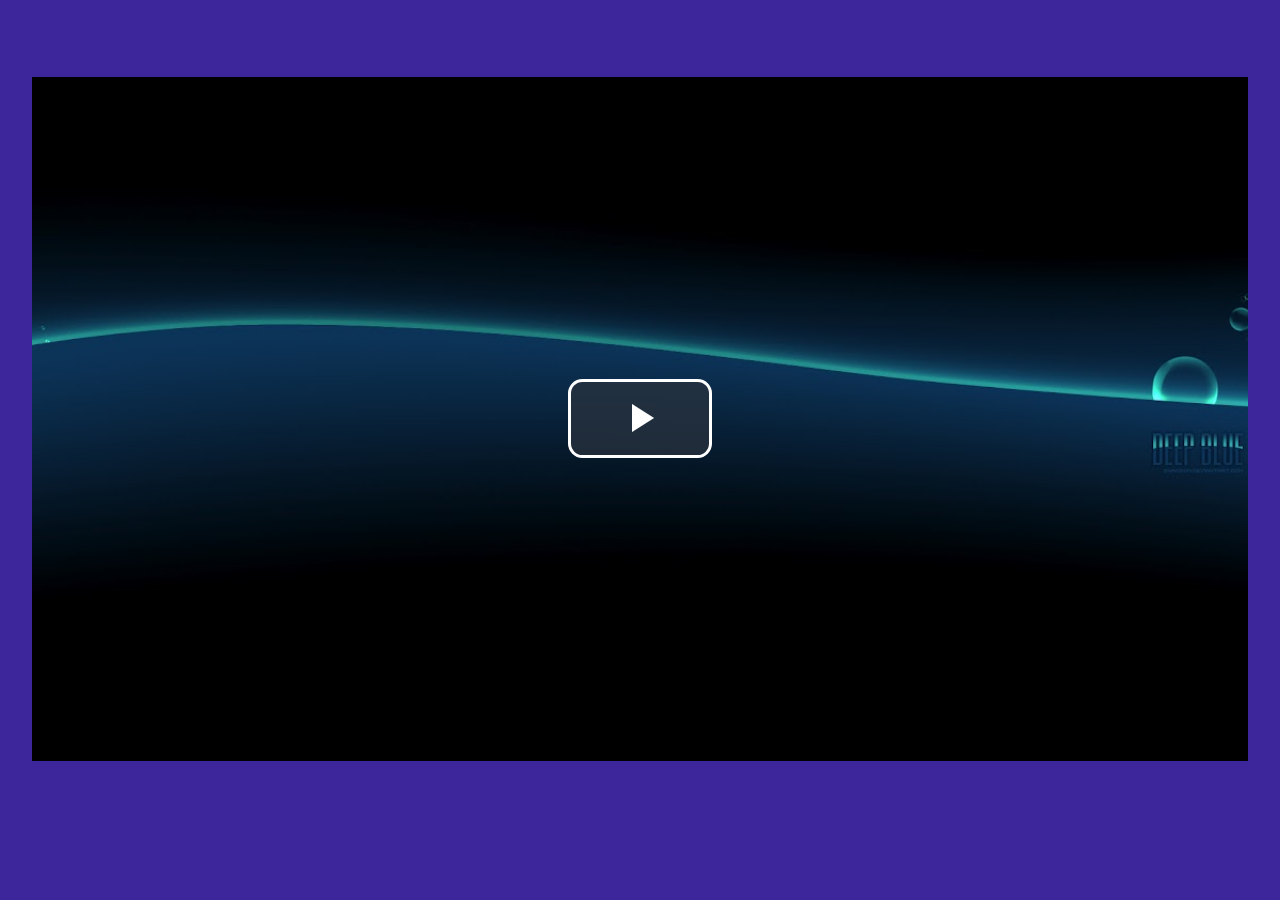
==== magic.html @ 12da3233 "Update magic.html" ====
<!DOCTYPE html>
<!-- saved from url=(0014)about:internet -->
<html lang="es">

<head>
  <meta http-equiv="Content-Type" content="text/html; charset=UTF-8">
  <style class="vjs-styles-defaults">
    .video-js {
      width: 300px;
      height: 150px;
    }

    .vjs-fluid:not(.vjs-audio-only-mode) {
      padding-top: 56.25%
    }
  </style>
  <style class="vjs-styles-dimensions">
    .vjs_video_3-dimensions {
      width: 300px;
      height: 168.75px;
    }

    .vjs_video_3-dimensions.vjs-fluid:not(.vjs-audio-only-mode) {
      padding-top: 56.25%;
    }
  </style>
  <meta name="viewport" content="width=device-width">
  <title>Magic Kids</title>
  <meta name="next-head-count" content="3">
  <meta name="keywords"
    content="magic kids streaming, magic kids en vivo, magic kids transmision, magic kids app, magickids app">
  <meta name="description"
    content="magickids.site es una pagina tributo al Canal Magic Kids enfocado al Anime, disfruta de la programacion las 24hs del dia todos los dias, seguinos en instagram @magicstreamok.">
  <meta name="image" content="https://magickids.site/img/cover.png">
  <meta property="og:image" content="https://magickids.site/img/cover.png">
  <meta property="og:image:width" content="512">
  <meta property="og:image:height" content="256">
  <meta property="og:image:alt" content="Magic Kids">
  <meta property="og:title" content="Magic Kids">
  <meta property="og:description"
    content="magickids.site es una pagina tributo al Canal Magic Kids enfocado al Anime, disfruta de la programacion las 24hs del dia todos los dias, seguinos en instagram @magicstreamok.">
  <meta property="og:type" content="website">
  <meta property="og:locale" content="es_AR">
  <meta property="og:url" content="https://magickids.site">
  <link rel="manifest" href="https://magickids.site/manifest.json">
  <link rel="apple-touch-icon" href="https://magickids.site/icon.png">
  <meta name="theme-color" content="#4118b7">
  <link rel="preload" href="https://magickids.site/_next/static/media/1a6e367320f12f75-s.p.woff2" as="font"
    type="font/woff2" crossorigin="anonymous" data-next-font="size-adjust">
  <link rel="preload" href="./Magic_files/c0b272ad98de759f.css" as="style">
  <link rel="stylesheet" href="./Magic_files/c0b272ad98de759f.css" data-n-g="">
  <link rel="preload" href="./Magic_files/9baa17a5919ecd88.css" as="style">
  <link rel="stylesheet" href="./Magic_files/9baa17a5919ecd88.css" data-n-p=""><noscript data-n-css=""></noscript>
  <script defer="" nomodule="" src="./Magic_files/polyfills-78c92fac7aa8fdd8.js"></script>
  <script src="./Magic_files/webpack-59c5c889f52620d6.js" defer=""></script>
  <script src="./Magic_files/framework-305cb810cde7afac.js" defer=""></script>
  <script src="./Magic_files/main-eefc64a918915dab.js" defer=""></script>
  <script src="./Magic_files/asd.js" defer=""></script>
  <script src="./Magic_files/d6e1aeb5-076e1fdfac3f67de.js" defer=""></script>
  <script src="./Magic_files/540-6260368292360706.js" defer=""></script>
  <script src="./Magic_files/tv-717815f0bab050d6.js" defer=""></script>
  <script src="./Magic_files/asdManifest.js" defer=""></script>
  <script src="./Magic_files/ssgManifest.js" defer=""></script>
  <style id="__jsx-3630632391">
    :root {
      --font: '__Maven_Pro_dc92f6', '__Maven_Pro_Fallback_dc92f6'
    }
  </style>
</head>

<body>
  <div id="__next">
    <div class="flex items-center place-content-center w-[95vw] h-[93vh] m-auto">
      <div id="vjs_video_3" poster="/img/magickidsbg_player.png" playsinline="true" preload="auto"
        class="video-js vjs-fluid vjs-big-play-centered vjs-16-9 xl:fill vjs-paused vjs_video_3-dimensions vjs-controls-enabled vjs-workinghover vjs-v8 vjs-user-active vjs-live"
        style="filter:brightness(1)" tabindex="-1" role="region" lang="es" translate="no"
        aria-label="Reproductor de video"><video style="filter:brightness(1)" class="vjs-tech" preload="auto"
          playsinline="playsinline" poster="/img/magickidsbg_player.png" id="vjs_video_3_html5_api" tabindex="-1"
          role="application" src="blob:https://magickids.site/37dc1e6f-dabe-4d62-adf5-fb3a68036f46">
          <source src="https://magicstream.ddns.net:443/magicstream/stream.m3u8" type="application/x-mpegURL">
        </video>
        <div class="vjs-poster" aria-disabled="false">
          <picture class="vjs-poster" tabindex="-1"><img loading="lazy" alt=""
              src="./Magic_files/magickidsbg_player.png"></picture>
        </div>
        <div class="vjs-title-bar vjs-hidden">
          <div class="vjs-title-bar-title" id="vjs-title-bar-title-28"></div>
          <div class="vjs-title-bar-description" id="vjs-title-bar-description-29"></div>
        </div>
        <div class="vjs-text-track-display" translate="yes" aria-live="off" aria-atomic="true">
          <div style="position: absolute; inset: 0px; margin: 1.5%;"></div>
        </div>
        <div class="vjs-loading-spinner" dir="ltr"><span class="vjs-control-text">Reproductor de video se está
            cargando.</span></div><button class="vjs-big-play-button" type="button" title="Reproducir Vídeo"
          aria-disabled="false"><span class="vjs-icon-placeholder" aria-hidden="true"></span><span
            class="vjs-control-text" aria-live="polite">Reproducir Vídeo</span></button>
        <div class="vjs-control-bar" dir="ltr"><button class="vjs-play-control vjs-control vjs-button" type="button"
            title="Reproducir" aria-disabled="false"><span class="vjs-icon-placeholder" aria-hidden="true"></span><span
              class="vjs-control-text" aria-live="polite">Reproducir</span></button><button
            class="vjs-skip-backward-undefined vjs-control vjs-button vjs-hidden" type="button" title="Skip Backward"
            aria-disabled="false"><span class="vjs-icon-placeholder" aria-hidden="true"></span><span
              class="vjs-control-text" aria-live="polite">Skip Backward</span></button><button
            class="vjs-skip-forward-undefined vjs-control vjs-button vjs-hidden" type="button"
            aria-disabled="false"><span class="vjs-icon-placeholder" aria-hidden="true"></span><span
              class="vjs-control-text" aria-live="polite"></span></button>
          <div class="vjs-volume-panel vjs-control vjs-volume-panel-horizontal"><button
              class="vjs-mute-control vjs-control vjs-button vjs-vol-3" type="button" title="Mutear"
              aria-disabled="false"><span class="vjs-icon-placeholder" aria-hidden="true"></span><span
                class="vjs-control-text" aria-live="polite">Mutear</span></button>
            <div class="vjs-volume-control vjs-control vjs-volume-horizontal">
              <div tabindex="0" class="vjs-volume-bar vjs-slider-bar vjs-slider vjs-slider-horizontal" role="slider"
                aria-valuenow="100" aria-valuemin="0" aria-valuemax="100" aria-label="Nivel de volumen"
                aria-live="polite" aria-valuetext="100%">
                <div class="vjs-mouse-display">
                  <div class="vjs-volume-tooltip" aria-hidden="true"></div>
                </div>
                <div class="vjs-volume-level"><span class="vjs-control-text"></span></div>
              </div>
            </div>
          </div>
          <div class="vjs-current-time vjs-time-control vjs-control"><span class="vjs-control-text"
              role="presentation">Tiempo reproducido&nbsp;</span><span class="vjs-current-time-display"
              role="presentation">0:00</span></div>
          <div class="vjs-time-control vjs-time-divider" aria-hidden="true">
            <div><span>/</span></div>
          </div>
          <div class="vjs-duration vjs-time-control vjs-control"><span class="vjs-control-text"
              role="presentation">Duración total&nbsp;</span><span class="vjs-duration-display"
              role="presentation">-:-:-</span></div>
          <div class="vjs-progress-control vjs-control">
            <div tabindex="0" class="vjs-progress-holder vjs-slider vjs-slider-horizontal" role="slider"
              aria-valuenow="100.00" aria-valuemin="0" aria-valuemax="100" aria-label="Barra de progreso"
              aria-valuetext="0:00 de 0:35">
              <div class="vjs-load-progress"><span class="vjs-control-text"><span>Cargado</span>: <span
                    class="vjs-control-text-loaded-percentage">0%</span></span></div>
              <div class="vjs-mouse-display">
                <div class="vjs-time-tooltip" aria-hidden="true"></div>
              </div>
              <div class="vjs-play-progress vjs-slider-bar" aria-hidden="true" style="width: 100%;">
                <div class="vjs-time-tooltip" aria-hidden="true" style="right: 0px;">0:00</div>
              </div>
            </div>
          </div>
          <div class="hidden md:flex mx-3 pb-[.05rem]"><img src="./Magic_files/brightness.png"
              class="w-5 my-auto cursor-pointer"><input type="range" min="1" max="10" value="10"
              class="w-[6rem] -mx-1 accent-white scale-[66%] cursor-pointer"></div><img
            src="./Magic_files/chromecast_idle.png" id="cast"
            class="w-5 my-auto max-md:mx-3 pb-[.05rem] cursor-pointer">
          <div class="vjs-live-control vjs-control">
            <div class="vjs-live-display" aria-live="off"><span class="vjs-control-text">Tipo de secuencia&nbsp;</span>
            </div>
          </div><button class="vjs-seek-to-live-control vjs-control vjs-at-live-edge" type="button"
            title="Buscar en vivo, actualmente reproduciendo en vivo" aria-disabled="true"><span
              class="vjs-icon-placeholder" aria-hidden="true"></span><span class="vjs-control-text"
              aria-live="polite">Buscar en vivo, actualmente reproduciendo en vivo</span><span
              class="vjs-seek-to-live-text" aria-hidden="true"> </span></button>
          <div class="vjs-remaining-time vjs-time-control vjs-control"><span class="vjs-control-text"
              role="presentation">Tiempo restante&nbsp;</span><span aria-hidden="true">-</span><span
              class="vjs-remaining-time-display" role="presentation">-:-:-</span></div>
          <div class="vjs-custom-control-spacer vjs-spacer ">&nbsp;</div>
          <div class="vjs-playback-rate vjs-menu-button vjs-menu-button-popup vjs-control vjs-button vjs-hidden">
            <div class="vjs-playback-rate-value" id="vjs-playback-rate-value-label-vjs_video_3_component_286">1x</div>
            <button class="vjs-playback-rate vjs-menu-button vjs-menu-button-popup vjs-button" type="button"
              aria-disabled="false" title="Velocidad de reproducción" aria-haspopup="true" aria-expanded="false"
              aria-describedby="vjs-playback-rate-value-label-vjs_video_3_component_286"><span
                class="vjs-icon-placeholder" aria-hidden="true"></span><span class="vjs-control-text"
                aria-live="polite">Velocidad de reproducción</span></button>
            <div class="vjs-menu">
              <ul class="vjs-menu-content"></ul>
            </div>
          </div>
          <div class="vjs-chapters-button vjs-menu-button vjs-menu-button-popup vjs-control vjs-button vjs-hidden">
            <button class="vjs-chapters-button vjs-menu-button vjs-menu-button-popup vjs-button" type="button"
              aria-disabled="false" title="Capítulos" aria-haspopup="true" aria-expanded="false"><span
                class="vjs-icon-placeholder" aria-hidden="true"></span><span class="vjs-control-text"
                aria-live="polite">Capítulos</span></button>
            <div class="vjs-menu">
              <ul class="vjs-menu-content">
                <li class="vjs-menu-title" tabindex="-1">Capítulos</li>
              </ul>
            </div>
          </div>
          <div class="vjs-descriptions-button vjs-menu-button vjs-menu-button-popup vjs-control vjs-button vjs-hidden">
            <button class="vjs-descriptions-button vjs-menu-button vjs-menu-button-popup vjs-button" type="button"
              aria-disabled="false" title="Descripciones" aria-haspopup="true" aria-expanded="false"><span
                class="vjs-icon-placeholder" aria-hidden="true"></span><span class="vjs-control-text"
                aria-live="polite">Descripciones</span></button>
            <div class="vjs-menu">
              <ul class="vjs-menu-content">
                <li class="vjs-menu-item vjs-selected" tabindex="-1" role="menuitemradio" aria-disabled="false"
                  aria-checked="true"><span class="vjs-menu-item-text">descripciones desactivadas</span><span
                    class="vjs-control-text" aria-live="polite">, seleccionado</span></li>
              </ul>
            </div>
          </div>
          <div class="vjs-subs-caps-button vjs-menu-button vjs-menu-button-popup vjs-control vjs-button vjs-hidden">
            <button class="vjs-subs-caps-button vjs-menu-button vjs-menu-button-popup vjs-button" type="button"
              aria-disabled="false" title="Subtítulos" aria-haspopup="true" aria-expanded="false"><span
                class="vjs-icon-placeholder" aria-hidden="true"></span><span class="vjs-control-text"
                aria-live="polite">Subtítulos</span></button>
            <div class="vjs-menu">
              <ul class="vjs-menu-content">
                <li class="vjs-menu-item vjs-texttrack-settings" tabindex="-1" role="menuitem" aria-disabled="false">
                  <span class="vjs-menu-item-text">configuración de subtítulos</span><span class="vjs-control-text"
                    aria-live="polite">, abre el diálogo de configuración de subtítulos</span></li>
                <li class="vjs-menu-item vjs-selected" tabindex="-1" role="menuitemradio" aria-disabled="false"
                  aria-checked="true"><span class="vjs-menu-item-text">Subtítulos desactivados</span><span
                    class="vjs-control-text" aria-live="polite">, seleccionado</span></li>
              </ul>
            </div>
          </div>
          <div class="vjs-audio-button vjs-menu-button vjs-menu-button-popup vjs-control vjs-button vjs-hidden"><button
              class="vjs-audio-button vjs-menu-button vjs-menu-button-popup vjs-button" type="button"
              aria-disabled="false" title="Pista de audio" aria-haspopup="true" aria-expanded="false"><span
                class="vjs-icon-placeholder" aria-hidden="true"></span><span class="vjs-control-text"
                aria-live="polite">Pista de audio</span></button>
            <div class="vjs-menu">
              <ul class="vjs-menu-content">
                <li class="vjs-menu-item vjs-selected vjs-main-menu-item" tabindex="-1" role="menuitemradio"
                  aria-disabled="false" aria-checked="true"><span class="vjs-menu-item-text">default</span><span
                    class="vjs-control-text" aria-live="polite">, seleccionado</span></li>
              </ul>
            </div>
          </div><button class="vjs-picture-in-picture-control vjs-control vjs-button vjs-disabled" type="button"
            title="Modo Ventana Flotante" aria-disabled="true" disabled="disabled"><span class="vjs-icon-placeholder"
              aria-hidden="true"></span><span class="vjs-control-text" aria-live="polite">Modo Ventana
              Flotante</span></button><button class="vjs-fullscreen-control vjs-control vjs-button" type="button"
            title="Pantalla completa" aria-disabled="false"><span class="vjs-icon-placeholder"
              aria-hidden="true"></span><span class="vjs-control-text" aria-live="polite">Pantalla
              completa</span></button>
        </div>
        <div class="vjs-error-display vjs-modal-dialog vjs-hidden " tabindex="-1"
          aria-describedby="vjs_video_3_component_504_description" aria-hidden="true" aria-label="Ventana modal"
          role="dialog">
          <p class="vjs-modal-dialog-description vjs-control-text" id="vjs_video_3_component_504_description">This is a
            modal window.</p>
          <div class="vjs-modal-dialog-content" role="document"></div>
        </div>
        <div class="vjs-modal-dialog vjs-hidden  vjs-text-track-settings" tabindex="-1"
          aria-describedby="vjs_video_3_component_510_description" aria-hidden="true"
          aria-label="Diálogo de configuración de leyendas" role="dialog">
          <p class="vjs-modal-dialog-description vjs-control-text" id="vjs_video_3_component_510_description">Comienzo
            de la ventana de diálogo. La tecla Escape cancelará la operación y cerrará la ventana.</p>
          <div class="vjs-modal-dialog-content" role="document">
            <div class="vjs-track-settings-colors">
              <fieldset class="vjs-fg vjs-track-setting">
                <legend id="captions-text-legend-vjs_video_3_component_510">Texto</legend><span
                  class="vjs-text-color"><label id="captions-foreground-color-vjs_video_3_component_510"
                    class="vjs-label">Color</label><select
                    aria-labelledby="captions-text-legend-vjs_video_3_component_510 captions-foreground-color-vjs_video_3_component_510">
                    <option id="captions-foreground-color-vjs_video_3_component_510-White" value="#FFF"
                      aria-labelledby="captions-text-legend-vjs_video_3_component_510 captions-foreground-color-vjs_video_3_component_510 captions-foreground-color-vjs_video_3_component_510-White">
                      Blanco</option>
                    <option id="captions-foreground-color-vjs_video_3_component_510-Black" value="#000"
                      aria-labelledby="captions-text-legend-vjs_video_3_component_510 captions-foreground-color-vjs_video_3_component_510 captions-foreground-color-vjs_video_3_component_510-Black">
                      Negro</option>
                    <option id="captions-foreground-color-vjs_video_3_component_510-Red" value="#F00"
                      aria-labelledby="captions-text-legend-vjs_video_3_component_510 captions-foreground-color-vjs_video_3_component_510 captions-foreground-color-vjs_video_3_component_510-Red">
                      Rojo</option>
                    <option id="captions-foreground-color-vjs_video_3_component_510-Green" value="#0F0"
                      aria-labelledby="captions-text-legend-vjs_video_3_component_510 captions-foreground-color-vjs_video_3_component_510 captions-foreground-color-vjs_video_3_component_510-Green">
                      Verde</option>
                    <option id="captions-foreground-color-vjs_video_3_component_510-Blue" value="#00F"
                      aria-labelledby="captions-text-legend-vjs_video_3_component_510 captions-foreground-color-vjs_video_3_component_510 captions-foreground-color-vjs_video_3_component_510-Blue">
                      Azul</option>
                    <option id="captions-foreground-color-vjs_video_3_component_510-Yellow" value="#FF0"
                      aria-labelledby="captions-text-legend-vjs_video_3_component_510 captions-foreground-color-vjs_video_3_component_510 captions-foreground-color-vjs_video_3_component_510-Yellow">
                      Amarillo</option>
                    <option id="captions-foreground-color-vjs_video_3_component_510-Magenta" value="#F0F"
                      aria-labelledby="captions-text-legend-vjs_video_3_component_510 captions-foreground-color-vjs_video_3_component_510 captions-foreground-color-vjs_video_3_component_510-Magenta">
                      Magenta</option>
                    <option id="captions-foreground-color-vjs_video_3_component_510-Cyan" value="#0FF"
                      aria-labelledby="captions-text-legend-vjs_video_3_component_510 captions-foreground-color-vjs_video_3_component_510 captions-foreground-color-vjs_video_3_component_510-Cyan">
                      Cian</option>
                  </select></span><span class="vjs-text-opacity vjs-opacity"><label
                    id="captions-foreground-opacity-vjs_video_3_component_510" class="vjs-label">Opacity</label><select
                    aria-labelledby="captions-text-legend-vjs_video_3_component_510 captions-foreground-opacity-vjs_video_3_component_510">
                    <option id="captions-foreground-opacity-vjs_video_3_component_510-Opaque" value="1"
                      aria-labelledby="captions-text-legend-vjs_video_3_component_510 captions-foreground-opacity-vjs_video_3_component_510 captions-foreground-opacity-vjs_video_3_component_510-Opaque">
                      Opaca</option>
                    <option id="captions-foreground-opacity-vjs_video_3_component_510-SemiTransparent" value="0.5"
                      aria-labelledby="captions-text-legend-vjs_video_3_component_510 captions-foreground-opacity-vjs_video_3_component_510 captions-foreground-opacity-vjs_video_3_component_510-SemiTransparent">
                      Semitransparente</option>
                  </select></span>
              </fieldset>
              <fieldset class="vjs-bg vjs-track-setting">
                <legend id="captions-background-vjs_video_3_component_510">Text Background</legend><span
                  class="vjs-bg-color"><label id="captions-background-color-vjs_video_3_component_510"
                    class="vjs-label">Color</label><select
                    aria-labelledby="captions-background-vjs_video_3_component_510 captions-background-color-vjs_video_3_component_510">
                    <option id="captions-background-color-vjs_video_3_component_510-Black" value="#000"
                      aria-labelledby="captions-background-vjs_video_3_component_510 captions-background-color-vjs_video_3_component_510 captions-background-color-vjs_video_3_component_510-Black">
                      Negro</option>
                    <option id="captions-background-color-vjs_video_3_component_510-White" value="#FFF"
                      aria-labelledby="captions-background-vjs_video_3_component_510 captions-background-color-vjs_video_3_component_510 captions-background-color-vjs_video_3_component_510-White">
                      Blanco</option>
                    <option id="captions-background-color-vjs_video_3_component_510-Red" value="#F00"
                      aria-labelledby="captions-background-vjs_video_3_component_510 captions-background-color-vjs_video_3_component_510 captions-background-color-vjs_video_3_component_510-Red">
                      Rojo</option>
                    <option id="captions-background-color-vjs_video_3_component_510-Green" value="#0F0"
                      aria-labelledby="captions-background-vjs_video_3_component_510 captions-background-color-vjs_video_3_component_510 captions-background-color-vjs_video_3_component_510-Green">
                      Verde</option>
                    <option id="captions-background-color-vjs_video_3_component_510-Blue" value="#00F"
                      aria-labelledby="captions-background-vjs_video_3_component_510 captions-background-color-vjs_video_3_component_510 captions-background-color-vjs_video_3_component_510-Blue">
                      Azul</option>
                    <option id="captions-background-color-vjs_video_3_component_510-Yellow" value="#FF0"
                      aria-labelledby="captions-background-vjs_video_3_component_510 captions-background-color-vjs_video_3_component_510 captions-background-color-vjs_video_3_component_510-Yellow">
                      Amarillo</option>
                    <option id="captions-background-color-vjs_video_3_component_510-Magenta" value="#F0F"
                      aria-labelledby="captions-background-vjs_video_3_component_510 captions-background-color-vjs_video_3_component_510 captions-background-color-vjs_video_3_component_510-Magenta">
                      Magenta</option>
                    <option id="captions-background-color-vjs_video_3_component_510-Cyan" value="#0FF"
                      aria-labelledby="captions-background-vjs_video_3_component_510 captions-background-color-vjs_video_3_component_510 captions-background-color-vjs_video_3_component_510-Cyan">
                      Cian</option>
                  </select></span><span class="vjs-bg-opacity vjs-opacity"><label
                    id="captions-background-opacity-vjs_video_3_component_510" class="vjs-label">Opacity</label><select
                    aria-labelledby="captions-background-vjs_video_3_component_510 captions-background-opacity-vjs_video_3_component_510">
                    <option id="captions-background-opacity-vjs_video_3_component_510-Opaque" value="1"
                      aria-labelledby="captions-background-vjs_video_3_component_510 captions-background-opacity-vjs_video_3_component_510 captions-background-opacity-vjs_video_3_component_510-Opaque">
                      Opaca</option>
                    <option id="captions-background-opacity-vjs_video_3_component_510-SemiTransparent" value="0.5"
                      aria-labelledby="captions-background-vjs_video_3_component_510 captions-background-opacity-vjs_video_3_component_510 captions-background-opacity-vjs_video_3_component_510-SemiTransparent">
                      Semitransparente</option>
                    <option id="captions-background-opacity-vjs_video_3_component_510-Transparent" value="0"
                      aria-labelledby="captions-background-vjs_video_3_component_510 captions-background-opacity-vjs_video_3_component_510 captions-background-opacity-vjs_video_3_component_510-Transparent">
                      Transparente</option>
                  </select></span>
              </fieldset>
              <fieldset class="vjs-window vjs-track-setting">
                <legend id="captions-window-vjs_video_3_component_510">Caption Area Background</legend><span
                  class="vjs-window-color"><label id="captions-window-color-vjs_video_3_component_510"
                    class="vjs-label">Color</label><select
                    aria-labelledby="captions-window-vjs_video_3_component_510 captions-window-color-vjs_video_3_component_510">
                    <option id="captions-window-color-vjs_video_3_component_510-Black" value="#000"
                      aria-labelledby="captions-window-vjs_video_3_component_510 captions-window-color-vjs_video_3_component_510 captions-window-color-vjs_video_3_component_510-Black">
                      Negro</option>
                    <option id="captions-window-color-vjs_video_3_component_510-White" value="#FFF"
                      aria-labelledby="captions-window-vjs_video_3_component_510 captions-window-color-vjs_video_3_component_510 captions-window-color-vjs_video_3_component_510-White">
                      Blanco</option>
                    <option id="captions-window-color-vjs_video_3_component_510-Red" value="#F00"
                      aria-labelledby="captions-window-vjs_video_3_component_510 captions-window-color-vjs_video_3_component_510 captions-window-color-vjs_video_3_component_510-Red">
                      Rojo</option>
                    <option id="captions-window-color-vjs_video_3_component_510-Green" value="#0F0"
                      aria-labelledby="captions-window-vjs_video_3_component_510 captions-window-color-vjs_video_3_component_510 captions-window-color-vjs_video_3_component_510-Green">
                      Verde</option>
                    <option id="captions-window-color-vjs_video_3_component_510-Blue" value="#00F"
                      aria-labelledby="captions-window-vjs_video_3_component_510 captions-window-color-vjs_video_3_component_510 captions-window-color-vjs_video_3_component_510-Blue">
                      Azul</option>
                    <option id="captions-window-color-vjs_video_3_component_510-Yellow" value="#FF0"
                      aria-labelledby="captions-window-vjs_video_3_component_510 captions-window-color-vjs_video_3_component_510 captions-window-color-vjs_video_3_component_510-Yellow">
                      Amarillo</option>
                    <option id="captions-window-color-vjs_video_3_component_510-Magenta" value="#F0F"
                      aria-labelledby="captions-window-vjs_video_3_component_510 captions-window-color-vjs_video_3_component_510 captions-window-color-vjs_video_3_component_510-Magenta">
                      Magenta</option>
                    <option id="captions-window-color-vjs_video_3_component_510-Cyan" value="#0FF"
                      aria-labelledby="captions-window-vjs_video_3_component_510 captions-window-color-vjs_video_3_component_510 captions-window-color-vjs_video_3_component_510-Cyan">
                      Cian</option>
                  </select></span><span class="vjs-window-opacity vjs-opacity"><label
                    id="captions-window-opacity-vjs_video_3_component_510" class="vjs-label">Opacity</label><select
                    aria-labelledby="captions-window-vjs_video_3_component_510 captions-window-opacity-vjs_video_3_component_510">
                    <option id="captions-window-opacity-vjs_video_3_component_510-Transparent" value="0"
                      aria-labelledby="captions-window-vjs_video_3_component_510 captions-window-opacity-vjs_video_3_component_510 captions-window-opacity-vjs_video_3_component_510-Transparent">
                      Transparente</option>
                    <option id="captions-window-opacity-vjs_video_3_component_510-SemiTransparent" value="0.5"
                      aria-labelledby="captions-window-vjs_video_3_component_510 captions-window-opacity-vjs_video_3_component_510 captions-window-opacity-vjs_video_3_component_510-SemiTransparent">
                      Semitransparente</option>
                    <option id="captions-window-opacity-vjs_video_3_component_510-Opaque" value="1"
                      aria-labelledby="captions-window-vjs_video_3_component_510 captions-window-opacity-vjs_video_3_component_510 captions-window-opacity-vjs_video_3_component_510-Opaque">
                      Opaca</option>
                  </select></span>
              </fieldset>
            </div>
            <div class="vjs-track-settings-font">
              <fieldset class="vjs-font-percent vjs-track-setting">
                <legend id="captions-font-size-vjs_video_3_component_510" class="">Tamaño de fuente</legend><select
                  aria-labelledby="captions-font-size-vjs_video_3_component_510">
                  <option id="captions-font-size-vjs_video_3_component_510-50" value="0.50"
                    aria-labelledby="captions-font-size-vjs_video_3_component_510 captions-font-size-vjs_video_3_component_510-50">
                    50%</option>
                  <option id="captions-font-size-vjs_video_3_component_510-75" value="0.75"
                    aria-labelledby="captions-font-size-vjs_video_3_component_510 captions-font-size-vjs_video_3_component_510-75">
                    75%</option>
                  <option id="captions-font-size-vjs_video_3_component_510-100" value="1.00"
                    aria-labelledby="captions-font-size-vjs_video_3_component_510 captions-font-size-vjs_video_3_component_510-100">
                    100%</option>
                  <option id="captions-font-size-vjs_video_3_component_510-125" value="1.25"
                    aria-labelledby="captions-font-size-vjs_video_3_component_510 captions-font-size-vjs_video_3_component_510-125">
                    125%</option>
                  <option id="captions-font-size-vjs_video_3_component_510-150" value="1.50"
                    aria-labelledby="captions-font-size-vjs_video_3_component_510 captions-font-size-vjs_video_3_component_510-150">
                    150%</option>
                  <option id="captions-font-size-vjs_video_3_component_510-175" value="1.75"
                    aria-labelledby="captions-font-size-vjs_video_3_component_510 captions-font-size-vjs_video_3_component_510-175">
                    175%</option>
                  <option id="captions-font-size-vjs_video_3_component_510-200" value="2.00"
                    aria-labelledby="captions-font-size-vjs_video_3_component_510 captions-font-size-vjs_video_3_component_510-200">
                    200%</option>
                  <option id="captions-font-size-vjs_video_3_component_510-300" value="3.00"
                    aria-labelledby="captions-font-size-vjs_video_3_component_510 captions-font-size-vjs_video_3_component_510-300">
                    300%</option>
                  <option id="captions-font-size-vjs_video_3_component_510-400" value="4.00"
                    aria-labelledby="captions-font-size-vjs_video_3_component_510 captions-font-size-vjs_video_3_component_510-400">
                    400%</option>
                </select>
              </fieldset>
              <fieldset class="vjs-edge-style vjs-track-setting">
                <legend id="vjs_video_3_component_510" class="">Estilo de borde del texto</legend><select
                  aria-labelledby="vjs_video_3_component_510">
                  <option id="vjs_video_3_component_510-None" value="none"
                    aria-labelledby="vjs_video_3_component_510 vjs_video_3_component_510-None">Ninguno</option>
                  <option id="vjs_video_3_component_510-Raised" value="raised"
                    aria-labelledby="vjs_video_3_component_510 vjs_video_3_component_510-Raised">En relieve</option>
                  <option id="vjs_video_3_component_510-Depressed" value="depressed"
                    aria-labelledby="vjs_video_3_component_510 vjs_video_3_component_510-Depressed">Hundido</option>
                  <option id="vjs_video_3_component_510-Uniform" value="uniform"
                    aria-labelledby="vjs_video_3_component_510 vjs_video_3_component_510-Uniform">Uniforme</option>
                  <option id="vjs_video_3_component_510-Dropshadow" value="dropshadow"
                    aria-labelledby="vjs_video_3_component_510 vjs_video_3_component_510-Dropshadow">Sombra paralela
                  </option>
                </select>
              </fieldset>
              <fieldset class="vjs-font-family vjs-track-setting">
                <legend id="captions-font-family-vjs_video_3_component_510" class="">Familia de fuente</legend><select
                  aria-labelledby="captions-font-family-vjs_video_3_component_510">
                  <option id="captions-font-family-vjs_video_3_component_510-ProportionalSansSerif"
                    value="proportionalSansSerif"
                    aria-labelledby="captions-font-family-vjs_video_3_component_510 captions-font-family-vjs_video_3_component_510-ProportionalSansSerif">
                    Sans-Serif proporcional</option>
                  <option id="captions-font-family-vjs_video_3_component_510-MonospaceSansSerif"
                    value="monospaceSansSerif"
                    aria-labelledby="captions-font-family-vjs_video_3_component_510 captions-font-family-vjs_video_3_component_510-MonospaceSansSerif">
                    Sans-Serif monoespacio</option>
                  <option id="captions-font-family-vjs_video_3_component_510-ProportionalSerif"
                    value="proportionalSerif"
                    aria-labelledby="captions-font-family-vjs_video_3_component_510 captions-font-family-vjs_video_3_component_510-ProportionalSerif">
                    Serif proporcional</option>
                  <option id="captions-font-family-vjs_video_3_component_510-MonospaceSerif" value="monospaceSerif"
                    aria-labelledby="captions-font-family-vjs_video_3_component_510 captions-font-family-vjs_video_3_component_510-MonospaceSerif">
                    Serif monoespacio</option>
                  <option id="captions-font-family-vjs_video_3_component_510-Casual" value="casual"
                    aria-labelledby="captions-font-family-vjs_video_3_component_510 captions-font-family-vjs_video_3_component_510-Casual">
                    Informal</option>
                  <option id="captions-font-family-vjs_video_3_component_510-Script" value="script"
                    aria-labelledby="captions-font-family-vjs_video_3_component_510 captions-font-family-vjs_video_3_component_510-Script">
                    Cursiva</option>
                  <option id="captions-font-family-vjs_video_3_component_510-SmallCaps" value="small-caps"
                    aria-labelledby="captions-font-family-vjs_video_3_component_510 captions-font-family-vjs_video_3_component_510-SmallCaps">
                    Minúsculas</option>
                </select>
              </fieldset>
            </div>
            <div class="vjs-track-settings-controls"><button type="button" class="vjs-default-button"
                title="restablece todas las configuraciones a los valores predeterminados">Restablecer<span
                  class="vjs-control-text"> restablece todas las configuraciones a los valores
                  predeterminados</span></button><button type="button" class="vjs-done-button">Listo</button></div>
          </div><button class="vjs-close-button vjs-control vjs-button" type="button"
            title="Cierra cuadro de diálogo modal" aria-disabled="false"><span class="vjs-icon-placeholder"
              aria-hidden="true"></span><span class="vjs-control-text" aria-live="polite">Cierra cuadro de diálogo
              modal</span></button>
          <p class="vjs-control-text">Final de la ventana de diálogo.</p>
        </div>
      </div>
    </div>
  </div>
  <script id="__NEXT_DATA__"
    type="application/json">{"props":{"pageProps":{}},"page":"/magic.html","query":{},"buildId":"J-nFoCsQTQqiN5W_V17mo","nextExport":true,"autoExport":true,"isFallback":false,"scriptLoader":[]}</script>
  <next-route-announcer>
    <p aria-live="assertive" id="__next-route-announcer__" role="alert"
      style="border: 0px; clip: rect(0px, 0px, 0px, 0px); height: 1px; margin: -1px; overflow: hidden; padding: 0px; position: absolute; top: 0px; width: 1px; white-space: nowrap; overflow-wrap: normal;">
    </p>
  </next-route-announcer>
</body>

</html>
---- Magic_files/c0b272ad98de759f.css ----
.magickids{animation-delay:.5s;animation:slide .8s}.magickids,.magickidsExpand{will-change:transform,filter,opacity}.magickidsExpand{animation-delay:.5s;animation:slideExpand .8s}@keyframes slide{0%{transform:scale(.5);filter:blur(3px);opacity:0}to{transform:scale(1);filter:blur(0);opacity:1}}@keyframes slideExpand{0%{transform:scale(1.2);filter:blur(3px);opacity:0}to{transform:scale(1);filter:blur(0);opacity:1}}@media (max-width:600px){media-control-bar{justify-content:space-between}}media-control-bar{overflow:hidden;background-color:#14141e}media-poster-image{background-color:#3b1eb3}media-controller video{height:100%;-o-object-fit:fill;object-fit:fill}[data-wide-block]{width:30%;background-color:rgba(20,20,30,.7)}@media (min-width:600px){[data-wide-block]{width:100%}}@media (width:1280px){html #__next media-controller video{min-width:90vw}}.schedule{display:grid;place-items:center;width:100%;margin-inline:auto;background-color:#f9f9f9;border-radius:.3rem;margin-block:2rem;font-weight:500;overflow:visible hidden hidden hidden;border:5px solid #542eee;transition:transform .4s;will-change:transform,transform-origin}@keyframes openSchedule{0%{transform:scale(.7);transform-origin:50% 100%}to{transform:scale(1);transform-origin:50% 100%}}.magicHead{display:grid;grid-template-columns:42% 16% 42%;align-items:center;text-align:center;width:100%;transform:scale(1.025);margin-top:-1.5rem;margin-bottom:1.1rem;position:relative}.magicHead div{padding:.25rem;background-color:#542eee}.magicHead p{color:#fff;border:1px solid hsla(0,0%,100%,.7);padding:.4rem .25rem;font-size:10pt;text-align:center}.magicHead div:nth-of-type(2){height:1.5rem;margin-block:auto;border:none}.magicHead div:nth-of-type(2) p{margin-top:-.7rem;font-size:1rem;padding-inline:0!important;border:none;overflow:hidden}.bottom_arrow{position:relative}.bottom_arrow:after{content:"";position:absolute;left:0;right:0;margin:0 auto;width:0;height:0;border-top:12px solid #542eee;border-left:12px solid transparent;border-right:12px solid transparent}.schedule table{margin:0 auto;padding-inline:.5rem;border-collapse:separate;width:100%}.schedule table td{text-align:center;border:1px solid rgba(0,0,0,.3);border-radius:.3rem;height:3rem;width:40%;font-size:10pt;background-color:#fff}.schedule table .liveNow td{background-color:#542eee;color:#fff}.schedule table .liveNow .notToday{background-color:#fff;color:#000}.schedule table td:nth-child(2){width:20%!important}.schedule_Buttons{display:grid;grid-template-columns:40% 20% 40%;text-align:center;width:100%;margin-top:.5rem;padding:1rem 1.2rem .5rem;align-items:center;position:relative;z-index:4000;background-color:#542eee}.schedule_Buttons div:nth-of-type(2){height:.5rem;margin-block:auto;border:none}.schedule_Buttons div:nth-of-type(2) p{margin-top:-.54rem;font-size:1rem;padding-inline:.2rem;color:#fff;border:none}.schedule_Buttons td{border:none}.schedule_Buttons button{background-color:#4d2cd5;padding:.5rem 0;border-radius:.2rem;color:hsla(0,0%,100%,.5);font-size:9pt;font-weight:500;cursor:pointer;border:2px solid transparent;transition:background-color .5s,color .5s;width:100%}.schedule_Buttons .selectedButton,.schedule_Buttons .selectedButton:hover{background-color:#4621da;color:#fff;border-color:rgba(0,0,0,.1)}.schedule_Buttons button:hover{color:#fff;background-color:#4621da}@media (max-width:325px){.magicHead p,.schedule table td,.schedule_Buttons button{font-size:8pt}}@media (min-width:375px){.schedule{width:95%}.schedule table{border-spacing:.1rem .3rem}}@media (min-width:768px){.magicHead{margin-top:-1rem}.magicHead p{font-size:12pt}.schedule table{padding:0 .8rem;border-spacing:.4rem .5rem}.schedule table td{font-size:12pt;padding:0 .5rem}.schedule_Buttons td{padding:0}.schedule_Buttons button{font-size:12pt}.schedule{width:-moz-fit-content;width:fit-content;max-width:525px}.schedule table td{height:2.3rem}}
/*
! tailwindcss v3.3.2 | MIT License | https://tailwindcss.com
*/*,:after,:before{box-sizing:border-box;border:0 solid #e5e7eb}:after,:before{--tw-content:""}html{line-height:1.5;-webkit-text-size-adjust:100%;-moz-tab-size:4;-o-tab-size:4;tab-size:4;font-family:ui-sans-serif,system-ui,-apple-system,BlinkMacSystemFont,Segoe UI,Roboto,Helvetica Neue,Arial,Noto Sans,sans-serif,Apple Color Emoji,Segoe UI Emoji,Segoe UI Symbol,Noto Color Emoji;font-feature-settings:normal;font-variation-settings:normal}body{margin:0;line-height:inherit}hr{height:0;color:inherit;border-top-width:1px}abbr:where([title]){-webkit-text-decoration:underline dotted;text-decoration:underline dotted}h1,h2,h3,h4,h5,h6{font-size:inherit;font-weight:inherit}a{color:inherit;text-decoration:inherit}b,strong{font-weight:bolder}code,kbd,pre,samp{font-family:ui-monospace,SFMono-Regular,Menlo,Monaco,Consolas,Liberation Mono,Courier New,monospace;font-size:1em}small{font-size:80%}sub,sup{font-size:75%;line-height:0;position:relative;vertical-align:baseline}sub{bottom:-.25em}sup{top:-.5em}table{text-indent:0;border-color:inherit;border-collapse:collapse}button,input,optgroup,select,textarea{font-family:inherit;font-size:100%;font-weight:inherit;line-height:inherit;color:inherit;margin:0;padding:0}button,select{text-transform:none}[type=button],[type=reset],[type=submit],button{-webkit-appearance:button;background-color:transparent;background-image:none}:-moz-focusring{outline:auto}:-moz-ui-invalid{box-shadow:none}progress{vertical-align:baseline}::-webkit-inner-spin-button,::-webkit-outer-spin-button{height:auto}[type=search]{-webkit-appearance:textfield;outline-offset:-2px}::-webkit-search-decoration{-webkit-appearance:none}::-webkit-file-upload-button{-webkit-appearance:button;font:inherit}summary{display:list-item}blockquote,dd,dl,figure,h1,h2,h3,h4,h5,h6,hr,p,pre{margin:0}fieldset{margin:0}fieldset,legend{padding:0}menu,ol,ul{list-style:none;margin:0;padding:0}textarea{resize:vertical}input::-moz-placeholder,textarea::-moz-placeholder{opacity:1;color:#9ca3af}input::placeholder,textarea::placeholder{opacity:1;color:#9ca3af}[role=button],button{cursor:pointer}:disabled{cursor:default}audio,canvas,embed,iframe,img,object,svg,video{display:block;vertical-align:middle}img,video{max-width:100%;height:auto}[hidden]{display:none}*,:after,:before{--tw-border-spacing-x:0;--tw-border-spacing-y:0;--tw-translate-x:0;--tw-translate-y:0;--tw-rotate:0;--tw-skew-x:0;--tw-skew-y:0;--tw-scale-x:1;--tw-scale-y:1;--tw-pan-x: ;--tw-pan-y: ;--tw-pinch-zoom: ;--tw-scroll-snap-strictness:proximity;--tw-gradient-from-position: ;--tw-gradient-via-position: ;--tw-gradient-to-position: ;--tw-ordinal: ;--tw-slashed-zero: ;--tw-numeric-figure: ;--tw-numeric-spacing: ;--tw-numeric-fraction: ;--tw-ring-inset: ;--tw-ring-offset-width:0px;--tw-ring-offset-color:#fff;--tw-ring-color:rgba(59,130,246,.5);--tw-ring-offset-shadow:0 0 #0000;--tw-ring-shadow:0 0 #0000;--tw-shadow:0 0 #0000;--tw-shadow-colored:0 0 #0000;--tw-blur: ;--tw-brightness: ;--tw-contrast: ;--tw-grayscale: ;--tw-hue-rotate: ;--tw-invert: ;--tw-saturate: ;--tw-sepia: ;--tw-drop-shadow: ;--tw-backdrop-blur: ;--tw-backdrop-brightness: ;--tw-backdrop-contrast: ;--tw-backdrop-grayscale: ;--tw-backdrop-hue-rotate: ;--tw-backdrop-invert: ;--tw-backdrop-opacity: ;--tw-backdrop-saturate: ;--tw-backdrop-sepia: }::backdrop{--tw-border-spacing-x:0;--tw-border-spacing-y:0;--tw-translate-x:0;--tw-translate-y:0;--tw-rotate:0;--tw-skew-x:0;--tw-skew-y:0;--tw-scale-x:1;--tw-scale-y:1;--tw-pan-x: ;--tw-pan-y: ;--tw-pinch-zoom: ;--tw-scroll-snap-strictness:proximity;--tw-gradient-from-position: ;--tw-gradient-via-position: ;--tw-gradient-to-position: ;--tw-ordinal: ;--tw-slashed-zero: ;--tw-numeric-figure: ;--tw-numeric-spacing: ;--tw-numeric-fraction: ;--tw-ring-inset: ;--tw-ring-offset-width:0px;--tw-ring-offset-color:#fff;--tw-ring-color:rgba(59,130,246,.5);--tw-ring-offset-shadow:0 0 #0000;--tw-ring-shadow:0 0 #0000;--tw-shadow:0 0 #0000;--tw-shadow-colored:0 0 #0000;--tw-blur: ;--tw-brightness: ;--tw-contrast: ;--tw-grayscale: ;--tw-hue-rotate: ;--tw-invert: ;--tw-saturate: ;--tw-sepia: ;--tw-drop-shadow: ;--tw-backdrop-blur: ;--tw-backdrop-brightness: ;--tw-backdrop-contrast: ;--tw-backdrop-grayscale: ;--tw-backdrop-hue-rotate: ;--tw-backdrop-invert: ;--tw-backdrop-opacity: ;--tw-backdrop-saturate: ;--tw-backdrop-sepia: }.fixed{position:fixed}.inset-x-0{left:0;right:0}.bottom-\[4vh\]{bottom:4vh}.z-50{z-index:50}.order-2{order:2}.m-auto{margin:auto}.-mx-1{margin-left:-.25rem;margin-right:-.25rem}.mx-3{margin-left:.75rem;margin-right:.75rem}.mx-auto{margin-left:auto;margin-right:auto}.my-1{margin-top:.25rem;margin-bottom:.25rem}.my-10{margin-top:2.5rem;margin-bottom:2.5rem}.my-16{margin-top:4rem;margin-bottom:4rem}.my-2{margin-top:.5rem;margin-bottom:.5rem}.my-4{margin-top:1rem;margin-bottom:1rem}.my-5{margin-top:1.25rem;margin-bottom:1.25rem}.my-auto{margin-top:auto;margin-bottom:auto}.-mb-0{margin-bottom:0}.-mb-0\.5{margin-bottom:-.125rem}.-mb-3{margin-bottom:-.75rem}.-ml-1{margin-left:-.25rem}.-mt-3{margin-top:-.75rem}.mb-1{margin-bottom:.25rem}.mb-2{margin-bottom:.5rem}.mb-2\.5{margin-bottom:.625rem}.mb-3{margin-bottom:.75rem}.mb-6{margin-bottom:1.5rem}.ml-2{margin-left:.5rem}.ml-4{margin-left:1rem}.ml-8{margin-left:2rem}.mr-auto{margin-right:auto}.mt-1{margin-top:.25rem}.mt-2{margin-top:.5rem}.mt-4{margin-top:1rem}.mt-5{margin-top:1.25rem}.mt-8{margin-top:2rem}.mt-\[\.07rem\]{margin-top:.07rem}.mt-auto{margin-top:auto}.block{display:block}.flex{display:flex}.table{display:table}.grid{display:grid}.hidden{display:none}.h-12{height:3rem}.h-16{height:4rem}.h-40{height:10rem}.h-\[70vh\]{height:70vh}.h-\[93vh\]{height:93vh}.h-fit{height:-moz-fit-content;height:fit-content}.h-screen{height:100vh}.w-32{width:8rem}.w-48{width:12rem}.w-5{width:1.25rem}.w-60{width:15rem}.w-\[6rem\]{width:6rem}.w-\[90\%\]{width:90%}.w-\[90vw\]{width:90vw}.w-\[95\%\]{width:95%}.w-\[95vw\]{width:95vw}.w-fit{width:-moz-fit-content;width:fit-content}.w-full{width:100%}.w-screen{width:100vw}.max-w-\[95\%\]{max-width:95%}.scale-\[66\%\]{--tw-scale-x:66%;--tw-scale-y:66%}.scale-\[66\%\],.transform{transform:translate(var(--tw-translate-x),var(--tw-translate-y)) rotate(var(--tw-rotate)) skewX(var(--tw-skew-x)) skewY(var(--tw-skew-y)) scaleX(var(--tw-scale-x)) scaleY(var(--tw-scale-y))}@keyframes pulse{50%{opacity:.5}}.animate-pulse{animation:pulse 2s cubic-bezier(.4,0,.6,1) infinite}.cursor-pointer{cursor:pointer}.resize-none{resize:none}.list-decimal{list-style-type:decimal}.flex-col{flex-direction:column}.flex-wrap{flex-wrap:wrap}.place-content-center{place-content:center}.place-items-center{place-items:center}.items-center{align-items:center}.justify-center{justify-content:center}.justify-between{justify-content:space-between}.justify-around{justify-content:space-around}.gap-2{gap:.5rem}.gap-4{gap:1rem}.gap-x-0{-moz-column-gap:0;column-gap:0}.gap-x-0\.5{-moz-column-gap:.125rem;column-gap:.125rem}.gap-x-1{-moz-column-gap:.25rem;column-gap:.25rem}.gap-x-2{-moz-column-gap:.5rem;column-gap:.5rem}.gap-x-3{-moz-column-gap:.75rem;column-gap:.75rem}.gap-y-1{row-gap:.25rem}.gap-y-2{row-gap:.5rem}.gap-y-4{row-gap:1rem}.gap-y-5{row-gap:1.25rem}.gap-y-7{row-gap:1.75rem}.overflow-hidden{overflow:hidden}.overflow-x-hidden{overflow-x:hidden}.truncate{overflow:hidden;text-overflow:ellipsis;white-space:nowrap}.rounded{border-radius:.25rem}.rounded-2xl{border-radius:1rem}.rounded-lg{border-radius:.5rem}.rounded-md{border-radius:.375rem}.border{border-width:1px}.border-2{border-width:2px}.border-l{border-left-width:1px}.border-black{--tw-border-opacity:1;border-color:rgb(0 0 0/var(--tw-border-opacity))}.border-black\/10{border-color:rgba(0,0,0,.1)}.border-black\/30{border-color:rgba(0,0,0,.3)}.border-l-black\/60{border-left-color:rgba(0,0,0,.6)}.bg-black{--tw-bg-opacity:1;background-color:rgb(0 0 0/var(--tw-bg-opacity))}.bg-gray-800{--tw-bg-opacity:1;background-color:rgb(31 41 55/var(--tw-bg-opacity))}.bg-indigo-700{--tw-bg-opacity:1;background-color:rgb(67 56 202/var(--tw-bg-opacity))}.bg-white{--tw-bg-opacity:1;background-color:rgb(255 255 255/var(--tw-bg-opacity))}.bg-white\/90{background-color:hsla(0,0%,100%,.9)}.bg-gradient-to-b{background-image:linear-gradient(to bottom,var(--tw-gradient-stops))}.bg-gradient-to-r{background-image:linear-gradient(to right,var(--tw-gradient-stops))}.from-\[\#5634db\]{--tw-gradient-from:#5634db var(--tw-gradient-from-position);--tw-gradient-to:rgba(86,52,219,0) var(--tw-gradient-to-position);--tw-gradient-stops:var(--tw-gradient-from),var(--tw-gradient-to)}.from-\[\#6d4af8\]{--tw-gradient-from:#6d4af8 var(--tw-gradient-from-position);--tw-gradient-to:rgba(109,74,248,0) var(--tw-gradient-to-position);--tw-gradient-stops:var(--tw-gradient-from),var(--tw-gradient-to)}.from-indigo-600{--tw-gradient-from:#4f46e5 var(--tw-gradient-from-position);--tw-gradient-to:rgba(79,70,229,0) var(--tw-gradient-to-position);--tw-gradient-stops:var(--tw-gradient-from),var(--tw-gradient-to)}.from-indigo-700{--tw-gradient-from:#4338ca var(--tw-gradient-from-position);--tw-gradient-to:rgba(67,56,202,0) var(--tw-gradient-to-position);--tw-gradient-stops:var(--tw-gradient-from),var(--tw-gradient-to)}.to-indigo-400{--tw-gradient-to:#818cf8 var(--tw-gradient-to-position)}.to-indigo-500{--tw-gradient-to:#6366f1 var(--tw-gradient-to-position)}.to-indigo-600{--tw-gradient-to:#4f46e5 var(--tw-gradient-to-position)}.to-indigo-700{--tw-gradient-to:#4338ca var(--tw-gradient-to-position)}.to-white\/10{--tw-gradient-to:hsla(0,0%,100%,.1) var(--tw-gradient-to-position)}.to-white\/5{--tw-gradient-to:hsla(0,0%,100%,.05) var(--tw-gradient-to-position)}.stroke-black{stroke:#000}.object-contain{-o-object-fit:contain;object-fit:contain}.object-cover{-o-object-fit:cover;object-fit:cover}.p-2{padding:.5rem}.p-3{padding:.75rem}.p-6{padding:1.5rem}.px-2{padding-left:.5rem;padding-right:.5rem}.px-2\.5{padding-left:.625rem;padding-right:.625rem}.px-3{padding-left:.75rem;padding-right:.75rem}.px-3\.5{padding-left:.875rem;padding-right:.875rem}.px-4{padding-left:1rem;padding-right:1rem}.px-6{padding-left:1.5rem;padding-right:1.5rem}.px-8{padding-left:2rem;padding-right:2rem}.px-\[2\.5\%\]{padding-left:2.5%;padding-right:2.5%}.py-1{padding-top:.25rem;padding-bottom:.25rem}.py-10{padding-top:2.5rem;padding-bottom:2.5rem}.py-2{padding-top:.5rem;padding-bottom:.5rem}.py-3{padding-top:.75rem;padding-bottom:.75rem}.py-4{padding-top:1rem;padding-bottom:1rem}.py-6{padding-top:1.5rem;padding-bottom:1.5rem}.pb-10{padding-bottom:2.5rem}.pb-20{padding-bottom:5rem}.pb-3{padding-bottom:.75rem}.pb-4{padding-bottom:1rem}.pb-\[\.05rem\]{padding-bottom:.05rem}.pb-\[0\.4rem\]{padding-bottom:.4rem}.pl-2{padding-left:.5rem}.pt-1{padding-top:.25rem}.pt-1\.5{padding-top:.375rem}.text-center{text-align:center}.text-end{text-align:end}.text-2xl{font-size:1.5rem;line-height:2rem}.text-3xl{font-size:1.875rem;line-height:2.25rem}.text-4xl{font-size:2.25rem;line-height:2.5rem}.text-5xl{font-size:3rem;line-height:1}.text-8xl{font-size:6rem;line-height:1}.text-\[1\.5rem\]{font-size:1.5rem}.text-lg{font-size:1.125rem;line-height:1.75rem}.text-sm{font-size:.875rem;line-height:1.25rem}.text-xl{font-size:1.25rem;line-height:1.75rem}.font-bold{font-weight:700}.font-medium{font-weight:500}.font-semibold{font-weight:600}.uppercase{text-transform:uppercase}.italic{font-style:italic}.-tracking-wide{letter-spacing:-.025em}.-tracking-wider{letter-spacing:-.05em}.text-white{--tw-text-opacity:1;color:rgb(255 255 255/var(--tw-text-opacity))}.accent-white{accent-color:#fff}.filter{filter:var(--tw-blur) var(--tw-brightness) var(--tw-contrast) var(--tw-grayscale) var(--tw-hue-rotate) var(--tw-invert) var(--tw-saturate) var(--tw-sepia) var(--tw-drop-shadow)}.transition{transition-property:color,background-color,border-color,text-decoration-color,fill,stroke,opacity,box-shadow,transform,filter,-webkit-backdrop-filter;transition-property:color,background-color,border-color,text-decoration-color,fill,stroke,opacity,box-shadow,transform,filter,backdrop-filter;transition-property:color,background-color,border-color,text-decoration-color,fill,stroke,opacity,box-shadow,transform,filter,backdrop-filter,-webkit-backdrop-filter;transition-timing-function:cubic-bezier(.4,0,.2,1);transition-duration:.15s}.transition-all{transition-property:all;transition-timing-function:cubic-bezier(.4,0,.2,1);transition-duration:.15s}.duration-200{transition-duration:.2s}.duration-300{transition-duration:.3s}.fill video{-o-object-fit:fill;object-fit:fill}*{font-family:var(--font);scrollbar-width:auto;scrollbar-color:#fff #4128a6}::-webkit-scrollbar{width:9px}::-webkit-scrollbar-track{background-color:transparent}::-webkit-scrollbar-thumb{background-color:#ffffff7e;border-radius:10px}::-webkit-scrollbar-thumb:hover{background-color:#fff}html{background-color:#3d269b;position:relative;background-image:url(/img/magickids_bg.png);background-size:25rem;background-position:50%;scroll-behavior:smooth;overflow-y:overlay}body,html{height:100%!important}#__next{overflow-y:visible}header{position:sticky;top:0;z-index:100}.paper{position:relative;background-image:url(/img/bg_pattern_01.png)}.paperContent a,.paperContent h1,.paperContent h2,.paperContent h3,.paperContent p,.paperContent svg,.paperContent textarea{position:relative;z-index:3}.paper:before{background-image:url(/img/logo.png);background-size:55%;background-repeat:no-repeat;background-position:100% 0;top:0}.gd,.paper:before{content:"";position:absolute;right:0;bottom:0;height:100%;width:100%}.gd{background:radial-gradient(circle at 7% 12%,rgba(183,132,255,.3),transparent 35%),radial-gradient(circle at 87% 90%,rgba(183,132,255,.25),transparent 35%);background-size:"100vw 100vh";background-repeat:no-repeat;z-index:-1}#__next .vjs-fullscreen .vjs-control-bar{margin:2rem auto;width:95%;border-radius:.5rem;font-size:1.05rem}#__next .vjs-fullscreen #cast{width:1.6rem}#__next .vjs-control-bar{background-color:rgba(20,20,30,.8);font-size:.8rem}#__next .vjs-poster img{-o-object-fit:cover;object-fit:cover}#__next .vjs-big-play-button{font-size:2rem}@media (min-width:768px){#__next .vjs-big-play-button{font-size:3rem}}.mkg{background:linear-gradient(#482eae,#482eaef5,#482eaed0,#482eae7b,#ffffff00)}@media (max-width:768px){.ig svg{width:32px;height:32px}}.hover\:border-indigo-600:hover{--tw-border-opacity:1;border-color:rgb(79 70 229/var(--tw-border-opacity))}.hover\:bg-black\/20:hover{background-color:rgba(0,0,0,.2)}.hover\:bg-gradient-to-t:hover{background-image:linear-gradient(to top,var(--tw-gradient-stops))}.active\:bg-black\/20:active{background-color:rgba(0,0,0,.2)}.active\:brightness-105:active{--tw-brightness:brightness(1.05);filter:var(--tw-blur) var(--tw-brightness) var(--tw-contrast) var(--tw-grayscale) var(--tw-hue-rotate) var(--tw-invert) var(--tw-saturate) var(--tw-sepia) var(--tw-drop-shadow)}@media not all and (min-width:1024px){.max-lg\:w-\[95vw\]{width:95vw}}@media not all and (min-width:768px){.max-md\:order-3{order:3}.max-md\:mx-3{margin-left:.75rem;margin-right:.75rem}.max-md\:flex{display:flex}.max-md\:inline-grid{display:inline-grid}.max-md\:h-10{height:2.5rem}.max-md\:h-16{height:4rem}.max-md\:justify-center{justify-content:center}.max-md\:px-4{padding-left:1rem;padding-right:1rem}}@media (min-width:768px){.md\:block{display:block}.md\:flex{display:flex}.md\:hidden{display:none}.md\:w-32{width:8rem}.md\:w-36{width:9rem}.md\:w-\[250px\]{width:250px}.md\:w-fit{width:-moz-fit-content;width:fit-content}.md\:flex-row{flex-direction:row}.md\:bg-gradient-to-b{background-image:linear-gradient(to bottom,var(--tw-gradient-stops))}.md\:px-3{padding-left:.75rem;padding-right:.75rem}.md\:leading-5{line-height:1.25rem}}@media (min-width:1024px){.lg\:mb-1{margin-bottom:.25rem}.lg\:flex{display:flex}.lg\:hidden{display:none}.lg\:w-\[90\%\]{width:90%}.lg\:max-w-\[75vw\]{max-width:75vw}.lg\:px-20{padding-left:5rem;padding-right:5rem}.lg\:pb-0{padding-bottom:0}.lg\:text-7xl{font-size:4.5rem;line-height:1}.lg\:text-9xl{font-size:8rem;line-height:1}}@media (min-width:1280px){.xl\:fill video{-o-object-fit:fill;object-fit:fill}}@font-face{font-family:__Maven_Pro_dc92f6;font-style:normal;font-weight:400 900;font-display:swap;src:url(/_next/static/media/62d12728401bd029-s.woff2) format("woff2");unicode-range:U+0102-0103,U+0110-0111,U+0128-0129,U+0168-0169,U+01a0-01a1,U+01af-01b0,U+0300-0301,U+0303-0304,U+0308-0309,U+0323,U+0329,U+1ea0-1ef9,U+20ab}@font-face{font-family:__Maven_Pro_dc92f6;font-style:normal;font-weight:400 900;font-display:swap;src:url(/_next/static/media/ccbafd93d9aced0a-s.woff2) format("woff2");unicode-range:U+0100-02af,U+0304,U+0308,U+0329,U+1e00-1e9f,U+1ef2-1eff,U+2020,U+20a0-20ab,U+20ad-20cf,U+2113,U+2c60-2c7f,U+a720-a7ff}@font-face{font-family:__Maven_Pro_dc92f6;font-style:normal;font-weight:400 900;font-display:swap;src:url(/_next/static/media/1a6e367320f12f75-s.p.woff2) format("woff2");unicode-range:U+00??,U+0131,U+0152-0153,U+02bb-02bc,U+02c6,U+02da,U+02dc,U+0304,U+0308,U+0329,U+2000-206f,U+2074,U+20ac,U+2122,U+2191,U+2193,U+2212,U+2215,U+feff,U+fffd}@font-face{font-family:__Maven_Pro_Fallback_dc92f6;src:local("Arial");ascent-override:92.80%;descent-override:20.20%;line-gap-override:0.00%;size-adjust:103.99%}.__className_dc92f6{font-family:__Maven_Pro_dc92f6,__Maven_Pro_Fallback_dc92f6;font-style:normal}
---- Magic_files/c0b272ad98de759f.css ----
.magickids{animation-delay:.5s;animation:slide .8s}.magickids,.magickidsExpand{will-change:transform,filter,opacity}.magickidsExpand{animation-delay:.5s;animation:slideExpand .8s}@keyframes slide{0%{transform:scale(.5);filter:blur(3px);opacity:0}to{transform:scale(1);filter:blur(0);opacity:1}}@keyframes slideExpand{0%{transform:scale(1.2);filter:blur(3px);opacity:0}to{transform:scale(1);filter:blur(0);opacity:1}}@media (max-width:600px){media-control-bar{justify-content:space-between}}media-control-bar{overflow:hidden;background-color:#14141e}media-poster-image{background-color:#3b1eb3}media-controller video{height:100%;-o-object-fit:fill;object-fit:fill}[data-wide-block]{width:30%;background-color:rgba(20,20,30,.7)}@media (min-width:600px){[data-wide-block]{width:100%}}@media (width:1280px){html #__next media-controller video{min-width:90vw}}.schedule{display:grid;place-items:center;width:100%;margin-inline:auto;background-color:#f9f9f9;border-radius:.3rem;margin-block:2rem;font-weight:500;overflow:visible hidden hidden hidden;border:5px solid #542eee;transition:transform .4s;will-change:transform,transform-origin}@keyframes openSchedule{0%{transform:scale(.7);transform-origin:50% 100%}to{transform:scale(1);transform-origin:50% 100%}}.magicHead{display:grid;grid-template-columns:42% 16% 42%;align-items:center;text-align:center;width:100%;transform:scale(1.025);margin-top:-1.5rem;margin-bottom:1.1rem;position:relative}.magicHead div{padding:.25rem;background-color:#542eee}.magicHead p{color:#fff;border:1px solid hsla(0,0%,100%,.7);padding:.4rem .25rem;font-size:10pt;text-align:center}.magicHead div:nth-of-type(2){height:1.5rem;margin-block:auto;border:none}.magicHead div:nth-of-type(2) p{margin-top:-.7rem;font-size:1rem;padding-inline:0!important;border:none;overflow:hidden}.bottom_arrow{position:relative}.bottom_arrow:after{content:"";position:absolute;left:0;right:0;margin:0 auto;width:0;height:0;border-top:12px solid #542eee;border-left:12px solid transparent;border-right:12px solid transparent}.schedule table{margin:0 auto;padding-inline:.5rem;border-collapse:separate;width:100%}.schedule table td{text-align:center;border:1px solid rgba(0,0,0,.3);border-radius:.3rem;height:3rem;width:40%;font-size:10pt;background-color:#fff}.schedule table .liveNow td{background-color:#542eee;color:#fff}.schedule table .liveNow .notToday{background-color:#fff;color:#000}.schedule table td:nth-child(2){width:20%!important}.schedule_Buttons{display:grid;grid-template-columns:40% 20% 40%;text-align:center;width:100%;margin-top:.5rem;padding:1rem 1.2rem .5rem;align-items:center;position:relative;z-index:4000;background-color:#542eee}.schedule_Buttons div:nth-of-type(2){height:.5rem;margin-block:auto;border:none}.schedule_Buttons div:nth-of-type(2) p{margin-top:-.54rem;font-size:1rem;padding-inline:.2rem;color:#fff;border:none}.schedule_Buttons td{border:none}.schedule_Buttons button{background-color:#4d2cd5;padding:.5rem 0;border-radius:.2rem;color:hsla(0,0%,100%,.5);font-size:9pt;font-weight:500;cursor:pointer;border:2px solid transparent;transition:background-color .5s,color .5s;width:100%}.schedule_Buttons .selectedButton,.schedule_Buttons .selectedButton:hover{background-color:#4621da;color:#fff;border-color:rgba(0,0,0,.1)}.schedule_Buttons button:hover{color:#fff;background-color:#4621da}@media (max-width:325px){.magicHead p,.schedule table td,.schedule_Buttons button{font-size:8pt}}@media (min-width:375px){.schedule{width:95%}.schedule table{border-spacing:.1rem .3rem}}@media (min-width:768px){.magicHead{margin-top:-1rem}.magicHead p{font-size:12pt}.schedule table{padding:0 .8rem;border-spacing:.4rem .5rem}.schedule table td{font-size:12pt;padding:0 .5rem}.schedule_Buttons td{padding:0}.schedule_Buttons button{font-size:12pt}.schedule{width:-moz-fit-content;width:fit-content;max-width:525px}.schedule table td{height:2.3rem}}
/*
! tailwindcss v3.3.2 | MIT License | https://tailwindcss.com
*/*,:after,:before{box-sizing:border-box;border:0 solid #e5e7eb}:after,:before{--tw-content:""}html{line-height:1.5;-webkit-text-size-adjust:100%;-moz-tab-size:4;-o-tab-size:4;tab-size:4;font-family:ui-sans-serif,system-ui,-apple-system,BlinkMacSystemFont,Segoe UI,Roboto,Helvetica Neue,Arial,Noto Sans,sans-serif,Apple Color Emoji,Segoe UI Emoji,Segoe UI Symbol,Noto Color Emoji;font-feature-settings:normal;font-variation-settings:normal}body{margin:0;line-height:inherit}hr{height:0;color:inherit;border-top-width:1px}abbr:where([title]){-webkit-text-decoration:underline dotted;text-decoration:underline dotted}h1,h2,h3,h4,h5,h6{font-size:inherit;font-weight:inherit}a{color:inherit;text-decoration:inherit}b,strong{font-weight:bolder}code,kbd,pre,samp{font-family:ui-monospace,SFMono-Regular,Menlo,Monaco,Consolas,Liberation Mono,Courier New,monospace;font-size:1em}small{font-size:80%}sub,sup{font-size:75%;line-height:0;position:relative;vertical-align:baseline}sub{bottom:-.25em}sup{top:-.5em}table{text-indent:0;border-color:inherit;border-collapse:collapse}button,input,optgroup,select,textarea{font-family:inherit;font-size:100%;font-weight:inherit;line-height:inherit;color:inherit;margin:0;padding:0}button,select{text-transform:none}[type=button],[type=reset],[type=submit],button{-webkit-appearance:button;background-color:transparent;background-image:none}:-moz-focusring{outline:auto}:-moz-ui-invalid{box-shadow:none}progress{vertical-align:baseline}::-webkit-inner-spin-button,::-webkit-outer-spin-button{height:auto}[type=search]{-webkit-appearance:textfield;outline-offset:-2px}::-webkit-search-decoration{-webkit-appearance:none}::-webkit-file-upload-button{-webkit-appearance:button;font:inherit}summary{display:list-item}blockquote,dd,dl,figure,h1,h2,h3,h4,h5,h6,hr,p,pre{margin:0}fieldset{margin:0}fieldset,legend{padding:0}menu,ol,ul{list-style:none;margin:0;padding:0}textarea{resize:vertical}input::-moz-placeholder,textarea::-moz-placeholder{opacity:1;color:#9ca3af}input::placeholder,textarea::placeholder{opacity:1;color:#9ca3af}[role=button],button{cursor:pointer}:disabled{cursor:default}audio,canvas,embed,iframe,img,object,svg,video{display:block;vertical-align:middle}img,video{max-width:100%;height:auto}[hidden]{display:none}*,:after,:before{--tw-border-spacing-x:0;--tw-border-spacing-y:0;--tw-translate-x:0;--tw-translate-y:0;--tw-rotate:0;--tw-skew-x:0;--tw-skew-y:0;--tw-scale-x:1;--tw-scale-y:1;--tw-pan-x: ;--tw-pan-y: ;--tw-pinch-zoom: ;--tw-scroll-snap-strictness:proximity;--tw-gradient-from-position: ;--tw-gradient-via-position: ;--tw-gradient-to-position: ;--tw-ordinal: ;--tw-slashed-zero: ;--tw-numeric-figure: ;--tw-numeric-spacing: ;--tw-numeric-fraction: ;--tw-ring-inset: ;--tw-ring-offset-width:0px;--tw-ring-offset-color:#fff;--tw-ring-color:rgba(59,130,246,.5);--tw-ring-offset-shadow:0 0 #0000;--tw-ring-shadow:0 0 #0000;--tw-shadow:0 0 #0000;--tw-shadow-colored:0 0 #0000;--tw-blur: ;--tw-brightness: ;--tw-contrast: ;--tw-grayscale: ;--tw-hue-rotate: ;--tw-invert: ;--tw-saturate: ;--tw-sepia: ;--tw-drop-shadow: ;--tw-backdrop-blur: ;--tw-backdrop-brightness: ;--tw-backdrop-contrast: ;--tw-backdrop-grayscale: ;--tw-backdrop-hue-rotate: ;--tw-backdrop-invert: ;--tw-backdrop-opacity: ;--tw-backdrop-saturate: ;--tw-backdrop-sepia: }::backdrop{--tw-border-spacing-x:0;--tw-border-spacing-y:0;--tw-translate-x:0;--tw-translate-y:0;--tw-rotate:0;--tw-skew-x:0;--tw-skew-y:0;--tw-scale-x:1;--tw-scale-y:1;--tw-pan-x: ;--tw-pan-y: ;--tw-pinch-zoom: ;--tw-scroll-snap-strictness:proximity;--tw-gradient-from-position: ;--tw-gradient-via-position: ;--tw-gradient-to-position: ;--tw-ordinal: ;--tw-slashed-zero: ;--tw-numeric-figure: ;--tw-numeric-spacing: ;--tw-numeric-fraction: ;--tw-ring-inset: ;--tw-ring-offset-width:0px;--tw-ring-offset-color:#fff;--tw-ring-color:rgba(59,130,246,.5);--tw-ring-offset-shadow:0 0 #0000;--tw-ring-shadow:0 0 #0000;--tw-shadow:0 0 #0000;--tw-shadow-colored:0 0 #0000;--tw-blur: ;--tw-brightness: ;--tw-contrast: ;--tw-grayscale: ;--tw-hue-rotate: ;--tw-invert: ;--tw-saturate: ;--tw-sepia: ;--tw-drop-shadow: ;--tw-backdrop-blur: ;--tw-backdrop-brightness: ;--tw-backdrop-contrast: ;--tw-backdrop-grayscale: ;--tw-backdrop-hue-rotate: ;--tw-backdrop-invert: ;--tw-backdrop-opacity: ;--tw-backdrop-saturate: ;--tw-backdrop-sepia: }.fixed{position:fixed}.inset-x-0{left:0;right:0}.bottom-\[4vh\]{bottom:4vh}.z-50{z-index:50}.order-2{order:2}.m-auto{margin:auto}.-mx-1{margin-left:-.25rem;margin-right:-.25rem}.mx-3{margin-left:.75rem;margin-right:.75rem}.mx-auto{margin-left:auto;margin-right:auto}.my-1{margin-top:.25rem;margin-bottom:.25rem}.my-10{margin-top:2.5rem;margin-bottom:2.5rem}.my-16{margin-top:4rem;margin-bottom:4rem}.my-2{margin-top:.5rem;margin-bottom:.5rem}.my-4{margin-top:1rem;margin-bottom:1rem}.my-5{margin-top:1.25rem;margin-bottom:1.25rem}.my-auto{margin-top:auto;margin-bottom:auto}.-mb-0{margin-bottom:0}.-mb-0\.5{margin-bottom:-.125rem}.-mb-3{margin-bottom:-.75rem}.-ml-1{margin-left:-.25rem}.-mt-3{margin-top:-.75rem}.mb-1{margin-bottom:.25rem}.mb-2{margin-bottom:.5rem}.mb-2\.5{margin-bottom:.625rem}.mb-3{margin-bottom:.75rem}.mb-6{margin-bottom:1.5rem}.ml-2{margin-left:.5rem}.ml-4{margin-left:1rem}.ml-8{margin-left:2rem}.mr-auto{margin-right:auto}.mt-1{margin-top:.25rem}.mt-2{margin-top:.5rem}.mt-4{margin-top:1rem}.mt-5{margin-top:1.25rem}.mt-8{margin-top:2rem}.mt-\[\.07rem\]{margin-top:.07rem}.mt-auto{margin-top:auto}.block{display:block}.flex{display:flex}.table{display:table}.grid{display:grid}.hidden{display:none}.h-12{height:3rem}.h-16{height:4rem}.h-40{height:10rem}.h-\[70vh\]{height:70vh}.h-\[93vh\]{height:93vh}.h-fit{height:-moz-fit-content;height:fit-content}.h-screen{height:100vh}.w-32{width:8rem}.w-48{width:12rem}.w-5{width:1.25rem}.w-60{width:15rem}.w-\[6rem\]{width:6rem}.w-\[90\%\]{width:90%}.w-\[90vw\]{width:90vw}.w-\[95\%\]{width:95%}.w-\[95vw\]{width:95vw}.w-fit{width:-moz-fit-content;width:fit-content}.w-full{width:100%}.w-screen{width:100vw}.max-w-\[95\%\]{max-width:95%}.scale-\[66\%\]{--tw-scale-x:66%;--tw-scale-y:66%}.scale-\[66\%\],.transform{transform:translate(var(--tw-translate-x),var(--tw-translate-y)) rotate(var(--tw-rotate)) skewX(var(--tw-skew-x)) skewY(var(--tw-skew-y)) scaleX(var(--tw-scale-x)) scaleY(var(--tw-scale-y))}@keyframes pulse{50%{opacity:.5}}.animate-pulse{animation:pulse 2s cubic-bezier(.4,0,.6,1) infinite}.cursor-pointer{cursor:pointer}.resize-none{resize:none}.list-decimal{list-style-type:decimal}.flex-col{flex-direction:column}.flex-wrap{flex-wrap:wrap}.place-content-center{place-content:center}.place-items-center{place-items:center}.items-center{align-items:center}.justify-center{justify-content:center}.justify-between{justify-content:space-between}.justify-around{justify-content:space-around}.gap-2{gap:.5rem}.gap-4{gap:1rem}.gap-x-0{-moz-column-gap:0;column-gap:0}.gap-x-0\.5{-moz-column-gap:.125rem;column-gap:.125rem}.gap-x-1{-moz-column-gap:.25rem;column-gap:.25rem}.gap-x-2{-moz-column-gap:.5rem;column-gap:.5rem}.gap-x-3{-moz-column-gap:.75rem;column-gap:.75rem}.gap-y-1{row-gap:.25rem}.gap-y-2{row-gap:.5rem}.gap-y-4{row-gap:1rem}.gap-y-5{row-gap:1.25rem}.gap-y-7{row-gap:1.75rem}.overflow-hidden{overflow:hidden}.overflow-x-hidden{overflow-x:hidden}.truncate{overflow:hidden;text-overflow:ellipsis;white-space:nowrap}.rounded{border-radius:.25rem}.rounded-2xl{border-radius:1rem}.rounded-lg{border-radius:.5rem}.rounded-md{border-radius:.375rem}.border{border-width:1px}.border-2{border-width:2px}.border-l{border-left-width:1px}.border-black{--tw-border-opacity:1;border-color:rgb(0 0 0/var(--tw-border-opacity))}.border-black\/10{border-color:rgba(0,0,0,.1)}.border-black\/30{border-color:rgba(0,0,0,.3)}.border-l-black\/60{border-left-color:rgba(0,0,0,.6)}.bg-black{--tw-bg-opacity:1;background-color:rgb(0 0 0/var(--tw-bg-opacity))}.bg-gray-800{--tw-bg-opacity:1;background-color:rgb(31 41 55/var(--tw-bg-opacity))}.bg-indigo-700{--tw-bg-opacity:1;background-color:rgb(67 56 202/var(--tw-bg-opacity))}.bg-white{--tw-bg-opacity:1;background-color:rgb(255 255 255/var(--tw-bg-opacity))}.bg-white\/90{background-color:hsla(0,0%,100%,.9)}.bg-gradient-to-b{background-image:linear-gradient(to bottom,var(--tw-gradient-stops))}.bg-gradient-to-r{background-image:linear-gradient(to right,var(--tw-gradient-stops))}.from-\[\#5634db\]{--tw-gradient-from:#5634db var(--tw-gradient-from-position);--tw-gradient-to:rgba(86,52,219,0) var(--tw-gradient-to-position);--tw-gradient-stops:var(--tw-gradient-from),var(--tw-gradient-to)}.from-\[\#6d4af8\]{--tw-gradient-from:#6d4af8 var(--tw-gradient-from-position);--tw-gradient-to:rgba(109,74,248,0) var(--tw-gradient-to-position);--tw-gradient-stops:var(--tw-gradient-from),var(--tw-gradient-to)}.from-indigo-600{--tw-gradient-from:#4f46e5 var(--tw-gradient-from-position);--tw-gradient-to:rgba(79,70,229,0) var(--tw-gradient-to-position);--tw-gradient-stops:var(--tw-gradient-from),var(--tw-gradient-to)}.from-indigo-700{--tw-gradient-from:#4338ca var(--tw-gradient-from-position);--tw-gradient-to:rgba(67,56,202,0) var(--tw-gradient-to-position);--tw-gradient-stops:var(--tw-gradient-from),var(--tw-gradient-to)}.to-indigo-400{--tw-gradient-to:#818cf8 var(--tw-gradient-to-position)}.to-indigo-500{--tw-gradient-to:#6366f1 var(--tw-gradient-to-position)}.to-indigo-600{--tw-gradient-to:#4f46e5 var(--tw-gradient-to-position)}.to-indigo-700{--tw-gradient-to:#4338ca var(--tw-gradient-to-position)}.to-white\/10{--tw-gradient-to:hsla(0,0%,100%,.1) var(--tw-gradient-to-position)}.to-white\/5{--tw-gradient-to:hsla(0,0%,100%,.05) var(--tw-gradient-to-position)}.stroke-black{stroke:#000}.object-contain{-o-object-fit:contain;object-fit:contain}.object-cover{-o-object-fit:cover;object-fit:cover}.p-2{padding:.5rem}.p-3{padding:.75rem}.p-6{padding:1.5rem}.px-2{padding-left:.5rem;padding-right:.5rem}.px-2\.5{padding-left:.625rem;padding-right:.625rem}.px-3{padding-left:.75rem;padding-right:.75rem}.px-3\.5{padding-left:.875rem;padding-right:.875rem}.px-4{padding-left:1rem;padding-right:1rem}.px-6{padding-left:1.5rem;padding-right:1.5rem}.px-8{padding-left:2rem;padding-right:2rem}.px-\[2\.5\%\]{padding-left:2.5%;padding-right:2.5%}.py-1{padding-top:.25rem;padding-bottom:.25rem}.py-10{padding-top:2.5rem;padding-bottom:2.5rem}.py-2{padding-top:.5rem;padding-bottom:.5rem}.py-3{padding-top:.75rem;padding-bottom:.75rem}.py-4{padding-top:1rem;padding-bottom:1rem}.py-6{padding-top:1.5rem;padding-bottom:1.5rem}.pb-10{padding-bottom:2.5rem}.pb-20{padding-bottom:5rem}.pb-3{padding-bottom:.75rem}.pb-4{padding-bottom:1rem}.pb-\[\.05rem\]{padding-bottom:.05rem}.pb-\[0\.4rem\]{padding-bottom:.4rem}.pl-2{padding-left:.5rem}.pt-1{padding-top:.25rem}.pt-1\.5{padding-top:.375rem}.text-center{text-align:center}.text-end{text-align:end}.text-2xl{font-size:1.5rem;line-height:2rem}.text-3xl{font-size:1.875rem;line-height:2.25rem}.text-4xl{font-size:2.25rem;line-height:2.5rem}.text-5xl{font-size:3rem;line-height:1}.text-8xl{font-size:6rem;line-height:1}.text-\[1\.5rem\]{font-size:1.5rem}.text-lg{font-size:1.125rem;line-height:1.75rem}.text-sm{font-size:.875rem;line-height:1.25rem}.text-xl{font-size:1.25rem;line-height:1.75rem}.font-bold{font-weight:700}.font-medium{font-weight:500}.font-semibold{font-weight:600}.uppercase{text-transform:uppercase}.italic{font-style:italic}.-tracking-wide{letter-spacing:-.025em}.-tracking-wider{letter-spacing:-.05em}.text-white{--tw-text-opacity:1;color:rgb(255 255 255/var(--tw-text-opacity))}.accent-white{accent-color:#fff}.filter{filter:var(--tw-blur) var(--tw-brightness) var(--tw-contrast) var(--tw-grayscale) var(--tw-hue-rotate) var(--tw-invert) var(--tw-saturate) var(--tw-sepia) var(--tw-drop-shadow)}.transition{transition-property:color,background-color,border-color,text-decoration-color,fill,stroke,opacity,box-shadow,transform,filter,-webkit-backdrop-filter;transition-property:color,background-color,border-color,text-decoration-color,fill,stroke,opacity,box-shadow,transform,filter,backdrop-filter;transition-property:color,background-color,border-color,text-decoration-color,fill,stroke,opacity,box-shadow,transform,filter,backdrop-filter,-webkit-backdrop-filter;transition-timing-function:cubic-bezier(.4,0,.2,1);transition-duration:.15s}.transition-all{transition-property:all;transition-timing-function:cubic-bezier(.4,0,.2,1);transition-duration:.15s}.duration-200{transition-duration:.2s}.duration-300{transition-duration:.3s}.fill video{-o-object-fit:fill;object-fit:fill}*{font-family:var(--font);scrollbar-width:auto;scrollbar-color:#fff #4128a6}::-webkit-scrollbar{width:9px}::-webkit-scrollbar-track{background-color:transparent}::-webkit-scrollbar-thumb{background-color:#ffffff7e;border-radius:10px}::-webkit-scrollbar-thumb:hover{background-color:#fff}html{background-color:#3d269b;position:relative;background-image:url(/img/magickids_bg.png);background-size:25rem;background-position:50%;scroll-behavior:smooth;overflow-y:overlay}body,html{height:100%!important}#__next{overflow-y:visible}header{position:sticky;top:0;z-index:100}.paper{position:relative;background-image:url(/img/bg_pattern_01.png)}.paperContent a,.paperContent h1,.paperContent h2,.paperContent h3,.paperContent p,.paperContent svg,.paperContent textarea{position:relative;z-index:3}.paper:before{background-image:url(/img/logo.png);background-size:55%;background-repeat:no-repeat;background-position:100% 0;top:0}.gd,.paper:before{content:"";position:absolute;right:0;bottom:0;height:100%;width:100%}.gd{background:radial-gradient(circle at 7% 12%,rgba(183,132,255,.3),transparent 35%),radial-gradient(circle at 87% 90%,rgba(183,132,255,.25),transparent 35%);background-size:"100vw 100vh";background-repeat:no-repeat;z-index:-1}#__next .vjs-fullscreen .vjs-control-bar{margin:2rem auto;width:95%;border-radius:.5rem;font-size:1.05rem}#__next .vjs-fullscreen #cast{width:1.6rem}#__next .vjs-control-bar{background-color:rgba(20,20,30,.8);font-size:.8rem}#__next .vjs-poster img{-o-object-fit:cover;object-fit:cover}#__next .vjs-big-play-button{font-size:2rem}@media (min-width:768px){#__next .vjs-big-play-button{font-size:3rem}}.mkg{background:linear-gradient(#482eae,#482eaef5,#482eaed0,#482eae7b,#ffffff00)}@media (max-width:768px){.ig svg{width:32px;height:32px}}.hover\:border-indigo-600:hover{--tw-border-opacity:1;border-color:rgb(79 70 229/var(--tw-border-opacity))}.hover\:bg-black\/20:hover{background-color:rgba(0,0,0,.2)}.hover\:bg-gradient-to-t:hover{background-image:linear-gradient(to top,var(--tw-gradient-stops))}.active\:bg-black\/20:active{background-color:rgba(0,0,0,.2)}.active\:brightness-105:active{--tw-brightness:brightness(1.05);filter:var(--tw-blur) var(--tw-brightness) var(--tw-contrast) var(--tw-grayscale) var(--tw-hue-rotate) var(--tw-invert) var(--tw-saturate) var(--tw-sepia) var(--tw-drop-shadow)}@media not all and (min-width:1024px){.max-lg\:w-\[95vw\]{width:95vw}}@media not all and (min-width:768px){.max-md\:order-3{order:3}.max-md\:mx-3{margin-left:.75rem;margin-right:.75rem}.max-md\:flex{display:flex}.max-md\:inline-grid{display:inline-grid}.max-md\:h-10{height:2.5rem}.max-md\:h-16{height:4rem}.max-md\:justify-center{justify-content:center}.max-md\:px-4{padding-left:1rem;padding-right:1rem}}@media (min-width:768px){.md\:block{display:block}.md\:flex{display:flex}.md\:hidden{display:none}.md\:w-32{width:8rem}.md\:w-36{width:9rem}.md\:w-\[250px\]{width:250px}.md\:w-fit{width:-moz-fit-content;width:fit-content}.md\:flex-row{flex-direction:row}.md\:bg-gradient-to-b{background-image:linear-gradient(to bottom,var(--tw-gradient-stops))}.md\:px-3{padding-left:.75rem;padding-right:.75rem}.md\:leading-5{line-height:1.25rem}}@media (min-width:1024px){.lg\:mb-1{margin-bottom:.25rem}.lg\:flex{display:flex}.lg\:hidden{display:none}.lg\:w-\[90\%\]{width:90%}.lg\:max-w-\[75vw\]{max-width:75vw}.lg\:px-20{padding-left:5rem;padding-right:5rem}.lg\:pb-0{padding-bottom:0}.lg\:text-7xl{font-size:4.5rem;line-height:1}.lg\:text-9xl{font-size:8rem;line-height:1}}@media (min-width:1280px){.xl\:fill video{-o-object-fit:fill;object-fit:fill}}@font-face{font-family:__Maven_Pro_dc92f6;font-style:normal;font-weight:400 900;font-display:swap;src:url(/_next/static/media/62d12728401bd029-s.woff2) format("woff2");unicode-range:U+0102-0103,U+0110-0111,U+0128-0129,U+0168-0169,U+01a0-01a1,U+01af-01b0,U+0300-0301,U+0303-0304,U+0308-0309,U+0323,U+0329,U+1ea0-1ef9,U+20ab}@font-face{font-family:__Maven_Pro_dc92f6;font-style:normal;font-weight:400 900;font-display:swap;src:url(/_next/static/media/ccbafd93d9aced0a-s.woff2) format("woff2");unicode-range:U+0100-02af,U+0304,U+0308,U+0329,U+1e00-1e9f,U+1ef2-1eff,U+2020,U+20a0-20ab,U+20ad-20cf,U+2113,U+2c60-2c7f,U+a720-a7ff}@font-face{font-family:__Maven_Pro_dc92f6;font-style:normal;font-weight:400 900;font-display:swap;src:url(/_next/static/media/1a6e367320f12f75-s.p.woff2) format("woff2");unicode-range:U+00??,U+0131,U+0152-0153,U+02bb-02bc,U+02c6,U+02da,U+02dc,U+0304,U+0308,U+0329,U+2000-206f,U+2074,U+20ac,U+2122,U+2191,U+2193,U+2212,U+2215,U+feff,U+fffd}@font-face{font-family:__Maven_Pro_Fallback_dc92f6;src:local("Arial");ascent-override:92.80%;descent-override:20.20%;line-gap-override:0.00%;size-adjust:103.99%}.__className_dc92f6{font-family:__Maven_Pro_dc92f6,__Maven_Pro_Fallback_dc92f6;font-style:normal}
---- Magic_files/9baa17a5919ecd88.css ----
.video-js .vjs-big-play-button .vjs-icon-placeholder:before,.video-js .vjs-modal-dialog,.vjs-button>.vjs-icon-placeholder:before,.vjs-modal-dialog .vjs-modal-dialog-content{position:absolute;top:0;left:0;width:100%;height:100%}.video-js .vjs-big-play-button .vjs-icon-placeholder:before,.vjs-button>.vjs-icon-placeholder:before{text-align:center}@font-face{font-family:VideoJS;src:url([data-uri]) format("woff");font-weight:400;font-style:normal}.video-js .vjs-big-play-button .vjs-icon-placeholder:before,.video-js .vjs-play-control .vjs-icon-placeholder,.vjs-icon-play{font-family:VideoJS;font-weight:400;font-style:normal}.video-js .vjs-big-play-button .vjs-icon-placeholder:before,.video-js .vjs-play-control .vjs-icon-placeholder:before,.vjs-icon-play:before{content:"\f101"}.vjs-icon-play-circle{font-family:VideoJS;font-weight:400;font-style:normal}.vjs-icon-play-circle:before{content:"\f102"}.video-js .vjs-play-control.vjs-playing .vjs-icon-placeholder,.vjs-icon-pause{font-family:VideoJS;font-weight:400;font-style:normal}.video-js .vjs-play-control.vjs-playing .vjs-icon-placeholder:before,.vjs-icon-pause:before{content:"\f103"}.video-js .vjs-mute-control.vjs-vol-0 .vjs-icon-placeholder,.vjs-icon-volume-mute{font-family:VideoJS;font-weight:400;font-style:normal}.video-js .vjs-mute-control.vjs-vol-0 .vjs-icon-placeholder:before,.vjs-icon-volume-mute:before{content:"\f104"}.video-js .vjs-mute-control.vjs-vol-1 .vjs-icon-placeholder,.vjs-icon-volume-low{font-family:VideoJS;font-weight:400;font-style:normal}.video-js .vjs-mute-control.vjs-vol-1 .vjs-icon-placeholder:before,.vjs-icon-volume-low:before{content:"\f105"}.video-js .vjs-mute-control.vjs-vol-2 .vjs-icon-placeholder,.vjs-icon-volume-mid{font-family:VideoJS;font-weight:400;font-style:normal}.video-js .vjs-mute-control.vjs-vol-2 .vjs-icon-placeholder:before,.vjs-icon-volume-mid:before{content:"\f106"}.video-js .vjs-mute-control .vjs-icon-placeholder,.vjs-icon-volume-high{font-family:VideoJS;font-weight:400;font-style:normal}.video-js .vjs-mute-control .vjs-icon-placeholder:before,.vjs-icon-volume-high:before{content:"\f107"}.video-js .vjs-fullscreen-control .vjs-icon-placeholder,.vjs-icon-fullscreen-enter{font-family:VideoJS;font-weight:400;font-style:normal}.video-js .vjs-fullscreen-control .vjs-icon-placeholder:before,.vjs-icon-fullscreen-enter:before{content:"\f108"}.video-js.vjs-fullscreen .vjs-fullscreen-control .vjs-icon-placeholder,.vjs-icon-fullscreen-exit{font-family:VideoJS;font-weight:400;font-style:normal}.video-js.vjs-fullscreen .vjs-fullscreen-control .vjs-icon-placeholder:before,.vjs-icon-fullscreen-exit:before{content:"\f109"}.vjs-icon-spinner{font-family:VideoJS;font-weight:400;font-style:normal}.vjs-icon-spinner:before{content:"\f10a"}.video-js .vjs-subs-caps-button .vjs-icon-placeholder,.video-js .vjs-subtitles-button .vjs-icon-placeholder,.video-js.video-js:lang(en-AU) .vjs-subs-caps-button .vjs-icon-placeholder,.video-js.video-js:lang(en-GB) .vjs-subs-caps-button .vjs-icon-placeholder,.video-js.video-js:lang(en-IE) .vjs-subs-caps-button .vjs-icon-placeholder,.video-js.video-js:lang(en-NZ) .vjs-subs-caps-button .vjs-icon-placeholder,.vjs-icon-subtitles{font-family:VideoJS;font-weight:400;font-style:normal}.video-js .vjs-subs-caps-button .vjs-icon-placeholder:before,.video-js .vjs-subtitles-button .vjs-icon-placeholder:before,.video-js.video-js:lang(en-AU) .vjs-subs-caps-button .vjs-icon-placeholder:before,.video-js.video-js:lang(en-GB) .vjs-subs-caps-button .vjs-icon-placeholder:before,.video-js.video-js:lang(en-IE) .vjs-subs-caps-button .vjs-icon-placeholder:before,.video-js.video-js:lang(en-NZ) .vjs-subs-caps-button .vjs-icon-placeholder:before,.vjs-icon-subtitles:before{content:"\f10b"}.video-js .vjs-captions-button .vjs-icon-placeholder,.video-js:lang(en) .vjs-subs-caps-button .vjs-icon-placeholder,.video-js:lang(fr-CA) .vjs-subs-caps-button .vjs-icon-placeholder,.vjs-icon-captions{font-family:VideoJS;font-weight:400;font-style:normal}.video-js .vjs-captions-button .vjs-icon-placeholder:before,.video-js:lang(en) .vjs-subs-caps-button .vjs-icon-placeholder:before,.video-js:lang(fr-CA) .vjs-subs-caps-button .vjs-icon-placeholder:before,.vjs-icon-captions:before{content:"\f10c"}.vjs-icon-hd{font-family:VideoJS;font-weight:400;font-style:normal}.vjs-icon-hd:before{content:"\f10d"}.video-js .vjs-chapters-button .vjs-icon-placeholder,.vjs-icon-chapters{font-family:VideoJS;font-weight:400;font-style:normal}.video-js .vjs-chapters-button .vjs-icon-placeholder:before,.vjs-icon-chapters:before{content:"\f10e"}.vjs-icon-downloading{font-family:VideoJS;font-weight:400;font-style:normal}.vjs-icon-downloading:before{content:"\f10f"}.vjs-icon-file-download{font-family:VideoJS;font-weight:400;font-style:normal}.vjs-icon-file-download:before{content:"\f110"}.vjs-icon-file-download-done{font-family:VideoJS;font-weight:400;font-style:normal}.vjs-icon-file-download-done:before{content:"\f111"}.vjs-icon-file-download-off{font-family:VideoJS;font-weight:400;font-style:normal}.vjs-icon-file-download-off:before{content:"\f112"}.vjs-icon-share{font-family:VideoJS;font-weight:400;font-style:normal}.vjs-icon-share:before{content:"\f113"}.vjs-icon-cog{font-family:VideoJS;font-weight:400;font-style:normal}.vjs-icon-cog:before{content:"\f114"}.vjs-icon-square{font-family:VideoJS;font-weight:400;font-style:normal}.vjs-icon-square:before{content:"\f115"}.video-js .vjs-play-progress,.video-js .vjs-volume-level,.vjs-icon-circle,.vjs-seek-to-live-control .vjs-icon-placeholder{font-family:VideoJS;font-weight:400;font-style:normal}.video-js .vjs-play-progress:before,.video-js .vjs-volume-level:before,.vjs-icon-circle:before,.vjs-seek-to-live-control .vjs-icon-placeholder:before{content:"\f116"}.vjs-icon-circle-outline{font-family:VideoJS;font-weight:400;font-style:normal}.vjs-icon-circle-outline:before{content:"\f117"}.vjs-icon-circle-inner-circle{font-family:VideoJS;font-weight:400;font-style:normal}.vjs-icon-circle-inner-circle:before{content:"\f118"}.video-js .vjs-control.vjs-close-button .vjs-icon-placeholder,.vjs-icon-cancel{font-family:VideoJS;font-weight:400;font-style:normal}.video-js .vjs-control.vjs-close-button .vjs-icon-placeholder:before,.vjs-icon-cancel:before{content:"\f119"}.vjs-icon-repeat{font-family:VideoJS;font-weight:400;font-style:normal}.vjs-icon-repeat:before{content:"\f11a"}.video-js .vjs-play-control.vjs-ended .vjs-icon-placeholder,.vjs-icon-replay{font-family:VideoJS;font-weight:400;font-style:normal}.video-js .vjs-play-control.vjs-ended .vjs-icon-placeholder:before,.vjs-icon-replay:before{content:"\f11b"}.video-js .vjs-skip-backward-5 .vjs-icon-placeholder,.vjs-icon-replay-5{font-family:VideoJS;font-weight:400;font-style:normal}.video-js .vjs-skip-backward-5 .vjs-icon-placeholder:before,.vjs-icon-replay-5:before{content:"\f11c"}.video-js .vjs-skip-backward-10 .vjs-icon-placeholder,.vjs-icon-replay-10{font-family:VideoJS;font-weight:400;font-style:normal}.video-js .vjs-skip-backward-10 .vjs-icon-placeholder:before,.vjs-icon-replay-10:before{content:"\f11d"}.video-js .vjs-skip-backward-30 .vjs-icon-placeholder,.vjs-icon-replay-30{font-family:VideoJS;font-weight:400;font-style:normal}.video-js .vjs-skip-backward-30 .vjs-icon-placeholder:before,.vjs-icon-replay-30:before{content:"\f11e"}.video-js .vjs-skip-forward-5 .vjs-icon-placeholder,.vjs-icon-forward-5{font-family:VideoJS;font-weight:400;font-style:normal}.video-js .vjs-skip-forward-5 .vjs-icon-placeholder:before,.vjs-icon-forward-5:before{content:"\f11f"}.video-js .vjs-skip-forward-10 .vjs-icon-placeholder,.vjs-icon-forward-10{font-family:VideoJS;font-weight:400;font-style:normal}.video-js .vjs-skip-forward-10 .vjs-icon-placeholder:before,.vjs-icon-forward-10:before{content:"\f120"}.video-js .vjs-skip-forward-30 .vjs-icon-placeholder,.vjs-icon-forward-30{font-family:VideoJS;font-weight:400;font-style:normal}.video-js .vjs-skip-forward-30 .vjs-icon-placeholder:before,.vjs-icon-forward-30:before{content:"\f121"}.video-js .vjs-audio-button .vjs-icon-placeholder,.vjs-icon-audio{font-family:VideoJS;font-weight:400;font-style:normal}.video-js .vjs-audio-button .vjs-icon-placeholder:before,.vjs-icon-audio:before{content:"\f122"}.vjs-icon-next-item{font-family:VideoJS;font-weight:400;font-style:normal}.vjs-icon-next-item:before{content:"\f123"}.vjs-icon-previous-item{font-family:VideoJS;font-weight:400;font-style:normal}.vjs-icon-previous-item:before{content:"\f124"}.vjs-icon-shuffle{font-family:VideoJS;font-weight:400;font-style:normal}.vjs-icon-shuffle:before{content:"\f125"}.vjs-icon-cast{font-family:VideoJS;font-weight:400;font-style:normal}.vjs-icon-cast:before{content:"\f126"}.video-js .vjs-picture-in-picture-control .vjs-icon-placeholder,.vjs-icon-picture-in-picture-enter{font-family:VideoJS;font-weight:400;font-style:normal}.video-js .vjs-picture-in-picture-control .vjs-icon-placeholder:before,.vjs-icon-picture-in-picture-enter:before{content:"\f127"}.video-js.vjs-picture-in-picture .vjs-picture-in-picture-control .vjs-icon-placeholder,.vjs-icon-picture-in-picture-exit{font-family:VideoJS;font-weight:400;font-style:normal}.video-js.vjs-picture-in-picture .vjs-picture-in-picture-control .vjs-icon-placeholder:before,.vjs-icon-picture-in-picture-exit:before{content:"\f128"}.vjs-icon-facebook{font-family:VideoJS;font-weight:400;font-style:normal}.vjs-icon-facebook:before{content:"\f129"}.vjs-icon-linkedin{font-family:VideoJS;font-weight:400;font-style:normal}.vjs-icon-linkedin:before{content:"\f12a"}.vjs-icon-twitter{font-family:VideoJS;font-weight:400;font-style:normal}.vjs-icon-twitter:before{content:"\f12b"}.vjs-icon-tumblr{font-family:VideoJS;font-weight:400;font-style:normal}.vjs-icon-tumblr:before{content:"\f12c"}.vjs-icon-pinterest{font-family:VideoJS;font-weight:400;font-style:normal}.vjs-icon-pinterest:before{content:"\f12d"}.video-js .vjs-descriptions-button .vjs-icon-placeholder,.vjs-icon-audio-description{font-family:VideoJS;font-weight:400;font-style:normal}.video-js .vjs-descriptions-button .vjs-icon-placeholder:before,.vjs-icon-audio-description:before{content:"\f12e"}.video-js{display:inline-block;vertical-align:top;box-sizing:border-box;color:#fff;background-color:#000;position:relative;padding:0;font-size:10px;line-height:1;font-weight:400;font-style:normal;font-family:Arial,Helvetica,sans-serif;word-break:normal}.video-js:-moz-full-screen{position:absolute}.video-js:-webkit-full-screen{width:100%!important;height:100%!important}.video-js[tabindex="-1"]{outline:none}.video-js *,.video-js :after,.video-js :before{box-sizing:inherit}.video-js ul{font-family:inherit;font-size:inherit;line-height:inherit;list-style-position:outside;margin:0}.video-js.vjs-1-1,.video-js.vjs-16-9,.video-js.vjs-4-3,.video-js.vjs-9-16,.video-js.vjs-fluid{width:100%;max-width:100%}.video-js.vjs-1-1:not(.vjs-audio-only-mode),.video-js.vjs-16-9:not(.vjs-audio-only-mode),.video-js.vjs-4-3:not(.vjs-audio-only-mode),.video-js.vjs-9-16:not(.vjs-audio-only-mode),.video-js.vjs-fluid:not(.vjs-audio-only-mode){height:0}.video-js.vjs-16-9:not(.vjs-audio-only-mode){padding-top:56.25%}.video-js.vjs-4-3:not(.vjs-audio-only-mode){padding-top:75%}.video-js.vjs-9-16:not(.vjs-audio-only-mode){padding-top:177.7777777778%}.video-js.vjs-1-1:not(.vjs-audio-only-mode){padding-top:100%}.video-js .vjs-tech,.video-js.vjs-fill:not(.vjs-audio-only-mode){width:100%;height:100%}.video-js .vjs-tech{position:absolute;top:0;left:0}.video-js.vjs-audio-only-mode .vjs-tech{display:none}body.vjs-full-window,body.vjs-pip-window{padding:0;margin:0;height:100%}.vjs-full-window .video-js.vjs-fullscreen,body.vjs-pip-window .video-js{position:fixed;overflow:hidden;z-index:1000;left:0;top:0;bottom:0;right:0}.video-js.vjs-fullscreen:not(.vjs-ios-native-fs),body.vjs-pip-window .video-js{width:100%!important;height:100%!important;padding-top:0!important}.video-js.vjs-fullscreen.vjs-user-inactive{cursor:none}.vjs-pip-container .vjs-pip-text{position:absolute;bottom:10%;font-size:2em;background-color:rgba(0,0,0,.7);padding:.5em;text-align:center;width:100%}.vjs-layout-small.vjs-pip-container .vjs-pip-text,.vjs-layout-tiny.vjs-pip-container .vjs-pip-text,.vjs-layout-x-small.vjs-pip-container .vjs-pip-text{bottom:0;font-size:1.4em}.vjs-hidden{display:none!important}.vjs-disabled{opacity:.5;cursor:default}.video-js .vjs-offscreen{height:1px;left:-9999px;position:absolute;top:0;width:1px}.vjs-lock-showing{display:block!important;opacity:1!important;visibility:visible!important}.vjs-no-js{padding:20px;color:#fff;background-color:#000;font-size:18px;font-family:Arial,Helvetica,sans-serif;text-align:center;width:300px;height:150px;margin:0 auto}.vjs-no-js a,.vjs-no-js a:visited{color:#66a8cc}.video-js .vjs-big-play-button{font-size:3em;line-height:1.5em;height:1.63332em;width:3em;display:block;position:absolute;top:50%;left:50%;padding:0;margin-top:-.81666em;margin-left:-1.5em;cursor:pointer;opacity:1;border:.06666em solid #fff;background-color:#2b333f;background-color:rgba(43,51,63,.7);border-radius:.3em;transition:all .4s}.video-js .vjs-big-play-button:focus,.video-js:hover .vjs-big-play-button{border-color:#fff;background-color:#73859f;background-color:rgba(115,133,159,.5);transition:all 0s}.vjs-controls-disabled .vjs-big-play-button,.vjs-error .vjs-big-play-button,.vjs-has-started .vjs-big-play-button,.vjs-using-native-controls .vjs-big-play-button{display:none}.vjs-has-started.vjs-paused.vjs-show-big-play-button-on-pause .vjs-big-play-button{display:block}.video-js button{background:none;border:none;color:inherit;display:inline-block;font-size:inherit;line-height:inherit;text-transform:none;text-decoration:none;transition:none;-webkit-appearance:none;-moz-appearance:none;appearance:none}.vjs-control .vjs-button{width:100%;height:100%}.video-js .vjs-control.vjs-close-button{cursor:pointer;height:3em;position:absolute;right:0;top:.5em;z-index:2}.video-js .vjs-modal-dialog{background:rgba(0,0,0,.8);background:linear-gradient(180deg,rgba(0,0,0,.8),hsla(0,0%,100%,0));overflow:auto}.video-js .vjs-modal-dialog>*{box-sizing:border-box}.vjs-modal-dialog .vjs-modal-dialog-content{font-size:1.2em;line-height:1.5;padding:20px 24px;z-index:1}.vjs-menu-button{cursor:pointer}.vjs-menu-button.vjs-disabled{cursor:default}.vjs-workinghover .vjs-menu-button.vjs-disabled:hover .vjs-menu{display:none}.vjs-menu .vjs-menu-content{display:block;padding:0;margin:0;font-family:Arial,Helvetica,sans-serif;overflow:auto}.vjs-menu .vjs-menu-content>*{box-sizing:border-box}.vjs-scrubbing .vjs-control.vjs-menu-button:hover .vjs-menu{display:none}.vjs-menu li{list-style:none;margin:0;padding:.2em 0;line-height:1.4em;font-size:1.2em;text-align:center;text-transform:lowercase}.js-focus-visible .vjs-menu li.vjs-menu-item:hover,.vjs-menu li.vjs-menu-item:focus,.vjs-menu li.vjs-menu-item:hover{background-color:#73859f;background-color:rgba(115,133,159,.5)}.js-focus-visible .vjs-menu li.vjs-selected:hover,.vjs-menu li.vjs-selected,.vjs-menu li.vjs-selected:focus,.vjs-menu li.vjs-selected:hover{background-color:#fff;color:#2b333f}.js-focus-visible .vjs-menu :not(.vjs-selected):focus:not(.focus-visible),.video-js .vjs-menu :not(.vjs-selected):focus:not(:focus-visible){background:none}.vjs-menu li.vjs-menu-title{text-align:center;text-transform:uppercase;font-size:1em;line-height:2em;padding:0;margin:0 0 .3em;font-weight:700;cursor:default}.vjs-menu-button-popup .vjs-menu{display:none;position:absolute;bottom:0;width:10em;left:-3em;height:0;margin-bottom:1.5em;border-top-color:rgba(43,51,63,.7)}.vjs-pip-window .vjs-menu-button-popup .vjs-menu{left:unset;right:1em}.vjs-menu-button-popup .vjs-menu .vjs-menu-content{background-color:#2b333f;background-color:rgba(43,51,63,.7);position:absolute;width:100%;bottom:1.5em;max-height:15em}.vjs-layout-tiny .vjs-menu-button-popup .vjs-menu .vjs-menu-content,.vjs-layout-x-small .vjs-menu-button-popup .vjs-menu .vjs-menu-content{max-height:5em}.vjs-layout-small .vjs-menu-button-popup .vjs-menu .vjs-menu-content{max-height:10em}.vjs-layout-medium .vjs-menu-button-popup .vjs-menu .vjs-menu-content{max-height:14em}.vjs-layout-huge .vjs-menu-button-popup .vjs-menu .vjs-menu-content,.vjs-layout-large .vjs-menu-button-popup .vjs-menu .vjs-menu-content,.vjs-layout-x-large .vjs-menu-button-popup .vjs-menu .vjs-menu-content{max-height:25em}.vjs-menu-button-popup .vjs-menu.vjs-lock-showing,.vjs-workinghover .vjs-menu-button-popup.vjs-hover .vjs-menu{display:block}.video-js .vjs-menu-button-inline{transition:all .4s;overflow:hidden}.video-js .vjs-menu-button-inline:before{width:2.222222222em}.video-js .vjs-menu-button-inline.vjs-slider-active,.video-js .vjs-menu-button-inline:focus,.video-js .vjs-menu-button-inline:hover{width:12em}.vjs-menu-button-inline .vjs-menu{opacity:0;height:100%;width:auto;position:absolute;left:4em;top:0;padding:0;margin:0;transition:all .4s}.vjs-menu-button-inline.vjs-slider-active .vjs-menu,.vjs-menu-button-inline:focus .vjs-menu,.vjs-menu-button-inline:hover .vjs-menu{display:block;opacity:1}.vjs-menu-button-inline .vjs-menu-content{width:auto;height:100%;margin:0;overflow:hidden}.video-js .vjs-control-bar{display:none;width:100%;position:absolute;bottom:0;left:0;right:0;height:3em;background-color:#2b333f;background-color:rgba(43,51,63,.7)}.vjs-audio-only-mode .vjs-control-bar,.vjs-has-started .vjs-control-bar{display:flex;visibility:visible;opacity:1;transition:visibility .1s,opacity .1s}.vjs-has-started.vjs-user-inactive.vjs-playing .vjs-control-bar{visibility:visible;opacity:0;pointer-events:none;transition:visibility 1s,opacity 1s}.vjs-controls-disabled .vjs-control-bar,.vjs-error .vjs-control-bar,.vjs-using-native-controls .vjs-control-bar{display:none!important}.vjs-audio-only-mode.vjs-has-started.vjs-user-inactive.vjs-playing .vjs-control-bar,.vjs-audio.vjs-has-started.vjs-user-inactive.vjs-playing .vjs-control-bar{opacity:1;visibility:visible;pointer-events:auto}.video-js .vjs-control{position:relative;text-align:center;margin:0;padding:0;height:100%;width:4em;flex:none}.video-js .vjs-control.vjs-visible-text{width:auto;padding-left:1em;padding-right:1em}.vjs-button>.vjs-icon-placeholder:before{font-size:1.8em;line-height:1.67}.vjs-button>.vjs-icon-placeholder{display:block}.video-js .vjs-control:focus,.video-js .vjs-control:focus:before,.video-js .vjs-control:hover:before{text-shadow:0 0 1em #fff}.video-js :not(.vjs-visible-text)>.vjs-control-text{border:0;clip:rect(0 0 0 0);height:1px;overflow:hidden;padding:0;position:absolute;width:1px}.video-js .vjs-custom-control-spacer{display:none}.video-js .vjs-progress-control{cursor:pointer;flex:auto;display:flex;align-items:center;min-width:4em;touch-action:none}.video-js .vjs-progress-control.disabled{cursor:default}.vjs-live .vjs-progress-control{display:none}.vjs-liveui .vjs-progress-control{display:flex;align-items:center}.video-js .vjs-progress-holder{flex:auto;transition:all .2s;height:.3em}.video-js .vjs-progress-control .vjs-progress-holder{margin:0 10px}.video-js .vjs-progress-control:hover .vjs-progress-holder{font-size:1.6666666667em}.video-js .vjs-progress-control:hover .vjs-progress-holder.disabled{font-size:1em}.video-js .vjs-progress-holder .vjs-load-progress,.video-js .vjs-progress-holder .vjs-load-progress div,.video-js .vjs-progress-holder .vjs-play-progress{position:absolute;display:block;height:100%;margin:0;padding:0;width:0}.video-js .vjs-play-progress{background-color:#fff}.video-js .vjs-play-progress:before{font-size:.9em;position:absolute;right:-.5em;line-height:.35em;z-index:1}.video-js .vjs-load-progress{background:rgba(115,133,159,.5)}.video-js .vjs-load-progress div{background:rgba(115,133,159,.75)}.video-js .vjs-time-tooltip{background-color:#fff;background-color:hsla(0,0%,100%,.8);border-radius:.3em;color:#000;float:right;font-family:Arial,Helvetica,sans-serif;font-size:1em;padding:6px 8px 8px;pointer-events:none;position:absolute;top:-3.4em;visibility:hidden;z-index:1}.video-js .vjs-progress-holder:focus .vjs-time-tooltip{display:none}.video-js .vjs-progress-control:hover .vjs-progress-holder:focus .vjs-time-tooltip,.video-js .vjs-progress-control:hover .vjs-time-tooltip{display:block;font-size:.6em;visibility:visible}.video-js .vjs-progress-control.disabled:hover .vjs-time-tooltip{font-size:1em}.video-js .vjs-progress-control .vjs-mouse-display{display:none;position:absolute;width:1px;height:100%;background-color:#000;z-index:1}.video-js .vjs-progress-control:hover .vjs-mouse-display{display:block}.video-js.vjs-user-inactive .vjs-progress-control .vjs-mouse-display{visibility:hidden;opacity:0;transition:visibility 1s,opacity 1s}.vjs-mouse-display .vjs-time-tooltip{color:#fff;background-color:#000;background-color:rgba(0,0,0,.8)}.video-js .vjs-slider{position:relative;cursor:pointer;padding:0;margin:0 .45em;-webkit-touch-callout:none;-webkit-user-select:none;-moz-user-select:none;user-select:none;background-color:#73859f;background-color:rgba(115,133,159,.5)}.video-js .vjs-slider.disabled{cursor:default}.video-js .vjs-slider:focus{text-shadow:0 0 1em #fff;box-shadow:0 0 1em #fff}.video-js .vjs-mute-control{cursor:pointer;flex:none}.video-js .vjs-volume-control{cursor:pointer;margin-right:1em;display:flex}.video-js .vjs-volume-control.vjs-volume-horizontal{width:5em}.video-js .vjs-volume-panel .vjs-volume-control{visibility:visible;opacity:0;width:1px;height:1px;margin-left:-1px}.video-js .vjs-volume-panel{transition:width 1s}.video-js .vjs-volume-panel .vjs-volume-control.vjs-slider-active,.video-js .vjs-volume-panel .vjs-volume-control:active,.video-js .vjs-volume-panel.vjs-hover .vjs-mute-control~.vjs-volume-control,.video-js .vjs-volume-panel.vjs-hover .vjs-volume-control,.video-js .vjs-volume-panel:active .vjs-volume-control,.video-js .vjs-volume-panel:focus .vjs-volume-control{visibility:visible;opacity:1;position:relative;transition:visibility .1s,opacity .1s,height .1s,width .1s,left 0s,top 0s}.video-js .vjs-volume-panel .vjs-volume-control.vjs-slider-active.vjs-volume-horizontal,.video-js .vjs-volume-panel .vjs-volume-control:active.vjs-volume-horizontal,.video-js .vjs-volume-panel.vjs-hover .vjs-mute-control~.vjs-volume-control.vjs-volume-horizontal,.video-js .vjs-volume-panel.vjs-hover .vjs-volume-control.vjs-volume-horizontal,.video-js .vjs-volume-panel:active .vjs-volume-control.vjs-volume-horizontal,.video-js .vjs-volume-panel:focus .vjs-volume-control.vjs-volume-horizontal{width:5em;height:3em;margin-right:0}.video-js .vjs-volume-panel .vjs-volume-control.vjs-slider-active.vjs-volume-vertical,.video-js .vjs-volume-panel .vjs-volume-control:active.vjs-volume-vertical,.video-js .vjs-volume-panel.vjs-hover .vjs-mute-control~.vjs-volume-control.vjs-volume-vertical,.video-js .vjs-volume-panel.vjs-hover .vjs-volume-control.vjs-volume-vertical,.video-js .vjs-volume-panel:active .vjs-volume-control.vjs-volume-vertical,.video-js .vjs-volume-panel:focus .vjs-volume-control.vjs-volume-vertical{left:-3.5em;transition:left 0s}.video-js .vjs-volume-panel.vjs-volume-panel-horizontal.vjs-hover,.video-js .vjs-volume-panel.vjs-volume-panel-horizontal.vjs-slider-active,.video-js .vjs-volume-panel.vjs-volume-panel-horizontal:active{width:10em;transition:width .1s}.video-js .vjs-volume-panel.vjs-volume-panel-horizontal.vjs-mute-toggle-only{width:4em}.video-js .vjs-volume-panel .vjs-volume-control.vjs-volume-vertical{height:8em;width:3em;left:-3000em;transition:visibility 1s,opacity 1s,height 1s 1s,width 1s 1s,left 1s 1s,top 1s 1s}.video-js .vjs-volume-panel .vjs-volume-control.vjs-volume-horizontal{transition:visibility 1s,opacity 1s,height 1s 1s,width 1s,left 1s 1s,top 1s 1s}.video-js .vjs-volume-panel{display:flex}.video-js .vjs-volume-bar{margin:1.35em .45em}.vjs-volume-bar.vjs-slider-horizontal{width:5em;height:.3em}.vjs-volume-bar.vjs-slider-vertical{width:.3em;height:5em;margin:1.35em auto}.video-js .vjs-volume-level{position:absolute;bottom:0;left:0;background-color:#fff}.video-js .vjs-volume-level:before{position:absolute;font-size:.9em;z-index:1}.vjs-slider-vertical .vjs-volume-level{width:.3em}.vjs-slider-vertical .vjs-volume-level:before{top:-.5em;left:-.3em;z-index:1}.vjs-slider-horizontal .vjs-volume-level{height:.3em}.vjs-slider-horizontal .vjs-volume-level:before{line-height:.35em;right:-.5em}.video-js .vjs-volume-panel.vjs-volume-panel-vertical{width:4em}.vjs-volume-bar.vjs-slider-vertical .vjs-volume-level{height:100%}.vjs-volume-bar.vjs-slider-horizontal .vjs-volume-level{width:100%}.video-js .vjs-volume-vertical{width:3em;height:8em;bottom:8em;background-color:#2b333f;background-color:rgba(43,51,63,.7)}.video-js .vjs-volume-horizontal .vjs-menu{left:-2em}.video-js .vjs-volume-tooltip{background-color:#fff;background-color:hsla(0,0%,100%,.8);border-radius:.3em;color:#000;float:right;font-family:Arial,Helvetica,sans-serif;font-size:1em;padding:6px 8px 8px;pointer-events:none;position:absolute;top:-3.4em;visibility:hidden;z-index:1}.video-js .vjs-volume-control:hover .vjs-progress-holder:focus .vjs-volume-tooltip,.video-js .vjs-volume-control:hover .vjs-volume-tooltip{display:block;font-size:1em;visibility:visible}.video-js .vjs-volume-vertical:hover .vjs-progress-holder:focus .vjs-volume-tooltip,.video-js .vjs-volume-vertical:hover .vjs-volume-tooltip{left:1em;top:-12px}.video-js .vjs-volume-control.disabled:hover .vjs-volume-tooltip{font-size:1em}.video-js .vjs-volume-control .vjs-mouse-display{display:none;position:absolute;width:100%;height:1px;background-color:#000;z-index:1}.video-js .vjs-volume-horizontal .vjs-mouse-display{width:1px;height:100%}.video-js .vjs-volume-control:hover .vjs-mouse-display{display:block}.video-js.vjs-user-inactive .vjs-volume-control .vjs-mouse-display{visibility:hidden;opacity:0;transition:visibility 1s,opacity 1s}.vjs-mouse-display .vjs-volume-tooltip{color:#fff;background-color:#000;background-color:rgba(0,0,0,.8)}.vjs-poster{display:inline-block;vertical-align:middle;cursor:pointer;margin:0;padding:0;position:absolute;top:0;right:0;bottom:0;left:0;height:100%}.vjs-has-started .vjs-poster,.vjs-using-native-controls .vjs-poster{display:none}.vjs-audio.vjs-has-started .vjs-poster,.vjs-has-started.vjs-audio-poster-mode .vjs-poster,.vjs-pip-container.vjs-has-started .vjs-poster{display:block}.vjs-poster img{width:100%;height:100%;-o-object-fit:contain;object-fit:contain}.video-js .vjs-live-control{display:flex;align-items:flex-start;flex:auto;font-size:1em;line-height:3em}.video-js.vjs-liveui .vjs-live-control,.video-js:not(.vjs-live) .vjs-live-control{display:none}.video-js .vjs-seek-to-live-control{align-items:center;cursor:pointer;flex:none;display:inline-flex;height:100%;padding-left:.5em;padding-right:.5em;font-size:1em;line-height:3em;width:auto;min-width:4em}.video-js.vjs-live:not(.vjs-liveui) .vjs-seek-to-live-control,.video-js:not(.vjs-live) .vjs-seek-to-live-control{display:none}.vjs-seek-to-live-control.vjs-control.vjs-at-live-edge{cursor:auto}.vjs-seek-to-live-control .vjs-icon-placeholder{margin-right:.5em;color:#888}.vjs-seek-to-live-control.vjs-control.vjs-at-live-edge .vjs-icon-placeholder{color:red}.video-js .vjs-time-control{flex:none;font-size:1em;line-height:3em;min-width:2em;width:auto;padding-left:1em;padding-right:1em}.video-js .vjs-current-time,.video-js .vjs-duration,.vjs-live .vjs-time-control,.vjs-live .vjs-time-divider{display:none}.vjs-time-divider{display:none;line-height:3em}.video-js .vjs-play-control{cursor:pointer}.video-js .vjs-play-control .vjs-icon-placeholder{flex:none}.vjs-text-track-display{position:absolute;bottom:3em;left:0;right:0;top:0;pointer-events:none}.video-js.vjs-controls-disabled .vjs-text-track-display,.video-js.vjs-user-inactive.vjs-playing .vjs-text-track-display{bottom:1em}.video-js .vjs-text-track{font-size:1.4em;text-align:center;margin-bottom:.1em}.vjs-subtitles{color:#fff}.vjs-captions{color:#fc6}.vjs-tt-cue{display:block}video::-webkit-media-text-track-display{transform:translateY(-3em)}.video-js.vjs-controls-disabled video::-webkit-media-text-track-display,.video-js.vjs-user-inactive.vjs-playing video::-webkit-media-text-track-display{transform:translateY(-1.5em)}.video-js .vjs-picture-in-picture-control{cursor:pointer;flex:none}.video-js.vjs-audio-only-mode .vjs-picture-in-picture-control,.vjs-pip-window .vjs-picture-in-picture-control{display:none}.video-js .vjs-fullscreen-control{cursor:pointer;flex:none}.video-js.vjs-audio-only-mode .vjs-fullscreen-control,.vjs-pip-window .vjs-fullscreen-control{display:none}.vjs-playback-rate .vjs-playback-rate-value,.vjs-playback-rate>.vjs-menu-button{position:absolute;top:0;left:0;width:100%;height:100%}.vjs-playback-rate .vjs-playback-rate-value{pointer-events:none;font-size:1.5em;line-height:2;text-align:center}.vjs-playback-rate .vjs-menu{width:4em;left:0}.vjs-error .vjs-error-display .vjs-modal-dialog-content{font-size:1.4em;text-align:center}.vjs-error .vjs-error-display:before{color:#fff;content:"X";font-family:Arial,Helvetica,sans-serif;font-size:4em;left:0;line-height:1;margin-top:-.5em;position:absolute;text-shadow:.05em .05em .1em #000;text-align:center;top:50%;vertical-align:middle;width:100%}.vjs-loading-spinner{display:none;position:absolute;top:50%;left:50%;margin:-25px 0 0 -25px;opacity:.85;text-align:left;border:6px solid rgba(43,51,63,.7);box-sizing:border-box;background-clip:padding-box;width:50px;height:50px;border-radius:25px;visibility:hidden}.vjs-seeking .vjs-loading-spinner,.vjs-waiting .vjs-loading-spinner{display:block;animation:vjs-spinner-show 0s linear .3s forwards}.vjs-loading-spinner:after,.vjs-loading-spinner:before{content:"";position:absolute;margin:-6px;box-sizing:inherit;width:inherit;height:inherit;border-radius:inherit;opacity:1;border:inherit;border-color:#fff transparent transparent}.vjs-seeking .vjs-loading-spinner:after,.vjs-seeking .vjs-loading-spinner:before,.vjs-waiting .vjs-loading-spinner:after,.vjs-waiting .vjs-loading-spinner:before{animation:vjs-spinner-spin 1.1s cubic-bezier(.6,.2,0,.8) infinite,vjs-spinner-fade 1.1s linear infinite}.vjs-seeking .vjs-loading-spinner:before,.vjs-waiting .vjs-loading-spinner:before{border-top-color:#fff}.vjs-seeking .vjs-loading-spinner:after,.vjs-waiting .vjs-loading-spinner:after{border-top-color:#fff;animation-delay:.44s}@keyframes vjs-spinner-show{to{visibility:visible}}@keyframes vjs-spinner-spin{to{transform:rotate(1turn)}}@keyframes vjs-spinner-fade{0%{border-top-color:#73859f}20%{border-top-color:#73859f}35%{border-top-color:#fff}60%{border-top-color:#73859f}to{border-top-color:#73859f}}.video-js.vjs-audio-only-mode .vjs-captions-button{display:none}.vjs-chapters-button .vjs-menu ul{width:24em}.video-js.vjs-audio-only-mode .vjs-descriptions-button{display:none}.video-js .vjs-subs-caps-button+.vjs-menu .vjs-captions-menu-item .vjs-menu-item-text .vjs-icon-placeholder{vertical-align:middle;display:inline-block;margin-bottom:-.1em}.video-js .vjs-subs-caps-button+.vjs-menu .vjs-captions-menu-item .vjs-menu-item-text .vjs-icon-placeholder:before{font-family:VideoJS;content:"\f10c";font-size:1.5em;line-height:inherit}.video-js.vjs-audio-only-mode .vjs-subs-caps-button{display:none}.video-js .vjs-audio-button+.vjs-menu .vjs-main-desc-menu-item .vjs-menu-item-text .vjs-icon-placeholder{vertical-align:middle;display:inline-block;margin-bottom:-.1em}.video-js .vjs-audio-button+.vjs-menu .vjs-main-desc-menu-item .vjs-menu-item-text .vjs-icon-placeholder:before{font-family:VideoJS;content:" \f12e";font-size:1.5em;line-height:inherit}.video-js.vjs-layout-small .vjs-current-time,.video-js.vjs-layout-small .vjs-duration,.video-js.vjs-layout-small .vjs-playback-rate,.video-js.vjs-layout-small .vjs-remaining-time,.video-js.vjs-layout-small .vjs-time-divider,.video-js.vjs-layout-small .vjs-volume-control,.video-js.vjs-layout-tiny .vjs-current-time,.video-js.vjs-layout-tiny .vjs-duration,.video-js.vjs-layout-tiny .vjs-playback-rate,.video-js.vjs-layout-tiny .vjs-remaining-time,.video-js.vjs-layout-tiny .vjs-time-divider,.video-js.vjs-layout-tiny .vjs-volume-control,.video-js.vjs-layout-x-small .vjs-current-time,.video-js.vjs-layout-x-small .vjs-duration,.video-js.vjs-layout-x-small .vjs-playback-rate,.video-js.vjs-layout-x-small .vjs-remaining-time,.video-js.vjs-layout-x-small .vjs-time-divider,.video-js.vjs-layout-x-small .vjs-volume-control{display:none}.video-js.vjs-layout-small .vjs-volume-panel.vjs-volume-panel-horizontal.vjs-hover,.video-js.vjs-layout-small .vjs-volume-panel.vjs-volume-panel-horizontal.vjs-slider-active,.video-js.vjs-layout-small .vjs-volume-panel.vjs-volume-panel-horizontal:active,.video-js.vjs-layout-small .vjs-volume-panel.vjs-volume-panel-horizontal:hover,.video-js.vjs-layout-tiny .vjs-volume-panel.vjs-volume-panel-horizontal.vjs-hover,.video-js.vjs-layout-tiny .vjs-volume-panel.vjs-volume-panel-horizontal.vjs-slider-active,.video-js.vjs-layout-tiny .vjs-volume-panel.vjs-volume-panel-horizontal:active,.video-js.vjs-layout-tiny .vjs-volume-panel.vjs-volume-panel-horizontal:hover,.video-js.vjs-layout-x-small .vjs-volume-panel.vjs-volume-panel-horizontal.vjs-hover,.video-js.vjs-layout-x-small .vjs-volume-panel.vjs-volume-panel-horizontal.vjs-slider-active,.video-js.vjs-layout-x-small .vjs-volume-panel.vjs-volume-panel-horizontal:active,.video-js.vjs-layout-x-small .vjs-volume-panel.vjs-volume-panel-horizontal:hover{width:auto}.video-js.vjs-layout-tiny .vjs-progress-control,.video-js.vjs-layout-x-small .vjs-progress-control{display:none}.video-js.vjs-layout-x-small .vjs-custom-control-spacer{flex:auto;display:block}.vjs-modal-dialog.vjs-text-track-settings{background-color:#2b333f;background-color:rgba(43,51,63,.75);color:#fff;height:70%}.vjs-text-track-settings .vjs-modal-dialog-content{display:table}.vjs-text-track-settings .vjs-track-settings-colors,.vjs-text-track-settings .vjs-track-settings-controls,.vjs-text-track-settings .vjs-track-settings-font{display:table-cell}.vjs-text-track-settings .vjs-track-settings-controls{text-align:right;vertical-align:bottom}@supports (display:grid){.vjs-text-track-settings .vjs-modal-dialog-content{display:grid;grid-template-columns:1fr 1fr;grid-template-rows:1fr;padding:20px 24px 0}.vjs-track-settings-controls .vjs-default-button{margin-bottom:20px}.vjs-text-track-settings .vjs-track-settings-controls{grid-column:1/-1}.vjs-layout-small .vjs-text-track-settings .vjs-modal-dialog-content,.vjs-layout-tiny .vjs-text-track-settings .vjs-modal-dialog-content,.vjs-layout-x-small .vjs-text-track-settings .vjs-modal-dialog-content{grid-template-columns:1fr}}.vjs-track-setting>select{margin-right:1em;margin-bottom:.5em}.vjs-text-track-settings fieldset{margin:10px;border:none}.vjs-text-track-settings fieldset span{display:inline-block;padding:0 6px 8px}.vjs-text-track-settings fieldset span>select{max-width:7.3em}.vjs-text-track-settings legend{color:#fff;font-weight:700;font-size:14px}.vjs-text-track-settings .vjs-label{clip:rect(1px 1px 1px 1px);clip:rect(1px,1px,1px,1px);margin:0 5px 5px 0;border:0;height:1px;width:1px;overflow:hidden}.vjs-track-settings-controls button:active,.vjs-track-settings-controls button:focus{outline-style:solid;outline-width:medium;background-image:linear-gradient(0deg,#fff 88%,#73859f)}.vjs-track-settings-controls button:hover{color:rgba(43,51,63,.75)}.vjs-track-settings-controls button{background-color:#fff;background-image:linear-gradient(-180deg,#fff 88%,#73859f);color:#2b333f;cursor:pointer;border-radius:2px}.vjs-track-settings-controls .vjs-default-button{margin-right:1em}.vjs-title-bar{background:rgba(0,0,0,.9);background:linear-gradient(180deg,rgba(0,0,0,.9),rgba(0,0,0,.7) 60%,transparent);font-size:1.2em;line-height:1.5;transition:opacity .1s;padding:.666em 1.333em 4em;pointer-events:none;position:absolute;top:0;width:100%}.vjs-title-bar-description,.vjs-title-bar-title{margin:0;overflow:hidden;text-overflow:ellipsis;white-space:nowrap}.vjs-title-bar-title{font-weight:700;margin-bottom:.333em}.vjs-playing.vjs-user-inactive .vjs-title-bar{opacity:0;transition:opacity 1s}.video-js .vjs-skip-backward-10,.video-js .vjs-skip-backward-30,.video-js .vjs-skip-backward-5,.video-js .vjs-skip-forward-10,.video-js .vjs-skip-forward-30,.video-js .vjs-skip-forward-5{cursor:pointer}@media print{.video-js>:not(.vjs-tech):not(.vjs-poster){visibility:hidden}}.vjs-resize-manager{position:absolute;top:0;left:0;width:100%;height:100%;border:none;z-index:-1000}.js-focus-visible .video-js :focus:not(.focus-visible){outline:none}.video-js :focus:not(:focus-visible){outline:none}
---- Magic_files/9baa17a5919ecd88.css ----
.video-js .vjs-big-play-button .vjs-icon-placeholder:before,.video-js .vjs-modal-dialog,.vjs-button>.vjs-icon-placeholder:before,.vjs-modal-dialog .vjs-modal-dialog-content{position:absolute;top:0;left:0;width:100%;height:100%}.video-js .vjs-big-play-button .vjs-icon-placeholder:before,.vjs-button>.vjs-icon-placeholder:before{text-align:center}@font-face{font-family:VideoJS;src:url([data-uri]) format("woff");font-weight:400;font-style:normal}.video-js .vjs-big-play-button .vjs-icon-placeholder:before,.video-js .vjs-play-control .vjs-icon-placeholder,.vjs-icon-play{font-family:VideoJS;font-weight:400;font-style:normal}.video-js .vjs-big-play-button .vjs-icon-placeholder:before,.video-js .vjs-play-control .vjs-icon-placeholder:before,.vjs-icon-play:before{content:"\f101"}.vjs-icon-play-circle{font-family:VideoJS;font-weight:400;font-style:normal}.vjs-icon-play-circle:before{content:"\f102"}.video-js .vjs-play-control.vjs-playing .vjs-icon-placeholder,.vjs-icon-pause{font-family:VideoJS;font-weight:400;font-style:normal}.video-js .vjs-play-control.vjs-playing .vjs-icon-placeholder:before,.vjs-icon-pause:before{content:"\f103"}.video-js .vjs-mute-control.vjs-vol-0 .vjs-icon-placeholder,.vjs-icon-volume-mute{font-family:VideoJS;font-weight:400;font-style:normal}.video-js .vjs-mute-control.vjs-vol-0 .vjs-icon-placeholder:before,.vjs-icon-volume-mute:before{content:"\f104"}.video-js .vjs-mute-control.vjs-vol-1 .vjs-icon-placeholder,.vjs-icon-volume-low{font-family:VideoJS;font-weight:400;font-style:normal}.video-js .vjs-mute-control.vjs-vol-1 .vjs-icon-placeholder:before,.vjs-icon-volume-low:before{content:"\f105"}.video-js .vjs-mute-control.vjs-vol-2 .vjs-icon-placeholder,.vjs-icon-volume-mid{font-family:VideoJS;font-weight:400;font-style:normal}.video-js .vjs-mute-control.vjs-vol-2 .vjs-icon-placeholder:before,.vjs-icon-volume-mid:before{content:"\f106"}.video-js .vjs-mute-control .vjs-icon-placeholder,.vjs-icon-volume-high{font-family:VideoJS;font-weight:400;font-style:normal}.video-js .vjs-mute-control .vjs-icon-placeholder:before,.vjs-icon-volume-high:before{content:"\f107"}.video-js .vjs-fullscreen-control .vjs-icon-placeholder,.vjs-icon-fullscreen-enter{font-family:VideoJS;font-weight:400;font-style:normal}.video-js .vjs-fullscreen-control .vjs-icon-placeholder:before,.vjs-icon-fullscreen-enter:before{content:"\f108"}.video-js.vjs-fullscreen .vjs-fullscreen-control .vjs-icon-placeholder,.vjs-icon-fullscreen-exit{font-family:VideoJS;font-weight:400;font-style:normal}.video-js.vjs-fullscreen .vjs-fullscreen-control .vjs-icon-placeholder:before,.vjs-icon-fullscreen-exit:before{content:"\f109"}.vjs-icon-spinner{font-family:VideoJS;font-weight:400;font-style:normal}.vjs-icon-spinner:before{content:"\f10a"}.video-js .vjs-subs-caps-button .vjs-icon-placeholder,.video-js .vjs-subtitles-button .vjs-icon-placeholder,.video-js.video-js:lang(en-AU) .vjs-subs-caps-button .vjs-icon-placeholder,.video-js.video-js:lang(en-GB) .vjs-subs-caps-button .vjs-icon-placeholder,.video-js.video-js:lang(en-IE) .vjs-subs-caps-button .vjs-icon-placeholder,.video-js.video-js:lang(en-NZ) .vjs-subs-caps-button .vjs-icon-placeholder,.vjs-icon-subtitles{font-family:VideoJS;font-weight:400;font-style:normal}.video-js .vjs-subs-caps-button .vjs-icon-placeholder:before,.video-js .vjs-subtitles-button .vjs-icon-placeholder:before,.video-js.video-js:lang(en-AU) .vjs-subs-caps-button .vjs-icon-placeholder:before,.video-js.video-js:lang(en-GB) .vjs-subs-caps-button .vjs-icon-placeholder:before,.video-js.video-js:lang(en-IE) .vjs-subs-caps-button .vjs-icon-placeholder:before,.video-js.video-js:lang(en-NZ) .vjs-subs-caps-button .vjs-icon-placeholder:before,.vjs-icon-subtitles:before{content:"\f10b"}.video-js .vjs-captions-button .vjs-icon-placeholder,.video-js:lang(en) .vjs-subs-caps-button .vjs-icon-placeholder,.video-js:lang(fr-CA) .vjs-subs-caps-button .vjs-icon-placeholder,.vjs-icon-captions{font-family:VideoJS;font-weight:400;font-style:normal}.video-js .vjs-captions-button .vjs-icon-placeholder:before,.video-js:lang(en) .vjs-subs-caps-button .vjs-icon-placeholder:before,.video-js:lang(fr-CA) .vjs-subs-caps-button .vjs-icon-placeholder:before,.vjs-icon-captions:before{content:"\f10c"}.vjs-icon-hd{font-family:VideoJS;font-weight:400;font-style:normal}.vjs-icon-hd:before{content:"\f10d"}.video-js .vjs-chapters-button .vjs-icon-placeholder,.vjs-icon-chapters{font-family:VideoJS;font-weight:400;font-style:normal}.video-js .vjs-chapters-button .vjs-icon-placeholder:before,.vjs-icon-chapters:before{content:"\f10e"}.vjs-icon-downloading{font-family:VideoJS;font-weight:400;font-style:normal}.vjs-icon-downloading:before{content:"\f10f"}.vjs-icon-file-download{font-family:VideoJS;font-weight:400;font-style:normal}.vjs-icon-file-download:before{content:"\f110"}.vjs-icon-file-download-done{font-family:VideoJS;font-weight:400;font-style:normal}.vjs-icon-file-download-done:before{content:"\f111"}.vjs-icon-file-download-off{font-family:VideoJS;font-weight:400;font-style:normal}.vjs-icon-file-download-off:before{content:"\f112"}.vjs-icon-share{font-family:VideoJS;font-weight:400;font-style:normal}.vjs-icon-share:before{content:"\f113"}.vjs-icon-cog{font-family:VideoJS;font-weight:400;font-style:normal}.vjs-icon-cog:before{content:"\f114"}.vjs-icon-square{font-family:VideoJS;font-weight:400;font-style:normal}.vjs-icon-square:before{content:"\f115"}.video-js .vjs-play-progress,.video-js .vjs-volume-level,.vjs-icon-circle,.vjs-seek-to-live-control .vjs-icon-placeholder{font-family:VideoJS;font-weight:400;font-style:normal}.video-js .vjs-play-progress:before,.video-js .vjs-volume-level:before,.vjs-icon-circle:before,.vjs-seek-to-live-control .vjs-icon-placeholder:before{content:"\f116"}.vjs-icon-circle-outline{font-family:VideoJS;font-weight:400;font-style:normal}.vjs-icon-circle-outline:before{content:"\f117"}.vjs-icon-circle-inner-circle{font-family:VideoJS;font-weight:400;font-style:normal}.vjs-icon-circle-inner-circle:before{content:"\f118"}.video-js .vjs-control.vjs-close-button .vjs-icon-placeholder,.vjs-icon-cancel{font-family:VideoJS;font-weight:400;font-style:normal}.video-js .vjs-control.vjs-close-button .vjs-icon-placeholder:before,.vjs-icon-cancel:before{content:"\f119"}.vjs-icon-repeat{font-family:VideoJS;font-weight:400;font-style:normal}.vjs-icon-repeat:before{content:"\f11a"}.video-js .vjs-play-control.vjs-ended .vjs-icon-placeholder,.vjs-icon-replay{font-family:VideoJS;font-weight:400;font-style:normal}.video-js .vjs-play-control.vjs-ended .vjs-icon-placeholder:before,.vjs-icon-replay:before{content:"\f11b"}.video-js .vjs-skip-backward-5 .vjs-icon-placeholder,.vjs-icon-replay-5{font-family:VideoJS;font-weight:400;font-style:normal}.video-js .vjs-skip-backward-5 .vjs-icon-placeholder:before,.vjs-icon-replay-5:before{content:"\f11c"}.video-js .vjs-skip-backward-10 .vjs-icon-placeholder,.vjs-icon-replay-10{font-family:VideoJS;font-weight:400;font-style:normal}.video-js .vjs-skip-backward-10 .vjs-icon-placeholder:before,.vjs-icon-replay-10:before{content:"\f11d"}.video-js .vjs-skip-backward-30 .vjs-icon-placeholder,.vjs-icon-replay-30{font-family:VideoJS;font-weight:400;font-style:normal}.video-js .vjs-skip-backward-30 .vjs-icon-placeholder:before,.vjs-icon-replay-30:before{content:"\f11e"}.video-js .vjs-skip-forward-5 .vjs-icon-placeholder,.vjs-icon-forward-5{font-family:VideoJS;font-weight:400;font-style:normal}.video-js .vjs-skip-forward-5 .vjs-icon-placeholder:before,.vjs-icon-forward-5:before{content:"\f11f"}.video-js .vjs-skip-forward-10 .vjs-icon-placeholder,.vjs-icon-forward-10{font-family:VideoJS;font-weight:400;font-style:normal}.video-js .vjs-skip-forward-10 .vjs-icon-placeholder:before,.vjs-icon-forward-10:before{content:"\f120"}.video-js .vjs-skip-forward-30 .vjs-icon-placeholder,.vjs-icon-forward-30{font-family:VideoJS;font-weight:400;font-style:normal}.video-js .vjs-skip-forward-30 .vjs-icon-placeholder:before,.vjs-icon-forward-30:before{content:"\f121"}.video-js .vjs-audio-button .vjs-icon-placeholder,.vjs-icon-audio{font-family:VideoJS;font-weight:400;font-style:normal}.video-js .vjs-audio-button .vjs-icon-placeholder:before,.vjs-icon-audio:before{content:"\f122"}.vjs-icon-next-item{font-family:VideoJS;font-weight:400;font-style:normal}.vjs-icon-next-item:before{content:"\f123"}.vjs-icon-previous-item{font-family:VideoJS;font-weight:400;font-style:normal}.vjs-icon-previous-item:before{content:"\f124"}.vjs-icon-shuffle{font-family:VideoJS;font-weight:400;font-style:normal}.vjs-icon-shuffle:before{content:"\f125"}.vjs-icon-cast{font-family:VideoJS;font-weight:400;font-style:normal}.vjs-icon-cast:before{content:"\f126"}.video-js .vjs-picture-in-picture-control .vjs-icon-placeholder,.vjs-icon-picture-in-picture-enter{font-family:VideoJS;font-weight:400;font-style:normal}.video-js .vjs-picture-in-picture-control .vjs-icon-placeholder:before,.vjs-icon-picture-in-picture-enter:before{content:"\f127"}.video-js.vjs-picture-in-picture .vjs-picture-in-picture-control .vjs-icon-placeholder,.vjs-icon-picture-in-picture-exit{font-family:VideoJS;font-weight:400;font-style:normal}.video-js.vjs-picture-in-picture .vjs-picture-in-picture-control .vjs-icon-placeholder:before,.vjs-icon-picture-in-picture-exit:before{content:"\f128"}.vjs-icon-facebook{font-family:VideoJS;font-weight:400;font-style:normal}.vjs-icon-facebook:before{content:"\f129"}.vjs-icon-linkedin{font-family:VideoJS;font-weight:400;font-style:normal}.vjs-icon-linkedin:before{content:"\f12a"}.vjs-icon-twitter{font-family:VideoJS;font-weight:400;font-style:normal}.vjs-icon-twitter:before{content:"\f12b"}.vjs-icon-tumblr{font-family:VideoJS;font-weight:400;font-style:normal}.vjs-icon-tumblr:before{content:"\f12c"}.vjs-icon-pinterest{font-family:VideoJS;font-weight:400;font-style:normal}.vjs-icon-pinterest:before{content:"\f12d"}.video-js .vjs-descriptions-button .vjs-icon-placeholder,.vjs-icon-audio-description{font-family:VideoJS;font-weight:400;font-style:normal}.video-js .vjs-descriptions-button .vjs-icon-placeholder:before,.vjs-icon-audio-description:before{content:"\f12e"}.video-js{display:inline-block;vertical-align:top;box-sizing:border-box;color:#fff;background-color:#000;position:relative;padding:0;font-size:10px;line-height:1;font-weight:400;font-style:normal;font-family:Arial,Helvetica,sans-serif;word-break:normal}.video-js:-moz-full-screen{position:absolute}.video-js:-webkit-full-screen{width:100%!important;height:100%!important}.video-js[tabindex="-1"]{outline:none}.video-js *,.video-js :after,.video-js :before{box-sizing:inherit}.video-js ul{font-family:inherit;font-size:inherit;line-height:inherit;list-style-position:outside;margin:0}.video-js.vjs-1-1,.video-js.vjs-16-9,.video-js.vjs-4-3,.video-js.vjs-9-16,.video-js.vjs-fluid{width:100%;max-width:100%}.video-js.vjs-1-1:not(.vjs-audio-only-mode),.video-js.vjs-16-9:not(.vjs-audio-only-mode),.video-js.vjs-4-3:not(.vjs-audio-only-mode),.video-js.vjs-9-16:not(.vjs-audio-only-mode),.video-js.vjs-fluid:not(.vjs-audio-only-mode){height:0}.video-js.vjs-16-9:not(.vjs-audio-only-mode){padding-top:56.25%}.video-js.vjs-4-3:not(.vjs-audio-only-mode){padding-top:75%}.video-js.vjs-9-16:not(.vjs-audio-only-mode){padding-top:177.7777777778%}.video-js.vjs-1-1:not(.vjs-audio-only-mode){padding-top:100%}.video-js .vjs-tech,.video-js.vjs-fill:not(.vjs-audio-only-mode){width:100%;height:100%}.video-js .vjs-tech{position:absolute;top:0;left:0}.video-js.vjs-audio-only-mode .vjs-tech{display:none}body.vjs-full-window,body.vjs-pip-window{padding:0;margin:0;height:100%}.vjs-full-window .video-js.vjs-fullscreen,body.vjs-pip-window .video-js{position:fixed;overflow:hidden;z-index:1000;left:0;top:0;bottom:0;right:0}.video-js.vjs-fullscreen:not(.vjs-ios-native-fs),body.vjs-pip-window .video-js{width:100%!important;height:100%!important;padding-top:0!important}.video-js.vjs-fullscreen.vjs-user-inactive{cursor:none}.vjs-pip-container .vjs-pip-text{position:absolute;bottom:10%;font-size:2em;background-color:rgba(0,0,0,.7);padding:.5em;text-align:center;width:100%}.vjs-layout-small.vjs-pip-container .vjs-pip-text,.vjs-layout-tiny.vjs-pip-container .vjs-pip-text,.vjs-layout-x-small.vjs-pip-container .vjs-pip-text{bottom:0;font-size:1.4em}.vjs-hidden{display:none!important}.vjs-disabled{opacity:.5;cursor:default}.video-js .vjs-offscreen{height:1px;left:-9999px;position:absolute;top:0;width:1px}.vjs-lock-showing{display:block!important;opacity:1!important;visibility:visible!important}.vjs-no-js{padding:20px;color:#fff;background-color:#000;font-size:18px;font-family:Arial,Helvetica,sans-serif;text-align:center;width:300px;height:150px;margin:0 auto}.vjs-no-js a,.vjs-no-js a:visited{color:#66a8cc}.video-js .vjs-big-play-button{font-size:3em;line-height:1.5em;height:1.63332em;width:3em;display:block;position:absolute;top:50%;left:50%;padding:0;margin-top:-.81666em;margin-left:-1.5em;cursor:pointer;opacity:1;border:.06666em solid #fff;background-color:#2b333f;background-color:rgba(43,51,63,.7);border-radius:.3em;transition:all .4s}.video-js .vjs-big-play-button:focus,.video-js:hover .vjs-big-play-button{border-color:#fff;background-color:#73859f;background-color:rgba(115,133,159,.5);transition:all 0s}.vjs-controls-disabled .vjs-big-play-button,.vjs-error .vjs-big-play-button,.vjs-has-started .vjs-big-play-button,.vjs-using-native-controls .vjs-big-play-button{display:none}.vjs-has-started.vjs-paused.vjs-show-big-play-button-on-pause .vjs-big-play-button{display:block}.video-js button{background:none;border:none;color:inherit;display:inline-block;font-size:inherit;line-height:inherit;text-transform:none;text-decoration:none;transition:none;-webkit-appearance:none;-moz-appearance:none;appearance:none}.vjs-control .vjs-button{width:100%;height:100%}.video-js .vjs-control.vjs-close-button{cursor:pointer;height:3em;position:absolute;right:0;top:.5em;z-index:2}.video-js .vjs-modal-dialog{background:rgba(0,0,0,.8);background:linear-gradient(180deg,rgba(0,0,0,.8),hsla(0,0%,100%,0));overflow:auto}.video-js .vjs-modal-dialog>*{box-sizing:border-box}.vjs-modal-dialog .vjs-modal-dialog-content{font-size:1.2em;line-height:1.5;padding:20px 24px;z-index:1}.vjs-menu-button{cursor:pointer}.vjs-menu-button.vjs-disabled{cursor:default}.vjs-workinghover .vjs-menu-button.vjs-disabled:hover .vjs-menu{display:none}.vjs-menu .vjs-menu-content{display:block;padding:0;margin:0;font-family:Arial,Helvetica,sans-serif;overflow:auto}.vjs-menu .vjs-menu-content>*{box-sizing:border-box}.vjs-scrubbing .vjs-control.vjs-menu-button:hover .vjs-menu{display:none}.vjs-menu li{list-style:none;margin:0;padding:.2em 0;line-height:1.4em;font-size:1.2em;text-align:center;text-transform:lowercase}.js-focus-visible .vjs-menu li.vjs-menu-item:hover,.vjs-menu li.vjs-menu-item:focus,.vjs-menu li.vjs-menu-item:hover{background-color:#73859f;background-color:rgba(115,133,159,.5)}.js-focus-visible .vjs-menu li.vjs-selected:hover,.vjs-menu li.vjs-selected,.vjs-menu li.vjs-selected:focus,.vjs-menu li.vjs-selected:hover{background-color:#fff;color:#2b333f}.js-focus-visible .vjs-menu :not(.vjs-selected):focus:not(.focus-visible),.video-js .vjs-menu :not(.vjs-selected):focus:not(:focus-visible){background:none}.vjs-menu li.vjs-menu-title{text-align:center;text-transform:uppercase;font-size:1em;line-height:2em;padding:0;margin:0 0 .3em;font-weight:700;cursor:default}.vjs-menu-button-popup .vjs-menu{display:none;position:absolute;bottom:0;width:10em;left:-3em;height:0;margin-bottom:1.5em;border-top-color:rgba(43,51,63,.7)}.vjs-pip-window .vjs-menu-button-popup .vjs-menu{left:unset;right:1em}.vjs-menu-button-popup .vjs-menu .vjs-menu-content{background-color:#2b333f;background-color:rgba(43,51,63,.7);position:absolute;width:100%;bottom:1.5em;max-height:15em}.vjs-layout-tiny .vjs-menu-button-popup .vjs-menu .vjs-menu-content,.vjs-layout-x-small .vjs-menu-button-popup .vjs-menu .vjs-menu-content{max-height:5em}.vjs-layout-small .vjs-menu-button-popup .vjs-menu .vjs-menu-content{max-height:10em}.vjs-layout-medium .vjs-menu-button-popup .vjs-menu .vjs-menu-content{max-height:14em}.vjs-layout-huge .vjs-menu-button-popup .vjs-menu .vjs-menu-content,.vjs-layout-large .vjs-menu-button-popup .vjs-menu .vjs-menu-content,.vjs-layout-x-large .vjs-menu-button-popup .vjs-menu .vjs-menu-content{max-height:25em}.vjs-menu-button-popup .vjs-menu.vjs-lock-showing,.vjs-workinghover .vjs-menu-button-popup.vjs-hover .vjs-menu{display:block}.video-js .vjs-menu-button-inline{transition:all .4s;overflow:hidden}.video-js .vjs-menu-button-inline:before{width:2.222222222em}.video-js .vjs-menu-button-inline.vjs-slider-active,.video-js .vjs-menu-button-inline:focus,.video-js .vjs-menu-button-inline:hover{width:12em}.vjs-menu-button-inline .vjs-menu{opacity:0;height:100%;width:auto;position:absolute;left:4em;top:0;padding:0;margin:0;transition:all .4s}.vjs-menu-button-inline.vjs-slider-active .vjs-menu,.vjs-menu-button-inline:focus .vjs-menu,.vjs-menu-button-inline:hover .vjs-menu{display:block;opacity:1}.vjs-menu-button-inline .vjs-menu-content{width:auto;height:100%;margin:0;overflow:hidden}.video-js .vjs-control-bar{display:none;width:100%;position:absolute;bottom:0;left:0;right:0;height:3em;background-color:#2b333f;background-color:rgba(43,51,63,.7)}.vjs-audio-only-mode .vjs-control-bar,.vjs-has-started .vjs-control-bar{display:flex;visibility:visible;opacity:1;transition:visibility .1s,opacity .1s}.vjs-has-started.vjs-user-inactive.vjs-playing .vjs-control-bar{visibility:visible;opacity:0;pointer-events:none;transition:visibility 1s,opacity 1s}.vjs-controls-disabled .vjs-control-bar,.vjs-error .vjs-control-bar,.vjs-using-native-controls .vjs-control-bar{display:none!important}.vjs-audio-only-mode.vjs-has-started.vjs-user-inactive.vjs-playing .vjs-control-bar,.vjs-audio.vjs-has-started.vjs-user-inactive.vjs-playing .vjs-control-bar{opacity:1;visibility:visible;pointer-events:auto}.video-js .vjs-control{position:relative;text-align:center;margin:0;padding:0;height:100%;width:4em;flex:none}.video-js .vjs-control.vjs-visible-text{width:auto;padding-left:1em;padding-right:1em}.vjs-button>.vjs-icon-placeholder:before{font-size:1.8em;line-height:1.67}.vjs-button>.vjs-icon-placeholder{display:block}.video-js .vjs-control:focus,.video-js .vjs-control:focus:before,.video-js .vjs-control:hover:before{text-shadow:0 0 1em #fff}.video-js :not(.vjs-visible-text)>.vjs-control-text{border:0;clip:rect(0 0 0 0);height:1px;overflow:hidden;padding:0;position:absolute;width:1px}.video-js .vjs-custom-control-spacer{display:none}.video-js .vjs-progress-control{cursor:pointer;flex:auto;display:flex;align-items:center;min-width:4em;touch-action:none}.video-js .vjs-progress-control.disabled{cursor:default}.vjs-live .vjs-progress-control{display:none}.vjs-liveui .vjs-progress-control{display:flex;align-items:center}.video-js .vjs-progress-holder{flex:auto;transition:all .2s;height:.3em}.video-js .vjs-progress-control .vjs-progress-holder{margin:0 10px}.video-js .vjs-progress-control:hover .vjs-progress-holder{font-size:1.6666666667em}.video-js .vjs-progress-control:hover .vjs-progress-holder.disabled{font-size:1em}.video-js .vjs-progress-holder .vjs-load-progress,.video-js .vjs-progress-holder .vjs-load-progress div,.video-js .vjs-progress-holder .vjs-play-progress{position:absolute;display:block;height:100%;margin:0;padding:0;width:0}.video-js .vjs-play-progress{background-color:#fff}.video-js .vjs-play-progress:before{font-size:.9em;position:absolute;right:-.5em;line-height:.35em;z-index:1}.video-js .vjs-load-progress{background:rgba(115,133,159,.5)}.video-js .vjs-load-progress div{background:rgba(115,133,159,.75)}.video-js .vjs-time-tooltip{background-color:#fff;background-color:hsla(0,0%,100%,.8);border-radius:.3em;color:#000;float:right;font-family:Arial,Helvetica,sans-serif;font-size:1em;padding:6px 8px 8px;pointer-events:none;position:absolute;top:-3.4em;visibility:hidden;z-index:1}.video-js .vjs-progress-holder:focus .vjs-time-tooltip{display:none}.video-js .vjs-progress-control:hover .vjs-progress-holder:focus .vjs-time-tooltip,.video-js .vjs-progress-control:hover .vjs-time-tooltip{display:block;font-size:.6em;visibility:visible}.video-js .vjs-progress-control.disabled:hover .vjs-time-tooltip{font-size:1em}.video-js .vjs-progress-control .vjs-mouse-display{display:none;position:absolute;width:1px;height:100%;background-color:#000;z-index:1}.video-js .vjs-progress-control:hover .vjs-mouse-display{display:block}.video-js.vjs-user-inactive .vjs-progress-control .vjs-mouse-display{visibility:hidden;opacity:0;transition:visibility 1s,opacity 1s}.vjs-mouse-display .vjs-time-tooltip{color:#fff;background-color:#000;background-color:rgba(0,0,0,.8)}.video-js .vjs-slider{position:relative;cursor:pointer;padding:0;margin:0 .45em;-webkit-touch-callout:none;-webkit-user-select:none;-moz-user-select:none;user-select:none;background-color:#73859f;background-color:rgba(115,133,159,.5)}.video-js .vjs-slider.disabled{cursor:default}.video-js .vjs-slider:focus{text-shadow:0 0 1em #fff;box-shadow:0 0 1em #fff}.video-js .vjs-mute-control{cursor:pointer;flex:none}.video-js .vjs-volume-control{cursor:pointer;margin-right:1em;display:flex}.video-js .vjs-volume-control.vjs-volume-horizontal{width:5em}.video-js .vjs-volume-panel .vjs-volume-control{visibility:visible;opacity:0;width:1px;height:1px;margin-left:-1px}.video-js .vjs-volume-panel{transition:width 1s}.video-js .vjs-volume-panel .vjs-volume-control.vjs-slider-active,.video-js .vjs-volume-panel .vjs-volume-control:active,.video-js .vjs-volume-panel.vjs-hover .vjs-mute-control~.vjs-volume-control,.video-js .vjs-volume-panel.vjs-hover .vjs-volume-control,.video-js .vjs-volume-panel:active .vjs-volume-control,.video-js .vjs-volume-panel:focus .vjs-volume-control{visibility:visible;opacity:1;position:relative;transition:visibility .1s,opacity .1s,height .1s,width .1s,left 0s,top 0s}.video-js .vjs-volume-panel .vjs-volume-control.vjs-slider-active.vjs-volume-horizontal,.video-js .vjs-volume-panel .vjs-volume-control:active.vjs-volume-horizontal,.video-js .vjs-volume-panel.vjs-hover .vjs-mute-control~.vjs-volume-control.vjs-volume-horizontal,.video-js .vjs-volume-panel.vjs-hover .vjs-volume-control.vjs-volume-horizontal,.video-js .vjs-volume-panel:active .vjs-volume-control.vjs-volume-horizontal,.video-js .vjs-volume-panel:focus .vjs-volume-control.vjs-volume-horizontal{width:5em;height:3em;margin-right:0}.video-js .vjs-volume-panel .vjs-volume-control.vjs-slider-active.vjs-volume-vertical,.video-js .vjs-volume-panel .vjs-volume-control:active.vjs-volume-vertical,.video-js .vjs-volume-panel.vjs-hover .vjs-mute-control~.vjs-volume-control.vjs-volume-vertical,.video-js .vjs-volume-panel.vjs-hover .vjs-volume-control.vjs-volume-vertical,.video-js .vjs-volume-panel:active .vjs-volume-control.vjs-volume-vertical,.video-js .vjs-volume-panel:focus .vjs-volume-control.vjs-volume-vertical{left:-3.5em;transition:left 0s}.video-js .vjs-volume-panel.vjs-volume-panel-horizontal.vjs-hover,.video-js .vjs-volume-panel.vjs-volume-panel-horizontal.vjs-slider-active,.video-js .vjs-volume-panel.vjs-volume-panel-horizontal:active{width:10em;transition:width .1s}.video-js .vjs-volume-panel.vjs-volume-panel-horizontal.vjs-mute-toggle-only{width:4em}.video-js .vjs-volume-panel .vjs-volume-control.vjs-volume-vertical{height:8em;width:3em;left:-3000em;transition:visibility 1s,opacity 1s,height 1s 1s,width 1s 1s,left 1s 1s,top 1s 1s}.video-js .vjs-volume-panel .vjs-volume-control.vjs-volume-horizontal{transition:visibility 1s,opacity 1s,height 1s 1s,width 1s,left 1s 1s,top 1s 1s}.video-js .vjs-volume-panel{display:flex}.video-js .vjs-volume-bar{margin:1.35em .45em}.vjs-volume-bar.vjs-slider-horizontal{width:5em;height:.3em}.vjs-volume-bar.vjs-slider-vertical{width:.3em;height:5em;margin:1.35em auto}.video-js .vjs-volume-level{position:absolute;bottom:0;left:0;background-color:#fff}.video-js .vjs-volume-level:before{position:absolute;font-size:.9em;z-index:1}.vjs-slider-vertical .vjs-volume-level{width:.3em}.vjs-slider-vertical .vjs-volume-level:before{top:-.5em;left:-.3em;z-index:1}.vjs-slider-horizontal .vjs-volume-level{height:.3em}.vjs-slider-horizontal .vjs-volume-level:before{line-height:.35em;right:-.5em}.video-js .vjs-volume-panel.vjs-volume-panel-vertical{width:4em}.vjs-volume-bar.vjs-slider-vertical .vjs-volume-level{height:100%}.vjs-volume-bar.vjs-slider-horizontal .vjs-volume-level{width:100%}.video-js .vjs-volume-vertical{width:3em;height:8em;bottom:8em;background-color:#2b333f;background-color:rgba(43,51,63,.7)}.video-js .vjs-volume-horizontal .vjs-menu{left:-2em}.video-js .vjs-volume-tooltip{background-color:#fff;background-color:hsla(0,0%,100%,.8);border-radius:.3em;color:#000;float:right;font-family:Arial,Helvetica,sans-serif;font-size:1em;padding:6px 8px 8px;pointer-events:none;position:absolute;top:-3.4em;visibility:hidden;z-index:1}.video-js .vjs-volume-control:hover .vjs-progress-holder:focus .vjs-volume-tooltip,.video-js .vjs-volume-control:hover .vjs-volume-tooltip{display:block;font-size:1em;visibility:visible}.video-js .vjs-volume-vertical:hover .vjs-progress-holder:focus .vjs-volume-tooltip,.video-js .vjs-volume-vertical:hover .vjs-volume-tooltip{left:1em;top:-12px}.video-js .vjs-volume-control.disabled:hover .vjs-volume-tooltip{font-size:1em}.video-js .vjs-volume-control .vjs-mouse-display{display:none;position:absolute;width:100%;height:1px;background-color:#000;z-index:1}.video-js .vjs-volume-horizontal .vjs-mouse-display{width:1px;height:100%}.video-js .vjs-volume-control:hover .vjs-mouse-display{display:block}.video-js.vjs-user-inactive .vjs-volume-control .vjs-mouse-display{visibility:hidden;opacity:0;transition:visibility 1s,opacity 1s}.vjs-mouse-display .vjs-volume-tooltip{color:#fff;background-color:#000;background-color:rgba(0,0,0,.8)}.vjs-poster{display:inline-block;vertical-align:middle;cursor:pointer;margin:0;padding:0;position:absolute;top:0;right:0;bottom:0;left:0;height:100%}.vjs-has-started .vjs-poster,.vjs-using-native-controls .vjs-poster{display:none}.vjs-audio.vjs-has-started .vjs-poster,.vjs-has-started.vjs-audio-poster-mode .vjs-poster,.vjs-pip-container.vjs-has-started .vjs-poster{display:block}.vjs-poster img{width:100%;height:100%;-o-object-fit:contain;object-fit:contain}.video-js .vjs-live-control{display:flex;align-items:flex-start;flex:auto;font-size:1em;line-height:3em}.video-js.vjs-liveui .vjs-live-control,.video-js:not(.vjs-live) .vjs-live-control{display:none}.video-js .vjs-seek-to-live-control{align-items:center;cursor:pointer;flex:none;display:inline-flex;height:100%;padding-left:.5em;padding-right:.5em;font-size:1em;line-height:3em;width:auto;min-width:4em}.video-js.vjs-live:not(.vjs-liveui) .vjs-seek-to-live-control,.video-js:not(.vjs-live) .vjs-seek-to-live-control{display:none}.vjs-seek-to-live-control.vjs-control.vjs-at-live-edge{cursor:auto}.vjs-seek-to-live-control .vjs-icon-placeholder{margin-right:.5em;color:#888}.vjs-seek-to-live-control.vjs-control.vjs-at-live-edge .vjs-icon-placeholder{color:red}.video-js .vjs-time-control{flex:none;font-size:1em;line-height:3em;min-width:2em;width:auto;padding-left:1em;padding-right:1em}.video-js .vjs-current-time,.video-js .vjs-duration,.vjs-live .vjs-time-control,.vjs-live .vjs-time-divider{display:none}.vjs-time-divider{display:none;line-height:3em}.video-js .vjs-play-control{cursor:pointer}.video-js .vjs-play-control .vjs-icon-placeholder{flex:none}.vjs-text-track-display{position:absolute;bottom:3em;left:0;right:0;top:0;pointer-events:none}.video-js.vjs-controls-disabled .vjs-text-track-display,.video-js.vjs-user-inactive.vjs-playing .vjs-text-track-display{bottom:1em}.video-js .vjs-text-track{font-size:1.4em;text-align:center;margin-bottom:.1em}.vjs-subtitles{color:#fff}.vjs-captions{color:#fc6}.vjs-tt-cue{display:block}video::-webkit-media-text-track-display{transform:translateY(-3em)}.video-js.vjs-controls-disabled video::-webkit-media-text-track-display,.video-js.vjs-user-inactive.vjs-playing video::-webkit-media-text-track-display{transform:translateY(-1.5em)}.video-js .vjs-picture-in-picture-control{cursor:pointer;flex:none}.video-js.vjs-audio-only-mode .vjs-picture-in-picture-control,.vjs-pip-window .vjs-picture-in-picture-control{display:none}.video-js .vjs-fullscreen-control{cursor:pointer;flex:none}.video-js.vjs-audio-only-mode .vjs-fullscreen-control,.vjs-pip-window .vjs-fullscreen-control{display:none}.vjs-playback-rate .vjs-playback-rate-value,.vjs-playback-rate>.vjs-menu-button{position:absolute;top:0;left:0;width:100%;height:100%}.vjs-playback-rate .vjs-playback-rate-value{pointer-events:none;font-size:1.5em;line-height:2;text-align:center}.vjs-playback-rate .vjs-menu{width:4em;left:0}.vjs-error .vjs-error-display .vjs-modal-dialog-content{font-size:1.4em;text-align:center}.vjs-error .vjs-error-display:before{color:#fff;content:"X";font-family:Arial,Helvetica,sans-serif;font-size:4em;left:0;line-height:1;margin-top:-.5em;position:absolute;text-shadow:.05em .05em .1em #000;text-align:center;top:50%;vertical-align:middle;width:100%}.vjs-loading-spinner{display:none;position:absolute;top:50%;left:50%;margin:-25px 0 0 -25px;opacity:.85;text-align:left;border:6px solid rgba(43,51,63,.7);box-sizing:border-box;background-clip:padding-box;width:50px;height:50px;border-radius:25px;visibility:hidden}.vjs-seeking .vjs-loading-spinner,.vjs-waiting .vjs-loading-spinner{display:block;animation:vjs-spinner-show 0s linear .3s forwards}.vjs-loading-spinner:after,.vjs-loading-spinner:before{content:"";position:absolute;margin:-6px;box-sizing:inherit;width:inherit;height:inherit;border-radius:inherit;opacity:1;border:inherit;border-color:#fff transparent transparent}.vjs-seeking .vjs-loading-spinner:after,.vjs-seeking .vjs-loading-spinner:before,.vjs-waiting .vjs-loading-spinner:after,.vjs-waiting .vjs-loading-spinner:before{animation:vjs-spinner-spin 1.1s cubic-bezier(.6,.2,0,.8) infinite,vjs-spinner-fade 1.1s linear infinite}.vjs-seeking .vjs-loading-spinner:before,.vjs-waiting .vjs-loading-spinner:before{border-top-color:#fff}.vjs-seeking .vjs-loading-spinner:after,.vjs-waiting .vjs-loading-spinner:after{border-top-color:#fff;animation-delay:.44s}@keyframes vjs-spinner-show{to{visibility:visible}}@keyframes vjs-spinner-spin{to{transform:rotate(1turn)}}@keyframes vjs-spinner-fade{0%{border-top-color:#73859f}20%{border-top-color:#73859f}35%{border-top-color:#fff}60%{border-top-color:#73859f}to{border-top-color:#73859f}}.video-js.vjs-audio-only-mode .vjs-captions-button{display:none}.vjs-chapters-button .vjs-menu ul{width:24em}.video-js.vjs-audio-only-mode .vjs-descriptions-button{display:none}.video-js .vjs-subs-caps-button+.vjs-menu .vjs-captions-menu-item .vjs-menu-item-text .vjs-icon-placeholder{vertical-align:middle;display:inline-block;margin-bottom:-.1em}.video-js .vjs-subs-caps-button+.vjs-menu .vjs-captions-menu-item .vjs-menu-item-text .vjs-icon-placeholder:before{font-family:VideoJS;content:"\f10c";font-size:1.5em;line-height:inherit}.video-js.vjs-audio-only-mode .vjs-subs-caps-button{display:none}.video-js .vjs-audio-button+.vjs-menu .vjs-main-desc-menu-item .vjs-menu-item-text .vjs-icon-placeholder{vertical-align:middle;display:inline-block;margin-bottom:-.1em}.video-js .vjs-audio-button+.vjs-menu .vjs-main-desc-menu-item .vjs-menu-item-text .vjs-icon-placeholder:before{font-family:VideoJS;content:" \f12e";font-size:1.5em;line-height:inherit}.video-js.vjs-layout-small .vjs-current-time,.video-js.vjs-layout-small .vjs-duration,.video-js.vjs-layout-small .vjs-playback-rate,.video-js.vjs-layout-small .vjs-remaining-time,.video-js.vjs-layout-small .vjs-time-divider,.video-js.vjs-layout-small .vjs-volume-control,.video-js.vjs-layout-tiny .vjs-current-time,.video-js.vjs-layout-tiny .vjs-duration,.video-js.vjs-layout-tiny .vjs-playback-rate,.video-js.vjs-layout-tiny .vjs-remaining-time,.video-js.vjs-layout-tiny .vjs-time-divider,.video-js.vjs-layout-tiny .vjs-volume-control,.video-js.vjs-layout-x-small .vjs-current-time,.video-js.vjs-layout-x-small .vjs-duration,.video-js.vjs-layout-x-small .vjs-playback-rate,.video-js.vjs-layout-x-small .vjs-remaining-time,.video-js.vjs-layout-x-small .vjs-time-divider,.video-js.vjs-layout-x-small .vjs-volume-control{display:none}.video-js.vjs-layout-small .vjs-volume-panel.vjs-volume-panel-horizontal.vjs-hover,.video-js.vjs-layout-small .vjs-volume-panel.vjs-volume-panel-horizontal.vjs-slider-active,.video-js.vjs-layout-small .vjs-volume-panel.vjs-volume-panel-horizontal:active,.video-js.vjs-layout-small .vjs-volume-panel.vjs-volume-panel-horizontal:hover,.video-js.vjs-layout-tiny .vjs-volume-panel.vjs-volume-panel-horizontal.vjs-hover,.video-js.vjs-layout-tiny .vjs-volume-panel.vjs-volume-panel-horizontal.vjs-slider-active,.video-js.vjs-layout-tiny .vjs-volume-panel.vjs-volume-panel-horizontal:active,.video-js.vjs-layout-tiny .vjs-volume-panel.vjs-volume-panel-horizontal:hover,.video-js.vjs-layout-x-small .vjs-volume-panel.vjs-volume-panel-horizontal.vjs-hover,.video-js.vjs-layout-x-small .vjs-volume-panel.vjs-volume-panel-horizontal.vjs-slider-active,.video-js.vjs-layout-x-small .vjs-volume-panel.vjs-volume-panel-horizontal:active,.video-js.vjs-layout-x-small .vjs-volume-panel.vjs-volume-panel-horizontal:hover{width:auto}.video-js.vjs-layout-tiny .vjs-progress-control,.video-js.vjs-layout-x-small .vjs-progress-control{display:none}.video-js.vjs-layout-x-small .vjs-custom-control-spacer{flex:auto;display:block}.vjs-modal-dialog.vjs-text-track-settings{background-color:#2b333f;background-color:rgba(43,51,63,.75);color:#fff;height:70%}.vjs-text-track-settings .vjs-modal-dialog-content{display:table}.vjs-text-track-settings .vjs-track-settings-colors,.vjs-text-track-settings .vjs-track-settings-controls,.vjs-text-track-settings .vjs-track-settings-font{display:table-cell}.vjs-text-track-settings .vjs-track-settings-controls{text-align:right;vertical-align:bottom}@supports (display:grid){.vjs-text-track-settings .vjs-modal-dialog-content{display:grid;grid-template-columns:1fr 1fr;grid-template-rows:1fr;padding:20px 24px 0}.vjs-track-settings-controls .vjs-default-button{margin-bottom:20px}.vjs-text-track-settings .vjs-track-settings-controls{grid-column:1/-1}.vjs-layout-small .vjs-text-track-settings .vjs-modal-dialog-content,.vjs-layout-tiny .vjs-text-track-settings .vjs-modal-dialog-content,.vjs-layout-x-small .vjs-text-track-settings .vjs-modal-dialog-content{grid-template-columns:1fr}}.vjs-track-setting>select{margin-right:1em;margin-bottom:.5em}.vjs-text-track-settings fieldset{margin:10px;border:none}.vjs-text-track-settings fieldset span{display:inline-block;padding:0 6px 8px}.vjs-text-track-settings fieldset span>select{max-width:7.3em}.vjs-text-track-settings legend{color:#fff;font-weight:700;font-size:14px}.vjs-text-track-settings .vjs-label{clip:rect(1px 1px 1px 1px);clip:rect(1px,1px,1px,1px);margin:0 5px 5px 0;border:0;height:1px;width:1px;overflow:hidden}.vjs-track-settings-controls button:active,.vjs-track-settings-controls button:focus{outline-style:solid;outline-width:medium;background-image:linear-gradient(0deg,#fff 88%,#73859f)}.vjs-track-settings-controls button:hover{color:rgba(43,51,63,.75)}.vjs-track-settings-controls button{background-color:#fff;background-image:linear-gradient(-180deg,#fff 88%,#73859f);color:#2b333f;cursor:pointer;border-radius:2px}.vjs-track-settings-controls .vjs-default-button{margin-right:1em}.vjs-title-bar{background:rgba(0,0,0,.9);background:linear-gradient(180deg,rgba(0,0,0,.9),rgba(0,0,0,.7) 60%,transparent);font-size:1.2em;line-height:1.5;transition:opacity .1s;padding:.666em 1.333em 4em;pointer-events:none;position:absolute;top:0;width:100%}.vjs-title-bar-description,.vjs-title-bar-title{margin:0;overflow:hidden;text-overflow:ellipsis;white-space:nowrap}.vjs-title-bar-title{font-weight:700;margin-bottom:.333em}.vjs-playing.vjs-user-inactive .vjs-title-bar{opacity:0;transition:opacity 1s}.video-js .vjs-skip-backward-10,.video-js .vjs-skip-backward-30,.video-js .vjs-skip-backward-5,.video-js .vjs-skip-forward-10,.video-js .vjs-skip-forward-30,.video-js .vjs-skip-forward-5{cursor:pointer}@media print{.video-js>:not(.vjs-tech):not(.vjs-poster){visibility:hidden}}.vjs-resize-manager{position:absolute;top:0;left:0;width:100%;height:100%;border:none;z-index:-1000}.js-focus-visible .video-js :focus:not(.focus-visible){outline:none}.video-js :focus:not(:focus-visible){outline:none}
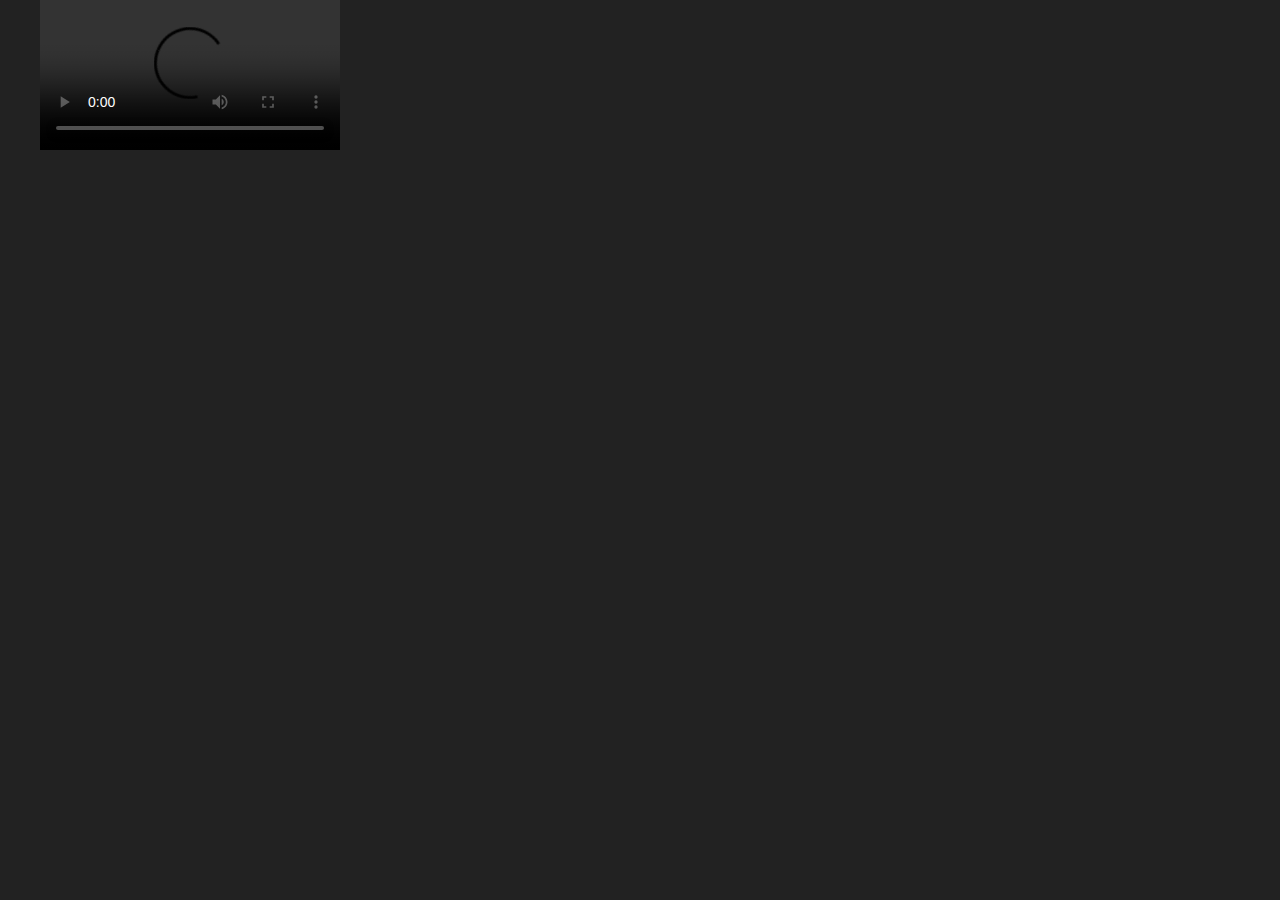
==== commit e8f35e47: "Update magic.html" ====
--- a/magic.html
+++ b/magic.html
@@ -1,474 +1,52 @@
 <!DOCTYPE html>
-<!-- saved from url=(0014)about:internet -->
 <html lang="es">
-
 <head>
-  <meta http-equiv="Content-Type" content="text/html; charset=UTF-8">
-  <style class="vjs-styles-defaults">
-    .video-js {
-      width: 300px;
-      height: 150px;
+  <meta charset="UTF-8">
+  <meta name="viewport" content="width=device-width, initial-scale=1.0">
+  <title>Player</title>
+  <link href="https://vjs.zencdn.net/7.14.3/video-js.css" rel="stylesheet">
+  <script src="https://vjs.zencdn.net/7.14.3/video.min.js"></script>
+  <style>
+    body{
+      background-color: #222;
+      margin-top: 0;
+      margin-left: 40px;
+      padding: 0;
+      border: none;
+      height: auto;
+      width: 92%;
     }
-
-    .vjs-fluid:not(.vjs-audio-only-mode) {
-      padding-top: 56.25%
+    .video-container {
+      position: relative;
     }
-  </style>
-  <style class="vjs-styles-dimensions">
-    .vjs_video_3-dimensions {
-      width: 300px;
-      height: 168.75px;
+    .vjs-default-skin .vjs-control-bar {
+      background-color: #222;
     }
-
-    .vjs_video_3-dimensions.vjs-fluid:not(.vjs-audio-only-mode) {
-      padding-top: 56.25%;
+    .vjs-default-skin .vjs-button {
+      color: #fff;
     }
-  </style>
-  <meta name="viewport" content="width=device-width">
-  <title>Magic Kids</title>
-  <meta name="next-head-count" content="3">
-  <meta name="keywords"
-    content="magic kids streaming, magic kids en vivo, magic kids transmision, magic kids app, magickids app">
-  <meta name="description"
-    content="magickids.site es una pagina tributo al Canal Magic Kids enfocado al Anime, disfruta de la programacion las 24hs del dia todos los dias, seguinos en instagram @magicstreamok.">
-  <meta name="image" content="https://magickids.site/img/cover.png">
-  <meta property="og:image" content="https://magickids.site/img/cover.png">
-  <meta property="og:image:width" content="512">
-  <meta property="og:image:height" content="256">
-  <meta property="og:image:alt" content="Magic Kids">
-  <meta property="og:title" content="Magic Kids">
-  <meta property="og:description"
-    content="magickids.site es una pagina tributo al Canal Magic Kids enfocado al Anime, disfruta de la programacion las 24hs del dia todos los dias, seguinos en instagram @magicstreamok.">
-  <meta property="og:type" content="website">
-  <meta property="og:locale" content="es_AR">
-  <meta property="og:url" content="https://magickids.site">
-  <link rel="manifest" href="https://magickids.site/manifest.json">
-  <link rel="apple-touch-icon" href="https://magickids.site/icon.png">
-  <meta name="theme-color" content="#4118b7">
-  <link rel="preload" href="https://magickids.site/_next/static/media/1a6e367320f12f75-s.p.woff2" as="font"
-    type="font/woff2" crossorigin="anonymous" data-next-font="size-adjust">
-  <link rel="preload" href="./Magic_files/c0b272ad98de759f.css" as="style">
-  <link rel="stylesheet" href="./Magic_files/c0b272ad98de759f.css" data-n-g="">
-  <link rel="preload" href="./Magic_files/9baa17a5919ecd88.css" as="style">
-  <link rel="stylesheet" href="./Magic_files/9baa17a5919ecd88.css" data-n-p=""><noscript data-n-css=""></noscript>
-  <script defer="" nomodule="" src="./Magic_files/polyfills-78c92fac7aa8fdd8.js"></script>
-  <script src="./Magic_files/webpack-59c5c889f52620d6.js" defer=""></script>
-  <script src="./Magic_files/framework-305cb810cde7afac.js" defer=""></script>
-  <script src="./Magic_files/main-eefc64a918915dab.js" defer=""></script>
-  <script src="./Magic_files/asd.js" defer=""></script>
-  <script src="./Magic_files/d6e1aeb5-076e1fdfac3f67de.js" defer=""></script>
-  <script src="./Magic_files/540-6260368292360706.js" defer=""></script>
-  <script src="./Magic_files/tv-717815f0bab050d6.js" defer=""></script>
-  <script src="./Magic_files/asdManifest.js" defer=""></script>
-  <script src="./Magic_files/ssgManifest.js" defer=""></script>
-  <style id="__jsx-3630632391">
-    :root {
-      --font: '__Maven_Pro_dc92f6', '__Maven_Pro_Fallback_dc92f6'
+    .vjs-default-skin .vjs-big-play-button {
+      background-color: #ff5733;
+      border-color: #ff5733;
     }
   </style>
 </head>
-
 <body>
-  <div id="__next">
-    <div class="flex items-center place-content-center w-[95vw] h-[93vh] m-auto">
-      <div id="vjs_video_3" poster="/img/magickidsbg_player.png" playsinline="true" preload="auto"
-        class="video-js vjs-fluid vjs-big-play-centered vjs-16-9 xl:fill vjs-paused vjs_video_3-dimensions vjs-controls-enabled vjs-workinghover vjs-v8 vjs-user-active vjs-live"
-        style="filter:brightness(1)" tabindex="-1" role="region" lang="es" translate="no"
-        aria-label="Reproductor de video"><video style="filter:brightness(1)" class="vjs-tech" preload="auto"
-          playsinline="playsinline" poster="/img/magickidsbg_player.png" id="vjs_video_3_html5_api" tabindex="-1"
-          role="application" src="blob:https://magickids.site/37dc1e6f-dabe-4d62-adf5-fb3a68036f46">
-          <source src="https://magicstream.ddns.net:443/magicstream/stream.m3u8" type="application/x-mpegURL">
-        </video>
-        <div class="vjs-poster" aria-disabled="false">
-          <picture class="vjs-poster" tabindex="-1"><img loading="lazy" alt=""
-              src="./Magic_files/magickidsbg_player.png"></picture>
-        </div>
-        <div class="vjs-title-bar vjs-hidden">
-          <div class="vjs-title-bar-title" id="vjs-title-bar-title-28"></div>
-          <div class="vjs-title-bar-description" id="vjs-title-bar-description-29"></div>
-        </div>
-        <div class="vjs-text-track-display" translate="yes" aria-live="off" aria-atomic="true">
-          <div style="position: absolute; inset: 0px; margin: 1.5%;"></div>
-        </div>
-        <div class="vjs-loading-spinner" dir="ltr"><span class="vjs-control-text">Reproductor de video se está
-            cargando.</span></div><button class="vjs-big-play-button" type="button" title="Reproducir Vídeo"
-          aria-disabled="false"><span class="vjs-icon-placeholder" aria-hidden="true"></span><span
-            class="vjs-control-text" aria-live="polite">Reproducir Vídeo</span></button>
-        <div class="vjs-control-bar" dir="ltr"><button class="vjs-play-control vjs-control vjs-button" type="button"
-            title="Reproducir" aria-disabled="false"><span class="vjs-icon-placeholder" aria-hidden="true"></span><span
-              class="vjs-control-text" aria-live="polite">Reproducir</span></button><button
-            class="vjs-skip-backward-undefined vjs-control vjs-button vjs-hidden" type="button" title="Skip Backward"
-            aria-disabled="false"><span class="vjs-icon-placeholder" aria-hidden="true"></span><span
-              class="vjs-control-text" aria-live="polite">Skip Backward</span></button><button
-            class="vjs-skip-forward-undefined vjs-control vjs-button vjs-hidden" type="button"
-            aria-disabled="false"><span class="vjs-icon-placeholder" aria-hidden="true"></span><span
-              class="vjs-control-text" aria-live="polite"></span></button>
-          <div class="vjs-volume-panel vjs-control vjs-volume-panel-horizontal"><button
-              class="vjs-mute-control vjs-control vjs-button vjs-vol-3" type="button" title="Mutear"
-              aria-disabled="false"><span class="vjs-icon-placeholder" aria-hidden="true"></span><span
-                class="vjs-control-text" aria-live="polite">Mutear</span></button>
-            <div class="vjs-volume-control vjs-control vjs-volume-horizontal">
-              <div tabindex="0" class="vjs-volume-bar vjs-slider-bar vjs-slider vjs-slider-horizontal" role="slider"
-                aria-valuenow="100" aria-valuemin="0" aria-valuemax="100" aria-label="Nivel de volumen"
-                aria-live="polite" aria-valuetext="100%">
-                <div class="vjs-mouse-display">
-                  <div class="vjs-volume-tooltip" aria-hidden="true"></div>
-                </div>
-                <div class="vjs-volume-level"><span class="vjs-control-text"></span></div>
-              </div>
-            </div>
-          </div>
-          <div class="vjs-current-time vjs-time-control vjs-control"><span class="vjs-control-text"
-              role="presentation">Tiempo reproducido&nbsp;</span><span class="vjs-current-time-display"
-              role="presentation">0:00</span></div>
-          <div class="vjs-time-control vjs-time-divider" aria-hidden="true">
-            <div><span>/</span></div>
-          </div>
-          <div class="vjs-duration vjs-time-control vjs-control"><span class="vjs-control-text"
-              role="presentation">Duración total&nbsp;</span><span class="vjs-duration-display"
-              role="presentation">-:-:-</span></div>
-          <div class="vjs-progress-control vjs-control">
-            <div tabindex="0" class="vjs-progress-holder vjs-slider vjs-slider-horizontal" role="slider"
-              aria-valuenow="100.00" aria-valuemin="0" aria-valuemax="100" aria-label="Barra de progreso"
-              aria-valuetext="0:00 de 0:35">
-              <div class="vjs-load-progress"><span class="vjs-control-text"><span>Cargado</span>: <span
-                    class="vjs-control-text-loaded-percentage">0%</span></span></div>
-              <div class="vjs-mouse-display">
-                <div class="vjs-time-tooltip" aria-hidden="true"></div>
-              </div>
-              <div class="vjs-play-progress vjs-slider-bar" aria-hidden="true" style="width: 100%;">
-                <div class="vjs-time-tooltip" aria-hidden="true" style="right: 0px;">0:00</div>
-              </div>
-            </div>
-          </div>
-          <div class="hidden md:flex mx-3 pb-[.05rem]"><img src="./Magic_files/brightness.png"
-              class="w-5 my-auto cursor-pointer"><input type="range" min="1" max="10" value="10"
-              class="w-[6rem] -mx-1 accent-white scale-[66%] cursor-pointer"></div><img
-            src="./Magic_files/chromecast_idle.png" id="cast"
-            class="w-5 my-auto max-md:mx-3 pb-[.05rem] cursor-pointer">
-          <div class="vjs-live-control vjs-control">
-            <div class="vjs-live-display" aria-live="off"><span class="vjs-control-text">Tipo de secuencia&nbsp;</span>
-            </div>
-          </div><button class="vjs-seek-to-live-control vjs-control vjs-at-live-edge" type="button"
-            title="Buscar en vivo, actualmente reproduciendo en vivo" aria-disabled="true"><span
-              class="vjs-icon-placeholder" aria-hidden="true"></span><span class="vjs-control-text"
-              aria-live="polite">Buscar en vivo, actualmente reproduciendo en vivo</span><span
-              class="vjs-seek-to-live-text" aria-hidden="true"> </span></button>
-          <div class="vjs-remaining-time vjs-time-control vjs-control"><span class="vjs-control-text"
-              role="presentation">Tiempo restante&nbsp;</span><span aria-hidden="true">-</span><span
-              class="vjs-remaining-time-display" role="presentation">-:-:-</span></div>
-          <div class="vjs-custom-control-spacer vjs-spacer ">&nbsp;</div>
-          <div class="vjs-playback-rate vjs-menu-button vjs-menu-button-popup vjs-control vjs-button vjs-hidden">
-            <div class="vjs-playback-rate-value" id="vjs-playback-rate-value-label-vjs_video_3_component_286">1x</div>
-            <button class="vjs-playback-rate vjs-menu-button vjs-menu-button-popup vjs-button" type="button"
-              aria-disabled="false" title="Velocidad de reproducción" aria-haspopup="true" aria-expanded="false"
-              aria-describedby="vjs-playback-rate-value-label-vjs_video_3_component_286"><span
-                class="vjs-icon-placeholder" aria-hidden="true"></span><span class="vjs-control-text"
-                aria-live="polite">Velocidad de reproducción</span></button>
-            <div class="vjs-menu">
-              <ul class="vjs-menu-content"></ul>
-            </div>
-          </div>
-          <div class="vjs-chapters-button vjs-menu-button vjs-menu-button-popup vjs-control vjs-button vjs-hidden">
-            <button class="vjs-chapters-button vjs-menu-button vjs-menu-button-popup vjs-button" type="button"
-              aria-disabled="false" title="Capítulos" aria-haspopup="true" aria-expanded="false"><span
-                class="vjs-icon-placeholder" aria-hidden="true"></span><span class="vjs-control-text"
-                aria-live="polite">Capítulos</span></button>
-            <div class="vjs-menu">
-              <ul class="vjs-menu-content">
-                <li class="vjs-menu-title" tabindex="-1">Capítulos</li>
-              </ul>
-            </div>
-          </div>
-          <div class="vjs-descriptions-button vjs-menu-button vjs-menu-button-popup vjs-control vjs-button vjs-hidden">
-            <button class="vjs-descriptions-button vjs-menu-button vjs-menu-button-popup vjs-button" type="button"
-              aria-disabled="false" title="Descripciones" aria-haspopup="true" aria-expanded="false"><span
-                class="vjs-icon-placeholder" aria-hidden="true"></span><span class="vjs-control-text"
-                aria-live="polite">Descripciones</span></button>
-            <div class="vjs-menu">
-              <ul class="vjs-menu-content">
-                <li class="vjs-menu-item vjs-selected" tabindex="-1" role="menuitemradio" aria-disabled="false"
-                  aria-checked="true"><span class="vjs-menu-item-text">descripciones desactivadas</span><span
-                    class="vjs-control-text" aria-live="polite">, seleccionado</span></li>
-              </ul>
-            </div>
-          </div>
-          <div class="vjs-subs-caps-button vjs-menu-button vjs-menu-button-popup vjs-control vjs-button vjs-hidden">
-            <button class="vjs-subs-caps-button vjs-menu-button vjs-menu-button-popup vjs-button" type="button"
-              aria-disabled="false" title="Subtítulos" aria-haspopup="true" aria-expanded="false"><span
-                class="vjs-icon-placeholder" aria-hidden="true"></span><span class="vjs-control-text"
-                aria-live="polite">Subtítulos</span></button>
-            <div class="vjs-menu">
-              <ul class="vjs-menu-content">
-                <li class="vjs-menu-item vjs-texttrack-settings" tabindex="-1" role="menuitem" aria-disabled="false">
-                  <span class="vjs-menu-item-text">configuración de subtítulos</span><span class="vjs-control-text"
-                    aria-live="polite">, abre el diálogo de configuración de subtítulos</span></li>
-                <li class="vjs-menu-item vjs-selected" tabindex="-1" role="menuitemradio" aria-disabled="false"
-                  aria-checked="true"><span class="vjs-menu-item-text">Subtítulos desactivados</span><span
-                    class="vjs-control-text" aria-live="polite">, seleccionado</span></li>
-              </ul>
-            </div>
-          </div>
-          <div class="vjs-audio-button vjs-menu-button vjs-menu-button-popup vjs-control vjs-button vjs-hidden"><button
-              class="vjs-audio-button vjs-menu-button vjs-menu-button-popup vjs-button" type="button"
-              aria-disabled="false" title="Pista de audio" aria-haspopup="true" aria-expanded="false"><span
-                class="vjs-icon-placeholder" aria-hidden="true"></span><span class="vjs-control-text"
-                aria-live="polite">Pista de audio</span></button>
-            <div class="vjs-menu">
-              <ul class="vjs-menu-content">
-                <li class="vjs-menu-item vjs-selected vjs-main-menu-item" tabindex="-1" role="menuitemradio"
-                  aria-disabled="false" aria-checked="true"><span class="vjs-menu-item-text">default</span><span
-                    class="vjs-control-text" aria-live="polite">, seleccionado</span></li>
-              </ul>
-            </div>
-          </div><button class="vjs-picture-in-picture-control vjs-control vjs-button vjs-disabled" type="button"
-            title="Modo Ventana Flotante" aria-disabled="true" disabled="disabled"><span class="vjs-icon-placeholder"
-              aria-hidden="true"></span><span class="vjs-control-text" aria-live="polite">Modo Ventana
-              Flotante</span></button><button class="vjs-fullscreen-control vjs-control vjs-button" type="button"
-            title="Pantalla completa" aria-disabled="false"><span class="vjs-icon-placeholder"
-              aria-hidden="true"></span><span class="vjs-control-text" aria-live="polite">Pantalla
-              completa</span></button>
-        </div>
-        <div class="vjs-error-display vjs-modal-dialog vjs-hidden " tabindex="-1"
-          aria-describedby="vjs_video_3_component_504_description" aria-hidden="true" aria-label="Ventana modal"
-          role="dialog">
-          <p class="vjs-modal-dialog-description vjs-control-text" id="vjs_video_3_component_504_description">This is a
-            modal window.</p>
-          <div class="vjs-modal-dialog-content" role="document"></div>
-        </div>
-        <div class="vjs-modal-dialog vjs-hidden  vjs-text-track-settings" tabindex="-1"
-          aria-describedby="vjs_video_3_component_510_description" aria-hidden="true"
-          aria-label="Diálogo de configuración de leyendas" role="dialog">
-          <p class="vjs-modal-dialog-description vjs-control-text" id="vjs_video_3_component_510_description">Comienzo
-            de la ventana de diálogo. La tecla Escape cancelará la operación y cerrará la ventana.</p>
-          <div class="vjs-modal-dialog-content" role="document">
-            <div class="vjs-track-settings-colors">
-              <fieldset class="vjs-fg vjs-track-setting">
-                <legend id="captions-text-legend-vjs_video_3_component_510">Texto</legend><span
-                  class="vjs-text-color"><label id="captions-foreground-color-vjs_video_3_component_510"
-                    class="vjs-label">Color</label><select
-                    aria-labelledby="captions-text-legend-vjs_video_3_component_510 captions-foreground-color-vjs_video_3_component_510">
-                    <option id="captions-foreground-color-vjs_video_3_component_510-White" value="#FFF"
-                      aria-labelledby="captions-text-legend-vjs_video_3_component_510 captions-foreground-color-vjs_video_3_component_510 captions-foreground-color-vjs_video_3_component_510-White">
-                      Blanco</option>
-                    <option id="captions-foreground-color-vjs_video_3_component_510-Black" value="#000"
-                      aria-labelledby="captions-text-legend-vjs_video_3_component_510 captions-foreground-color-vjs_video_3_component_510 captions-foreground-color-vjs_video_3_component_510-Black">
-                      Negro</option>
-                    <option id="captions-foreground-color-vjs_video_3_component_510-Red" value="#F00"
-                      aria-labelledby="captions-text-legend-vjs_video_3_component_510 captions-foreground-color-vjs_video_3_component_510 captions-foreground-color-vjs_video_3_component_510-Red">
-                      Rojo</option>
-                    <option id="captions-foreground-color-vjs_video_3_component_510-Green" value="#0F0"
-                      aria-labelledby="captions-text-legend-vjs_video_3_component_510 captions-foreground-color-vjs_video_3_component_510 captions-foreground-color-vjs_video_3_component_510-Green">
-                      Verde</option>
-                    <option id="captions-foreground-color-vjs_video_3_component_510-Blue" value="#00F"
-                      aria-labelledby="captions-text-legend-vjs_video_3_component_510 captions-foreground-color-vjs_video_3_component_510 captions-foreground-color-vjs_video_3_component_510-Blue">
-                      Azul</option>
-                    <option id="captions-foreground-color-vjs_video_3_component_510-Yellow" value="#FF0"
-                      aria-labelledby="captions-text-legend-vjs_video_3_component_510 captions-foreground-color-vjs_video_3_component_510 captions-foreground-color-vjs_video_3_component_510-Yellow">
-                      Amarillo</option>
-                    <option id="captions-foreground-color-vjs_video_3_component_510-Magenta" value="#F0F"
-                      aria-labelledby="captions-text-legend-vjs_video_3_component_510 captions-foreground-color-vjs_video_3_component_510 captions-foreground-color-vjs_video_3_component_510-Magenta">
-                      Magenta</option>
-                    <option id="captions-foreground-color-vjs_video_3_component_510-Cyan" value="#0FF"
-                      aria-labelledby="captions-text-legend-vjs_video_3_component_510 captions-foreground-color-vjs_video_3_component_510 captions-foreground-color-vjs_video_3_component_510-Cyan">
-                      Cian</option>
-                  </select></span><span class="vjs-text-opacity vjs-opacity"><label
-                    id="captions-foreground-opacity-vjs_video_3_component_510" class="vjs-label">Opacity</label><select
-                    aria-labelledby="captions-text-legend-vjs_video_3_component_510 captions-foreground-opacity-vjs_video_3_component_510">
-                    <option id="captions-foreground-opacity-vjs_video_3_component_510-Opaque" value="1"
-                      aria-labelledby="captions-text-legend-vjs_video_3_component_510 captions-foreground-opacity-vjs_video_3_component_510 captions-foreground-opacity-vjs_video_3_component_510-Opaque">
-                      Opaca</option>
-                    <option id="captions-foreground-opacity-vjs_video_3_component_510-SemiTransparent" value="0.5"
-                      aria-labelledby="captions-text-legend-vjs_video_3_component_510 captions-foreground-opacity-vjs_video_3_component_510 captions-foreground-opacity-vjs_video_3_component_510-SemiTransparent">
-                      Semitransparente</option>
-                  </select></span>
-              </fieldset>
-              <fieldset class="vjs-bg vjs-track-setting">
-                <legend id="captions-background-vjs_video_3_component_510">Text Background</legend><span
-                  class="vjs-bg-color"><label id="captions-background-color-vjs_video_3_component_510"
-                    class="vjs-label">Color</label><select
-                    aria-labelledby="captions-background-vjs_video_3_component_510 captions-background-color-vjs_video_3_component_510">
-                    <option id="captions-background-color-vjs_video_3_component_510-Black" value="#000"
-                      aria-labelledby="captions-background-vjs_video_3_component_510 captions-background-color-vjs_video_3_component_510 captions-background-color-vjs_video_3_component_510-Black">
-                      Negro</option>
-                    <option id="captions-background-color-vjs_video_3_component_510-White" value="#FFF"
-                      aria-labelledby="captions-background-vjs_video_3_component_510 captions-background-color-vjs_video_3_component_510 captions-background-color-vjs_video_3_component_510-White">
-                      Blanco</option>
-                    <option id="captions-background-color-vjs_video_3_component_510-Red" value="#F00"
-                      aria-labelledby="captions-background-vjs_video_3_component_510 captions-background-color-vjs_video_3_component_510 captions-background-color-vjs_video_3_component_510-Red">
-                      Rojo</option>
-                    <option id="captions-background-color-vjs_video_3_component_510-Green" value="#0F0"
-                      aria-labelledby="captions-background-vjs_video_3_component_510 captions-background-color-vjs_video_3_component_510 captions-background-color-vjs_video_3_component_510-Green">
-                      Verde</option>
-                    <option id="captions-background-color-vjs_video_3_component_510-Blue" value="#00F"
-                      aria-labelledby="captions-background-vjs_video_3_component_510 captions-background-color-vjs_video_3_component_510 captions-background-color-vjs_video_3_component_510-Blue">
-                      Azul</option>
-                    <option id="captions-background-color-vjs_video_3_component_510-Yellow" value="#FF0"
-                      aria-labelledby="captions-background-vjs_video_3_component_510 captions-background-color-vjs_video_3_component_510 captions-background-color-vjs_video_3_component_510-Yellow">
-                      Amarillo</option>
-                    <option id="captions-background-color-vjs_video_3_component_510-Magenta" value="#F0F"
-                      aria-labelledby="captions-background-vjs_video_3_component_510 captions-background-color-vjs_video_3_component_510 captions-background-color-vjs_video_3_component_510-Magenta">
-                      Magenta</option>
-                    <option id="captions-background-color-vjs_video_3_component_510-Cyan" value="#0FF"
-                      aria-labelledby="captions-background-vjs_video_3_component_510 captions-background-color-vjs_video_3_component_510 captions-background-color-vjs_video_3_component_510-Cyan">
-                      Cian</option>
-                  </select></span><span class="vjs-bg-opacity vjs-opacity"><label
-                    id="captions-background-opacity-vjs_video_3_component_510" class="vjs-label">Opacity</label><select
-                    aria-labelledby="captions-background-vjs_video_3_component_510 captions-background-opacity-vjs_video_3_component_510">
-                    <option id="captions-background-opacity-vjs_video_3_component_510-Opaque" value="1"
-                      aria-labelledby="captions-background-vjs_video_3_component_510 captions-background-opacity-vjs_video_3_component_510 captions-background-opacity-vjs_video_3_component_510-Opaque">
-                      Opaca</option>
-                    <option id="captions-background-opacity-vjs_video_3_component_510-SemiTransparent" value="0.5"
-                      aria-labelledby="captions-background-vjs_video_3_component_510 captions-background-opacity-vjs_video_3_component_510 captions-background-opacity-vjs_video_3_component_510-SemiTransparent">
-                      Semitransparente</option>
-                    <option id="captions-background-opacity-vjs_video_3_component_510-Transparent" value="0"
-                      aria-labelledby="captions-background-vjs_video_3_component_510 captions-background-opacity-vjs_video_3_component_510 captions-background-opacity-vjs_video_3_component_510-Transparent">
-                      Transparente</option>
-                  </select></span>
-              </fieldset>
-              <fieldset class="vjs-window vjs-track-setting">
-                <legend id="captions-window-vjs_video_3_component_510">Caption Area Background</legend><span
-                  class="vjs-window-color"><label id="captions-window-color-vjs_video_3_component_510"
-                    class="vjs-label">Color</label><select
-                    aria-labelledby="captions-window-vjs_video_3_component_510 captions-window-color-vjs_video_3_component_510">
-                    <option id="captions-window-color-vjs_video_3_component_510-Black" value="#000"
-                      aria-labelledby="captions-window-vjs_video_3_component_510 captions-window-color-vjs_video_3_component_510 captions-window-color-vjs_video_3_component_510-Black">
-                      Negro</option>
-                    <option id="captions-window-color-vjs_video_3_component_510-White" value="#FFF"
-                      aria-labelledby="captions-window-vjs_video_3_component_510 captions-window-color-vjs_video_3_component_510 captions-window-color-vjs_video_3_component_510-White">
-                      Blanco</option>
-                    <option id="captions-window-color-vjs_video_3_component_510-Red" value="#F00"
-                      aria-labelledby="captions-window-vjs_video_3_component_510 captions-window-color-vjs_video_3_component_510 captions-window-color-vjs_video_3_component_510-Red">
-                      Rojo</option>
-                    <option id="captions-window-color-vjs_video_3_component_510-Green" value="#0F0"
-                      aria-labelledby="captions-window-vjs_video_3_component_510 captions-window-color-vjs_video_3_component_510 captions-window-color-vjs_video_3_component_510-Green">
-                      Verde</option>
-                    <option id="captions-window-color-vjs_video_3_component_510-Blue" value="#00F"
-                      aria-labelledby="captions-window-vjs_video_3_component_510 captions-window-color-vjs_video_3_component_510 captions-window-color-vjs_video_3_component_510-Blue">
-                      Azul</option>
-                    <option id="captions-window-color-vjs_video_3_component_510-Yellow" value="#FF0"
-                      aria-labelledby="captions-window-vjs_video_3_component_510 captions-window-color-vjs_video_3_component_510 captions-window-color-vjs_video_3_component_510-Yellow">
-                      Amarillo</option>
-                    <option id="captions-window-color-vjs_video_3_component_510-Magenta" value="#F0F"
-                      aria-labelledby="captions-window-vjs_video_3_component_510 captions-window-color-vjs_video_3_component_510 captions-window-color-vjs_video_3_component_510-Magenta">
-                      Magenta</option>
-                    <option id="captions-window-color-vjs_video_3_component_510-Cyan" value="#0FF"
-                      aria-labelledby="captions-window-vjs_video_3_component_510 captions-window-color-vjs_video_3_component_510 captions-window-color-vjs_video_3_component_510-Cyan">
-                      Cian</option>
-                  </select></span><span class="vjs-window-opacity vjs-opacity"><label
-                    id="captions-window-opacity-vjs_video_3_component_510" class="vjs-label">Opacity</label><select
-                    aria-labelledby="captions-window-vjs_video_3_component_510 captions-window-opacity-vjs_video_3_component_510">
-                    <option id="captions-window-opacity-vjs_video_3_component_510-Transparent" value="0"
-                      aria-labelledby="captions-window-vjs_video_3_component_510 captions-window-opacity-vjs_video_3_component_510 captions-window-opacity-vjs_video_3_component_510-Transparent">
-                      Transparente</option>
-                    <option id="captions-window-opacity-vjs_video_3_component_510-SemiTransparent" value="0.5"
-                      aria-labelledby="captions-window-vjs_video_3_component_510 captions-window-opacity-vjs_video_3_component_510 captions-window-opacity-vjs_video_3_component_510-SemiTransparent">
-                      Semitransparente</option>
-                    <option id="captions-window-opacity-vjs_video_3_component_510-Opaque" value="1"
-                      aria-labelledby="captions-window-vjs_video_3_component_510 captions-window-opacity-vjs_video_3_component_510 captions-window-opacity-vjs_video_3_component_510-Opaque">
-                      Opaca</option>
-                  </select></span>
-              </fieldset>
-            </div>
-            <div class="vjs-track-settings-font">
-              <fieldset class="vjs-font-percent vjs-track-setting">
-                <legend id="captions-font-size-vjs_video_3_component_510" class="">Tamaño de fuente</legend><select
-                  aria-labelledby="captions-font-size-vjs_video_3_component_510">
-                  <option id="captions-font-size-vjs_video_3_component_510-50" value="0.50"
-                    aria-labelledby="captions-font-size-vjs_video_3_component_510 captions-font-size-vjs_video_3_component_510-50">
-                    50%</option>
-                  <option id="captions-font-size-vjs_video_3_component_510-75" value="0.75"
-                    aria-labelledby="captions-font-size-vjs_video_3_component_510 captions-font-size-vjs_video_3_component_510-75">
-                    75%</option>
-                  <option id="captions-font-size-vjs_video_3_component_510-100" value="1.00"
-                    aria-labelledby="captions-font-size-vjs_video_3_component_510 captions-font-size-vjs_video_3_component_510-100">
-                    100%</option>
-                  <option id="captions-font-size-vjs_video_3_component_510-125" value="1.25"
-                    aria-labelledby="captions-font-size-vjs_video_3_component_510 captions-font-size-vjs_video_3_component_510-125">
-                    125%</option>
-                  <option id="captions-font-size-vjs_video_3_component_510-150" value="1.50"
-                    aria-labelledby="captions-font-size-vjs_video_3_component_510 captions-font-size-vjs_video_3_component_510-150">
-                    150%</option>
-                  <option id="captions-font-size-vjs_video_3_component_510-175" value="1.75"
-                    aria-labelledby="captions-font-size-vjs_video_3_component_510 captions-font-size-vjs_video_3_component_510-175">
-                    175%</option>
-                  <option id="captions-font-size-vjs_video_3_component_510-200" value="2.00"
-                    aria-labelledby="captions-font-size-vjs_video_3_component_510 captions-font-size-vjs_video_3_component_510-200">
-                    200%</option>
-                  <option id="captions-font-size-vjs_video_3_component_510-300" value="3.00"
-                    aria-labelledby="captions-font-size-vjs_video_3_component_510 captions-font-size-vjs_video_3_component_510-300">
-                    300%</option>
-                  <option id="captions-font-size-vjs_video_3_component_510-400" value="4.00"
-                    aria-labelledby="captions-font-size-vjs_video_3_component_510 captions-font-size-vjs_video_3_component_510-400">
-                    400%</option>
-                </select>
-              </fieldset>
-              <fieldset class="vjs-edge-style vjs-track-setting">
-                <legend id="vjs_video_3_component_510" class="">Estilo de borde del texto</legend><select
-                  aria-labelledby="vjs_video_3_component_510">
-                  <option id="vjs_video_3_component_510-None" value="none"
-                    aria-labelledby="vjs_video_3_component_510 vjs_video_3_component_510-None">Ninguno</option>
-                  <option id="vjs_video_3_component_510-Raised" value="raised"
-                    aria-labelledby="vjs_video_3_component_510 vjs_video_3_component_510-Raised">En relieve</option>
-                  <option id="vjs_video_3_component_510-Depressed" value="depressed"
-                    aria-labelledby="vjs_video_3_component_510 vjs_video_3_component_510-Depressed">Hundido</option>
-                  <option id="vjs_video_3_component_510-Uniform" value="uniform"
-                    aria-labelledby="vjs_video_3_component_510 vjs_video_3_component_510-Uniform">Uniforme</option>
-                  <option id="vjs_video_3_component_510-Dropshadow" value="dropshadow"
-                    aria-labelledby="vjs_video_3_component_510 vjs_video_3_component_510-Dropshadow">Sombra paralela
-                  </option>
-                </select>
-              </fieldset>
-              <fieldset class="vjs-font-family vjs-track-setting">
-                <legend id="captions-font-family-vjs_video_3_component_510" class="">Familia de fuente</legend><select
-                  aria-labelledby="captions-font-family-vjs_video_3_component_510">
-                  <option id="captions-font-family-vjs_video_3_component_510-ProportionalSansSerif"
-                    value="proportionalSansSerif"
-                    aria-labelledby="captions-font-family-vjs_video_3_component_510 captions-font-family-vjs_video_3_component_510-ProportionalSansSerif">
-                    Sans-Serif proporcional</option>
-                  <option id="captions-font-family-vjs_video_3_component_510-MonospaceSansSerif"
-                    value="monospaceSansSerif"
-                    aria-labelledby="captions-font-family-vjs_video_3_component_510 captions-font-family-vjs_video_3_component_510-MonospaceSansSerif">
-                    Sans-Serif monoespacio</option>
-                  <option id="captions-font-family-vjs_video_3_component_510-ProportionalSerif"
-                    value="proportionalSerif"
-                    aria-labelledby="captions-font-family-vjs_video_3_component_510 captions-font-family-vjs_video_3_component_510-ProportionalSerif">
-                    Serif proporcional</option>
-                  <option id="captions-font-family-vjs_video_3_component_510-MonospaceSerif" value="monospaceSerif"
-                    aria-labelledby="captions-font-family-vjs_video_3_component_510 captions-font-family-vjs_video_3_component_510-MonospaceSerif">
-                    Serif monoespacio</option>
-                  <option id="captions-font-family-vjs_video_3_component_510-Casual" value="casual"
-                    aria-labelledby="captions-font-family-vjs_video_3_component_510 captions-font-family-vjs_video_3_component_510-Casual">
-                    Informal</option>
-                  <option id="captions-font-family-vjs_video_3_component_510-Script" value="script"
-                    aria-labelledby="captions-font-family-vjs_video_3_component_510 captions-font-family-vjs_video_3_component_510-Script">
-                    Cursiva</option>
-                  <option id="captions-font-family-vjs_video_3_component_510-SmallCaps" value="small-caps"
-                    aria-labelledby="captions-font-family-vjs_video_3_component_510 captions-font-family-vjs_video_3_component_510-SmallCaps">
-                    Minúsculas</option>
-                </select>
-              </fieldset>
-            </div>
-            <div class="vjs-track-settings-controls"><button type="button" class="vjs-default-button"
-                title="restablece todas las configuraciones a los valores predeterminados">Restablecer<span
-                  class="vjs-control-text"> restablece todas las configuraciones a los valores
-                  predeterminados</span></button><button type="button" class="vjs-done-button">Listo</button></div>
-          </div><button class="vjs-close-button vjs-control vjs-button" type="button"
-            title="Cierra cuadro de diálogo modal" aria-disabled="false"><span class="vjs-icon-placeholder"
-              aria-hidden="true"></span><span class="vjs-control-text" aria-live="polite">Cierra cuadro de diálogo
-              modal</span></button>
-          <p class="vjs-control-text">Final de la ventana de diálogo.</p>
-        </div>
-      </div>
-    </div>
+  <div class="video-container">
+    <video
+      id="my-video"
+      class="video-js vjs-default-skin vjs-big-play-centered"
+      controls
+      preload="auto"
+    >
+      <source src="https://magicstream.ddns.net/magicstream/stream.m3u8" type="application/x-mpegURL">
+    </video>
   </div>
-  <script id="__NEXT_DATA__"
-    type="application/json">{"props":{"pageProps":{}},"page":"/magic.html","query":{},"buildId":"J-nFoCsQTQqiN5W_V17mo","nextExport":true,"autoExport":true,"isFallback":false,"scriptLoader":[]}</script>
-  <next-route-announcer>
-    <p aria-live="assertive" id="__next-route-announcer__" role="alert"
-      style="border: 0px; clip: rect(0px, 0px, 0px, 0px); height: 1px; margin: -1px; overflow: hidden; padding: 0px; position: absolute; top: 0px; width: 1px; white-space: nowrap; overflow-wrap: normal;">
-    </p>
-  </next-route-announcer>
+  <script>
+    var player = videojs('my-video', {
+      autoplay: true,
+      fluid: true
+    });
+  </script>
 </body>
-
 </html>
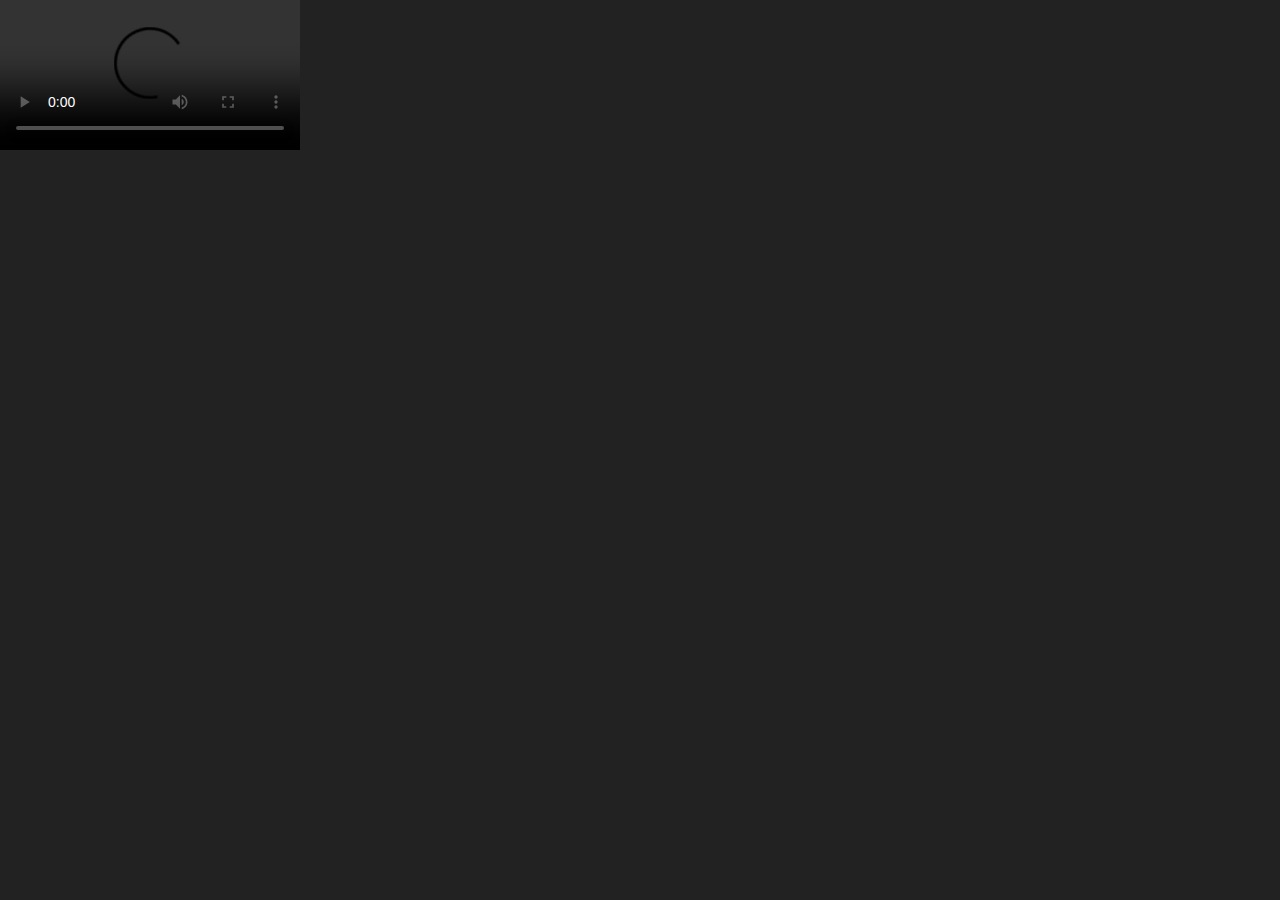
==== commit a975b6a3: "Update magic.html" ====
--- a/magic.html
+++ b/magic.html
@@ -9,12 +9,11 @@
   <style>
     body{
       background-color: #222;
-      margin-top: 0;
-      margin-left: 40px;
+      margin:0;
       padding: 0;
       border: none;
-      height: auto;
-      width: 92%;
+      height: 100%;
+      width: 100%;
     }
     .video-container {
       position: relative;
@@ -45,7 +44,8 @@
   <script>
     var player = videojs('my-video', {
       autoplay: true,
-      fluid: true
+      fluid: true,
+      muted: false
     });
   </script>
 </body>
